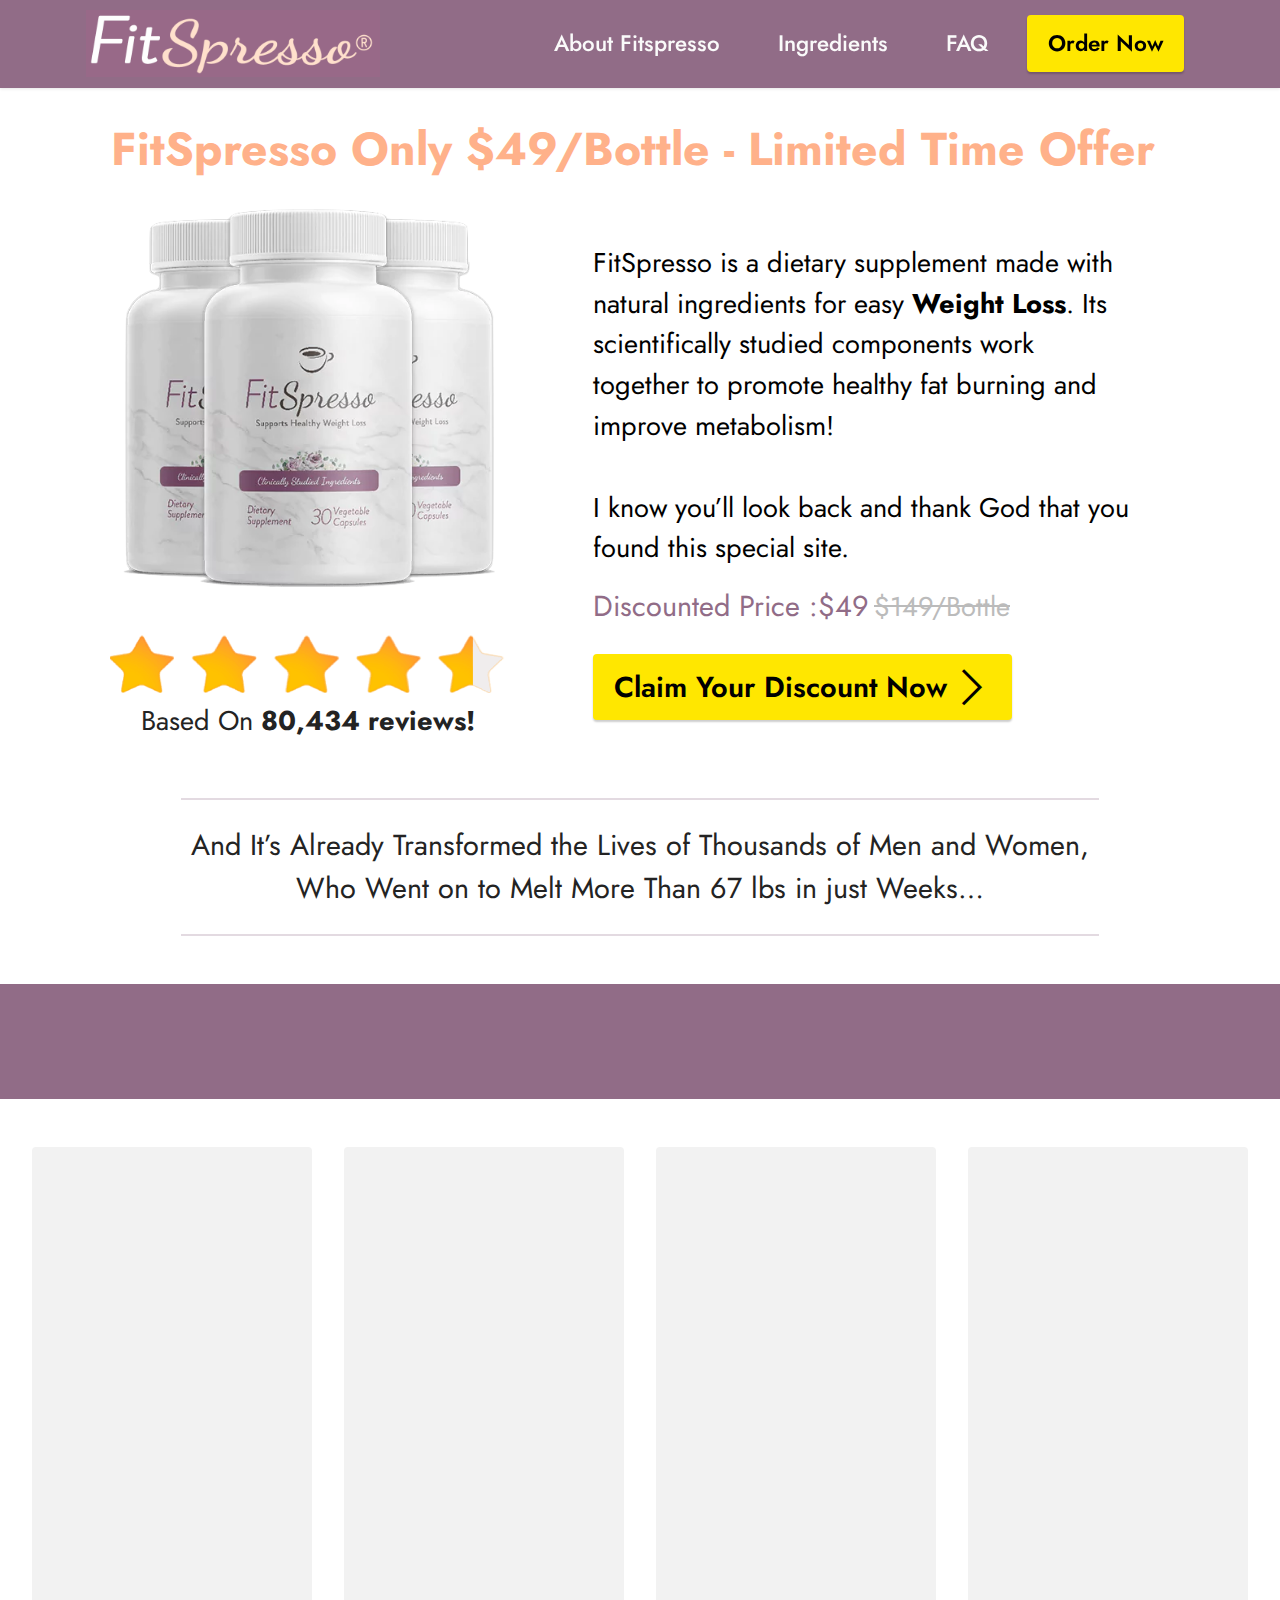
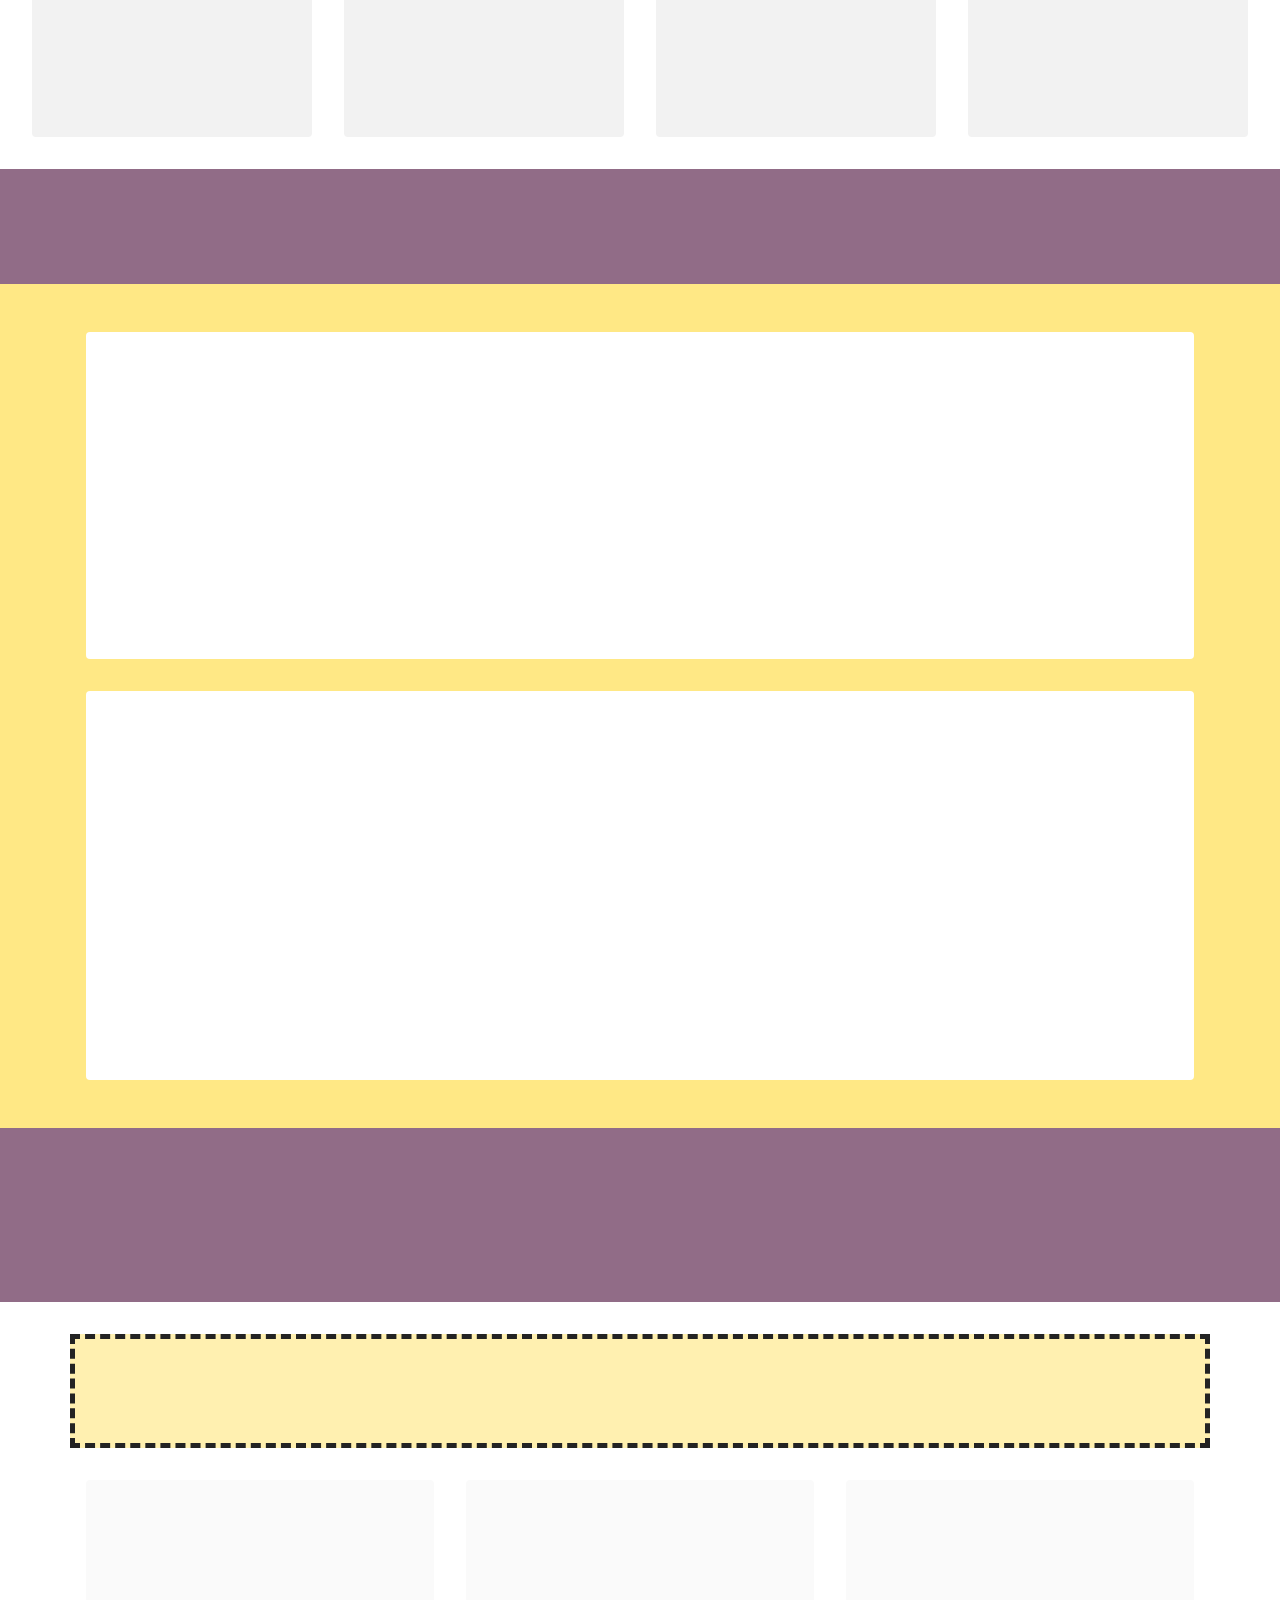
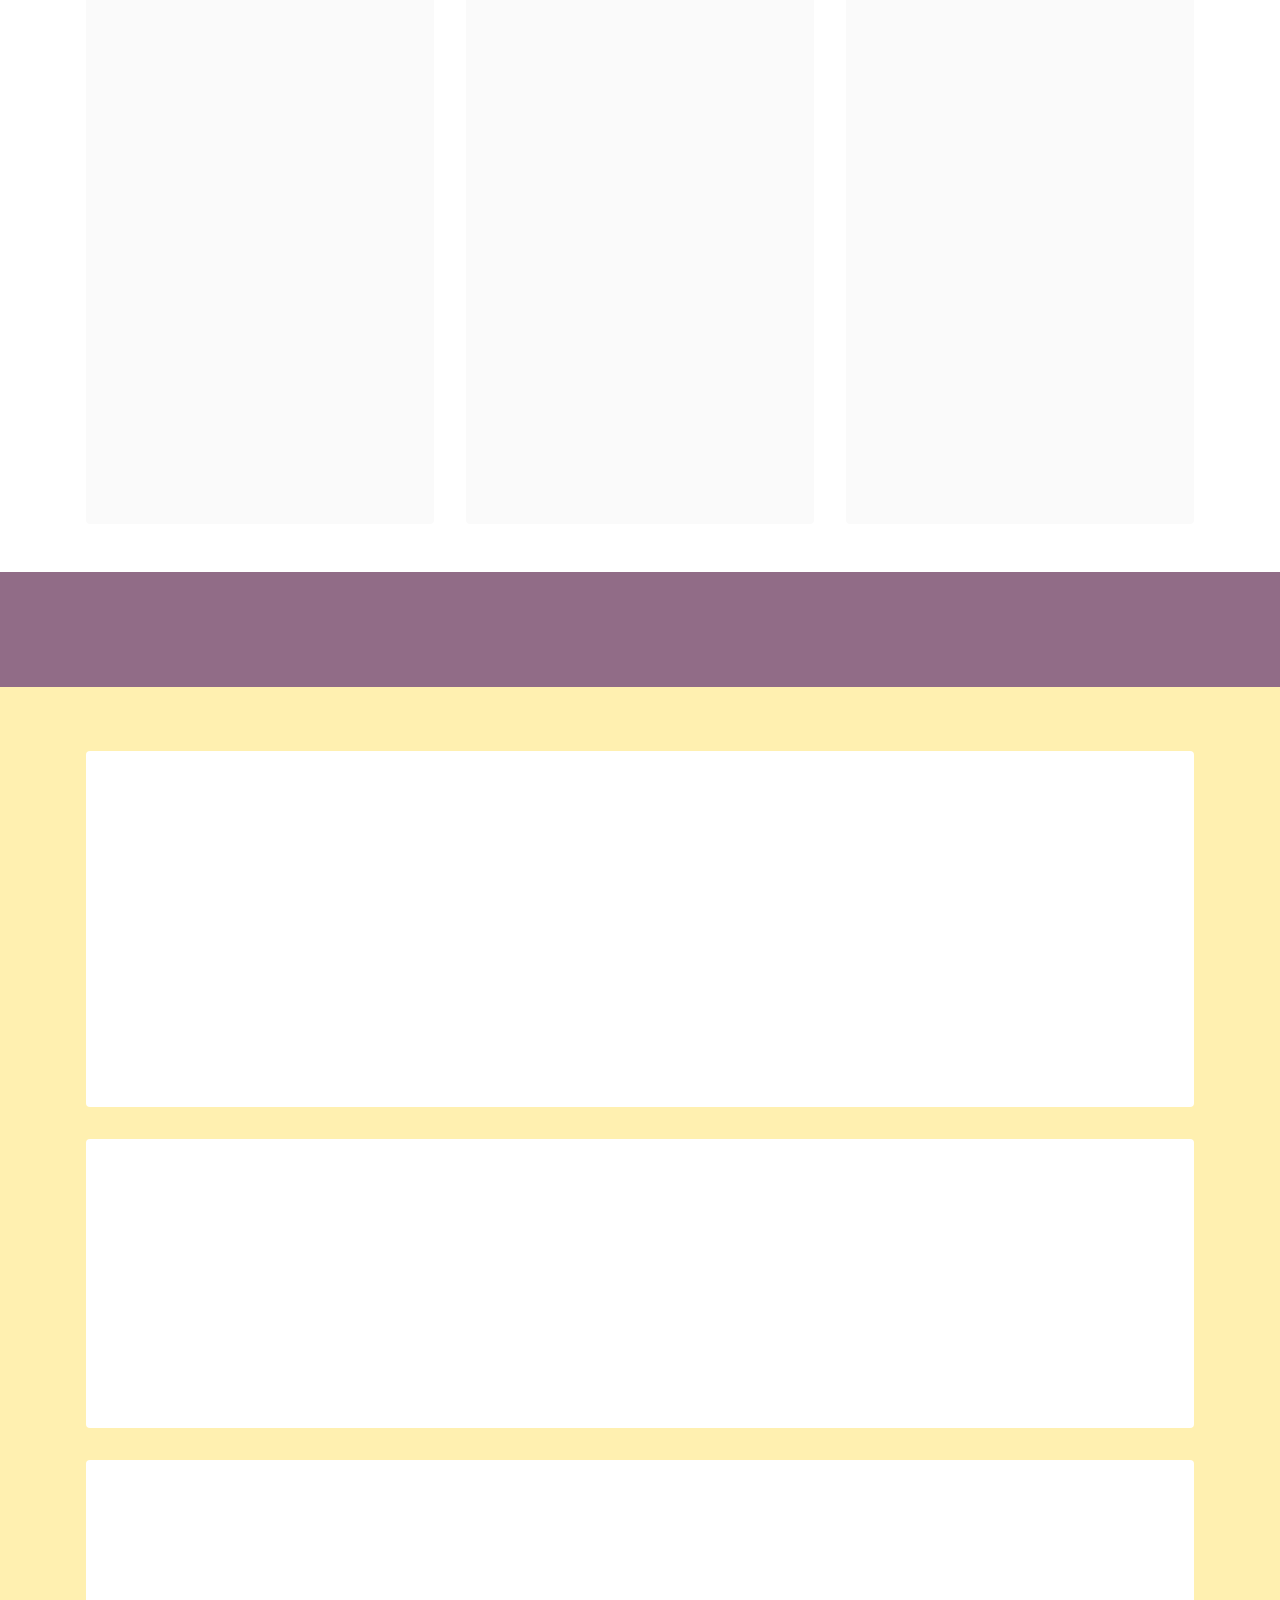
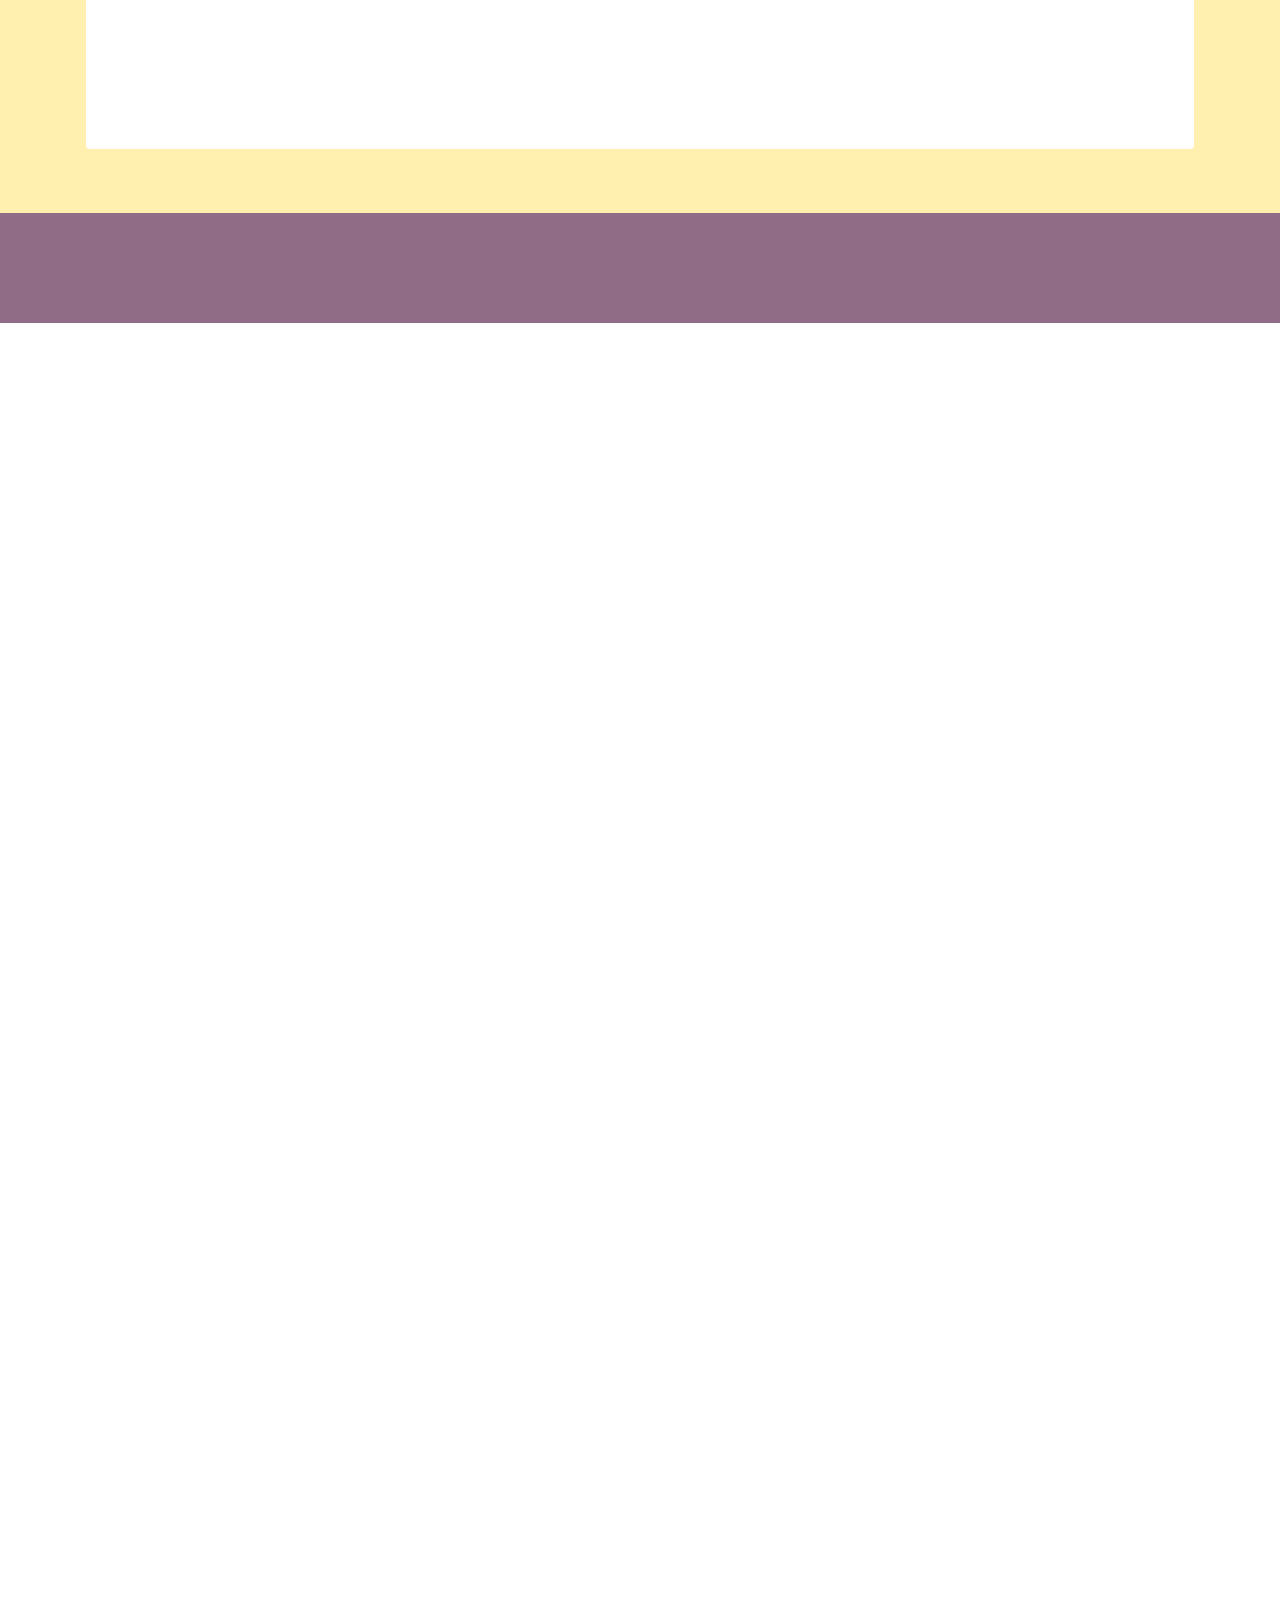
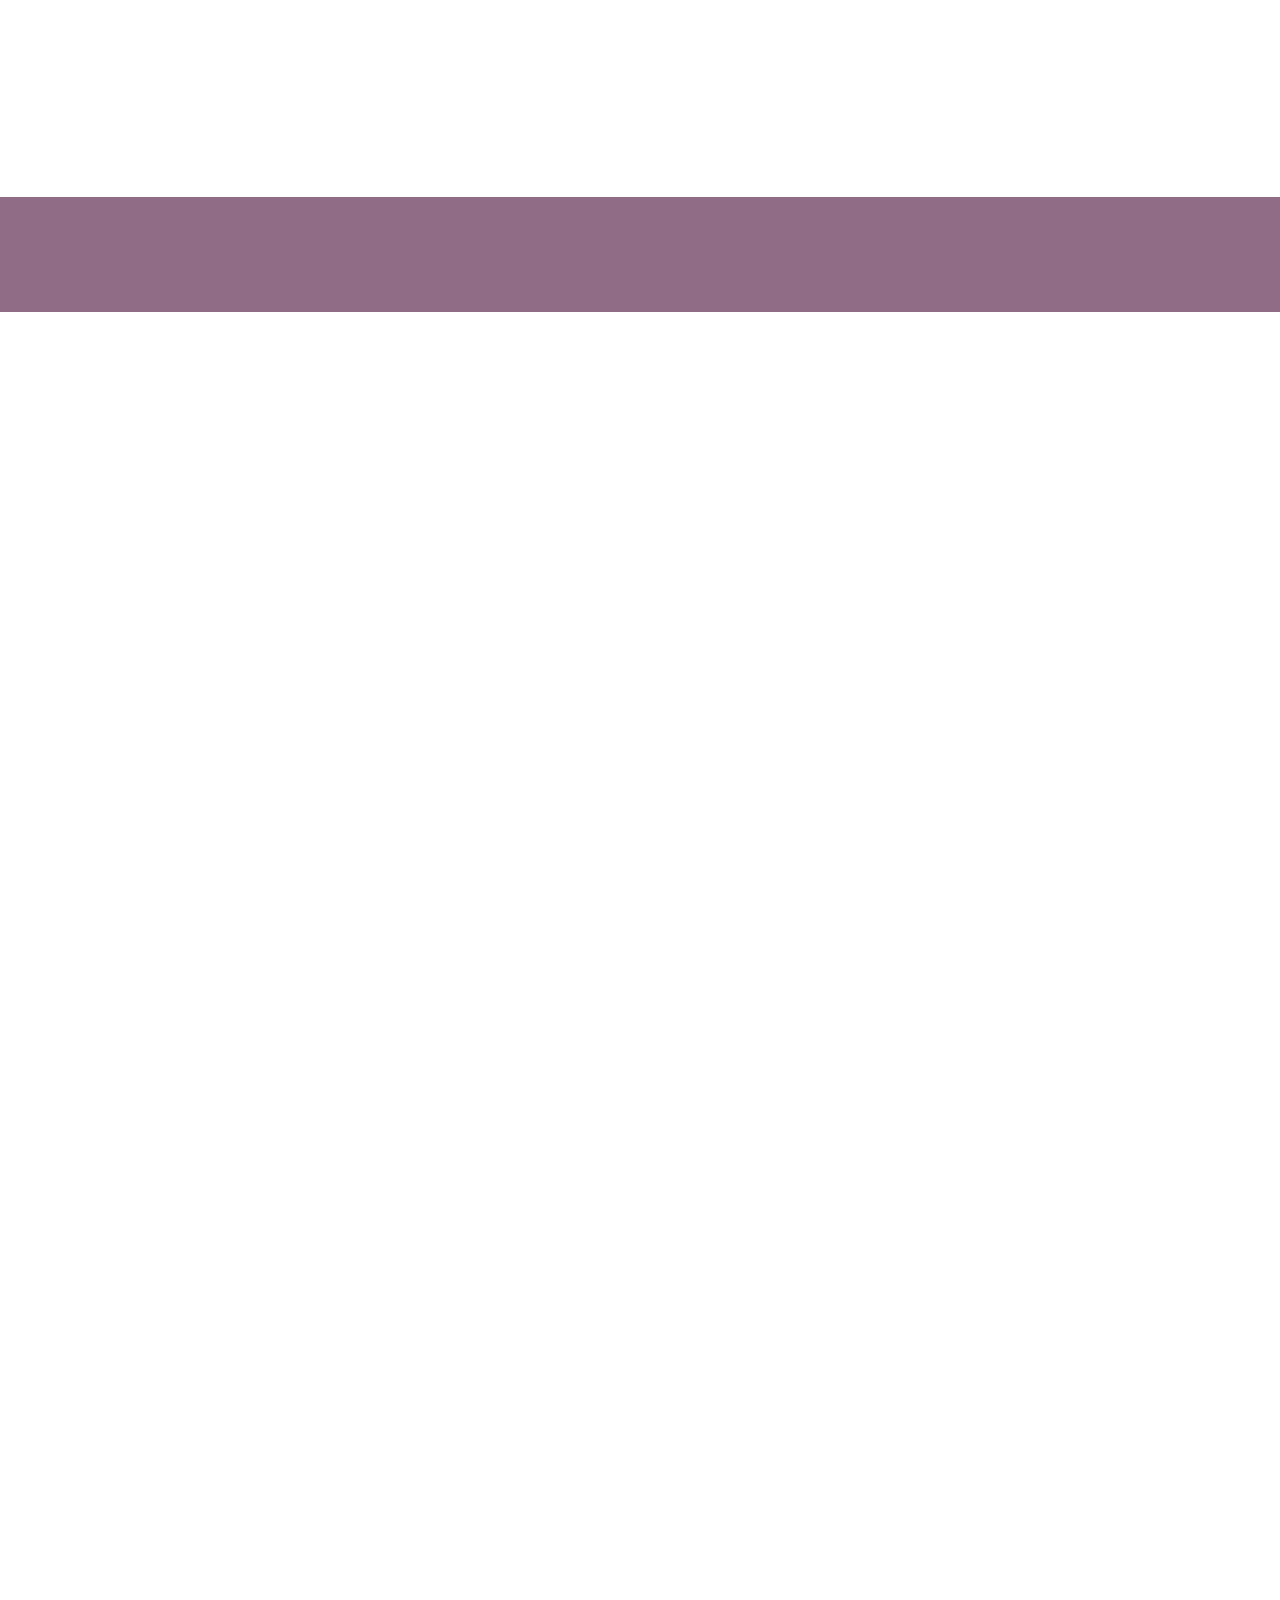
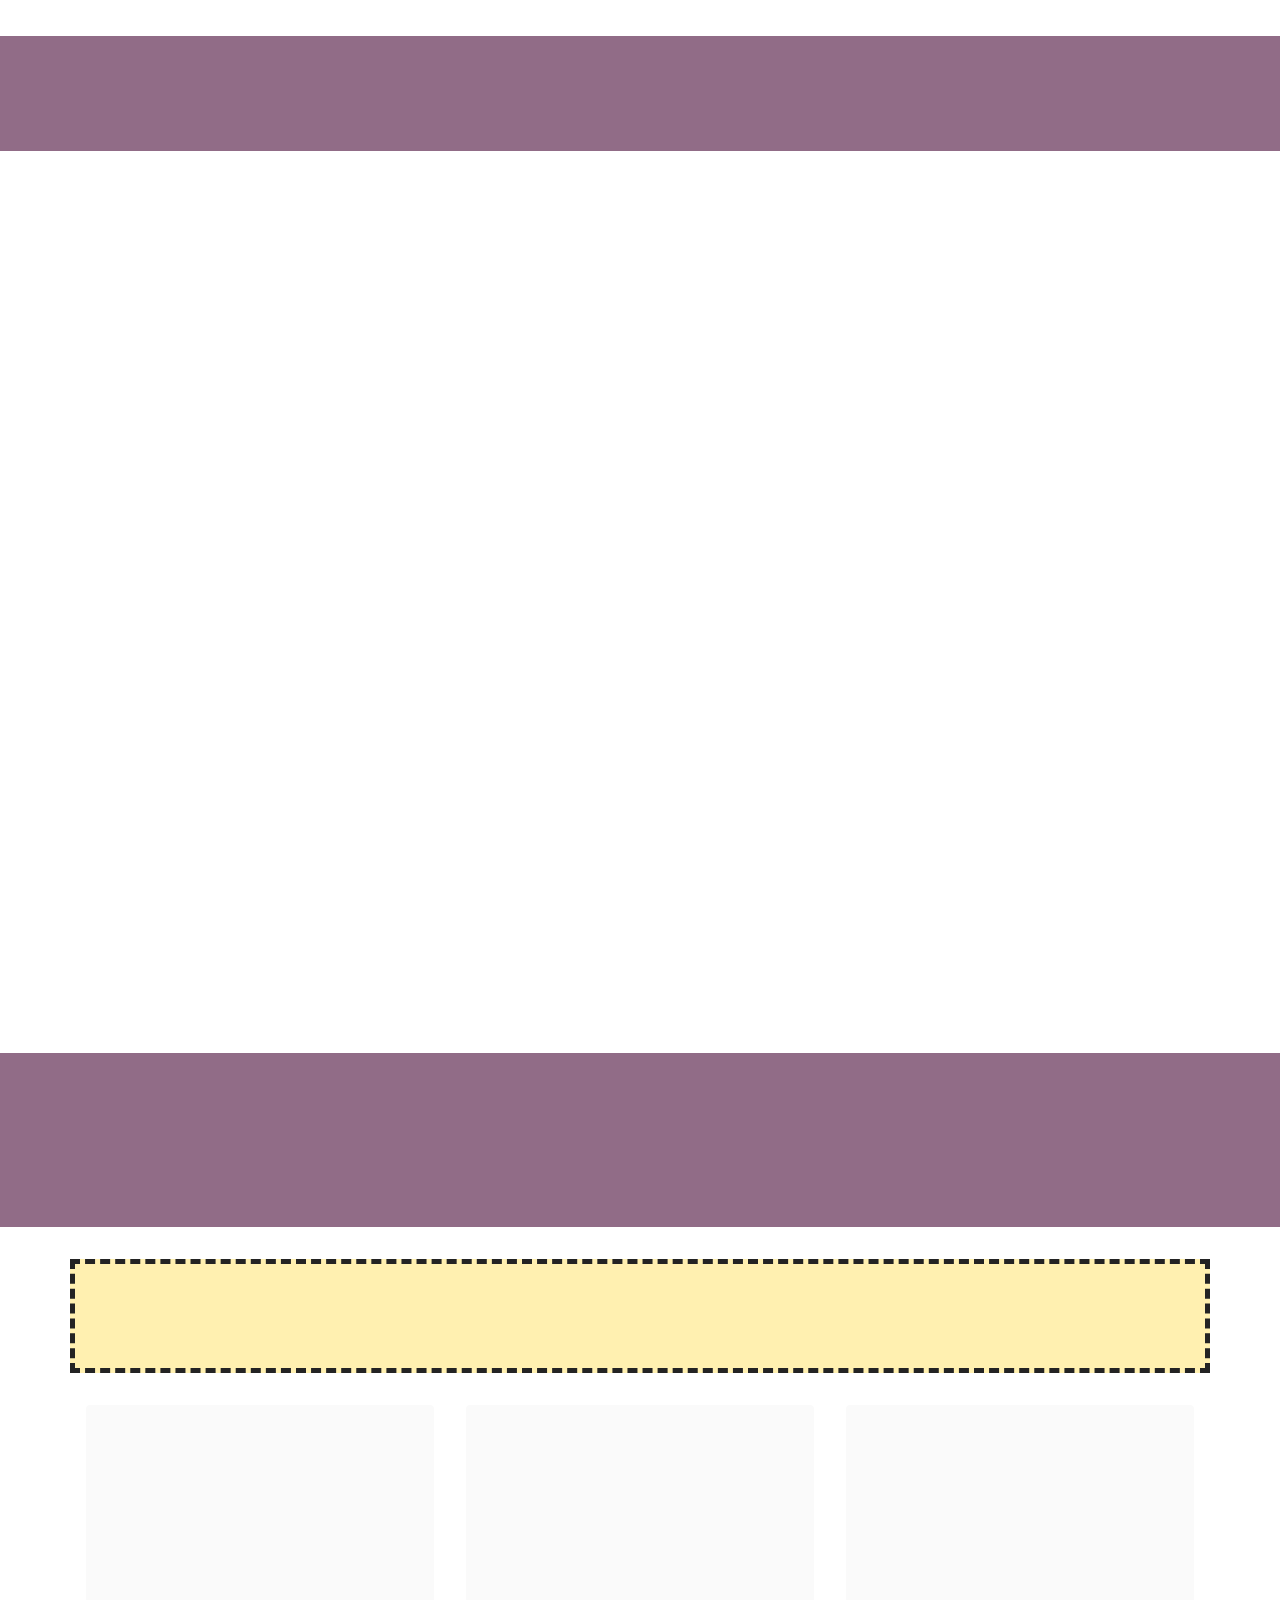
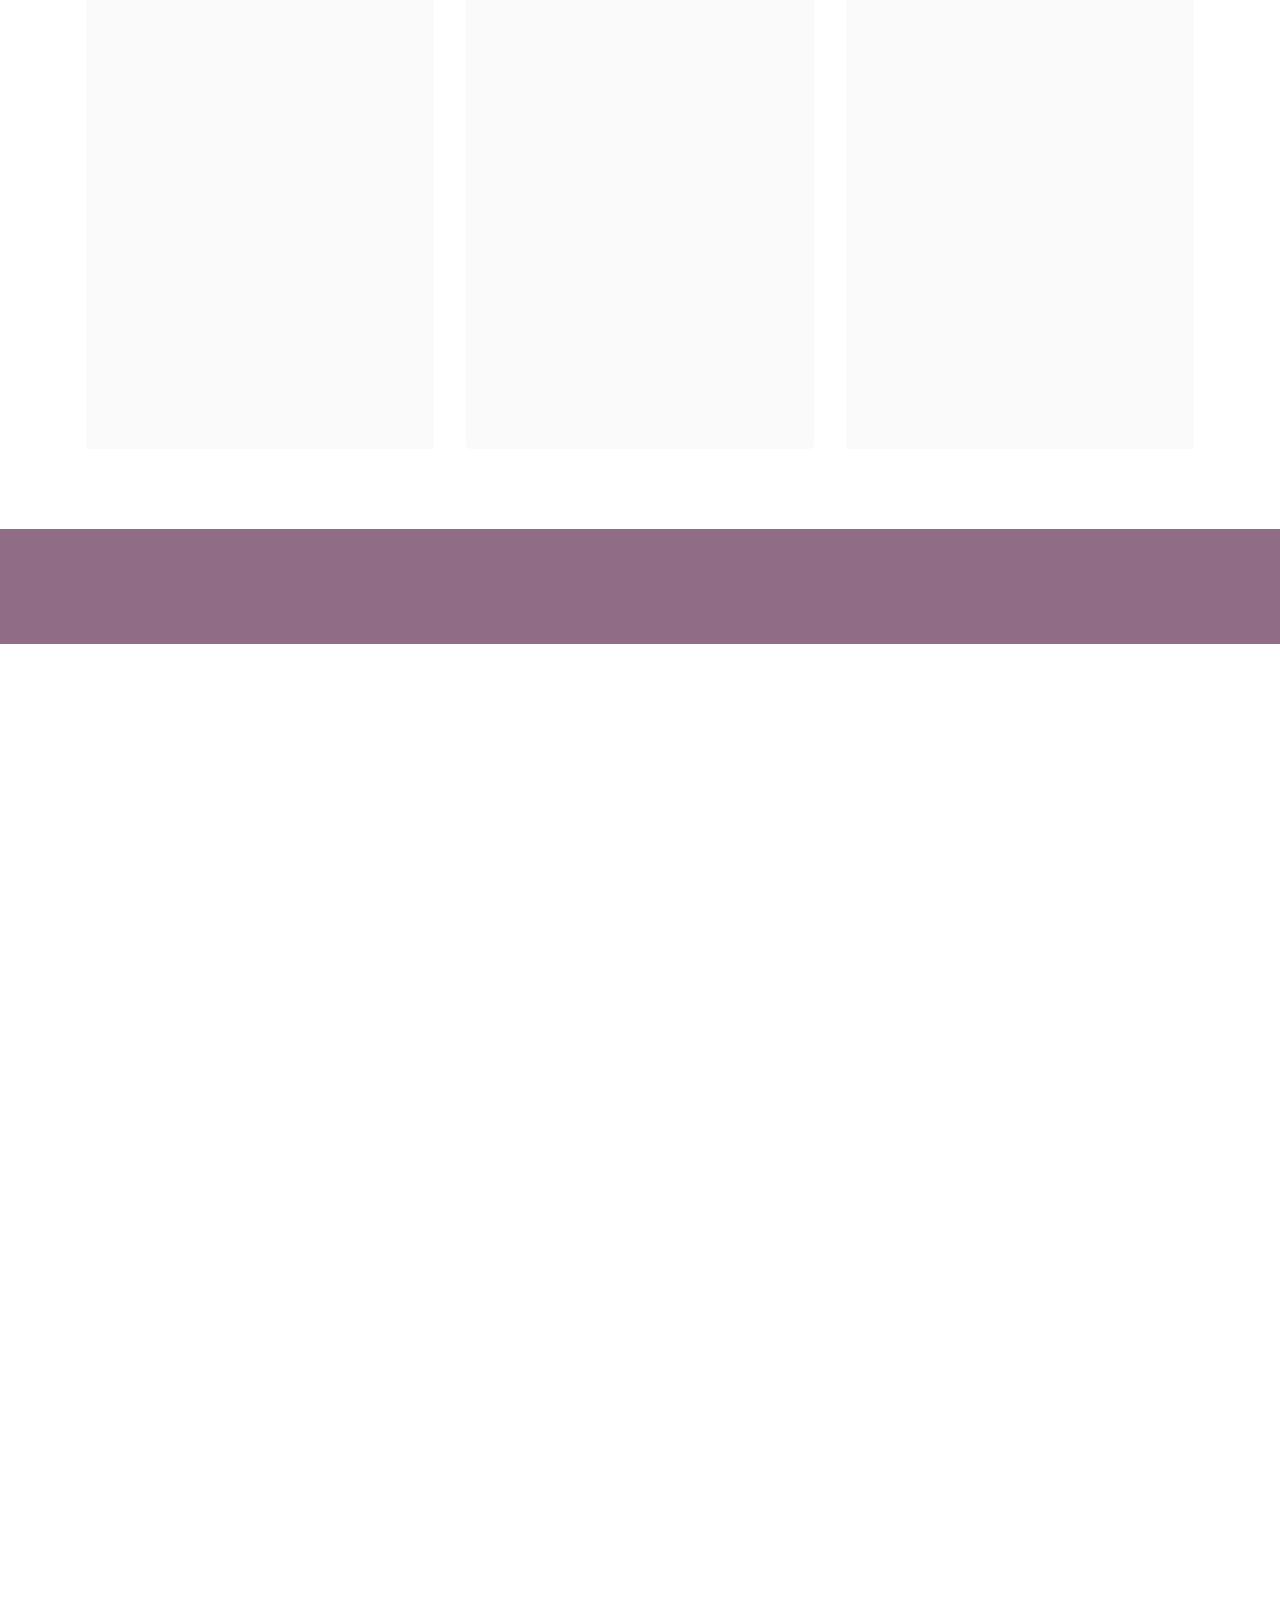
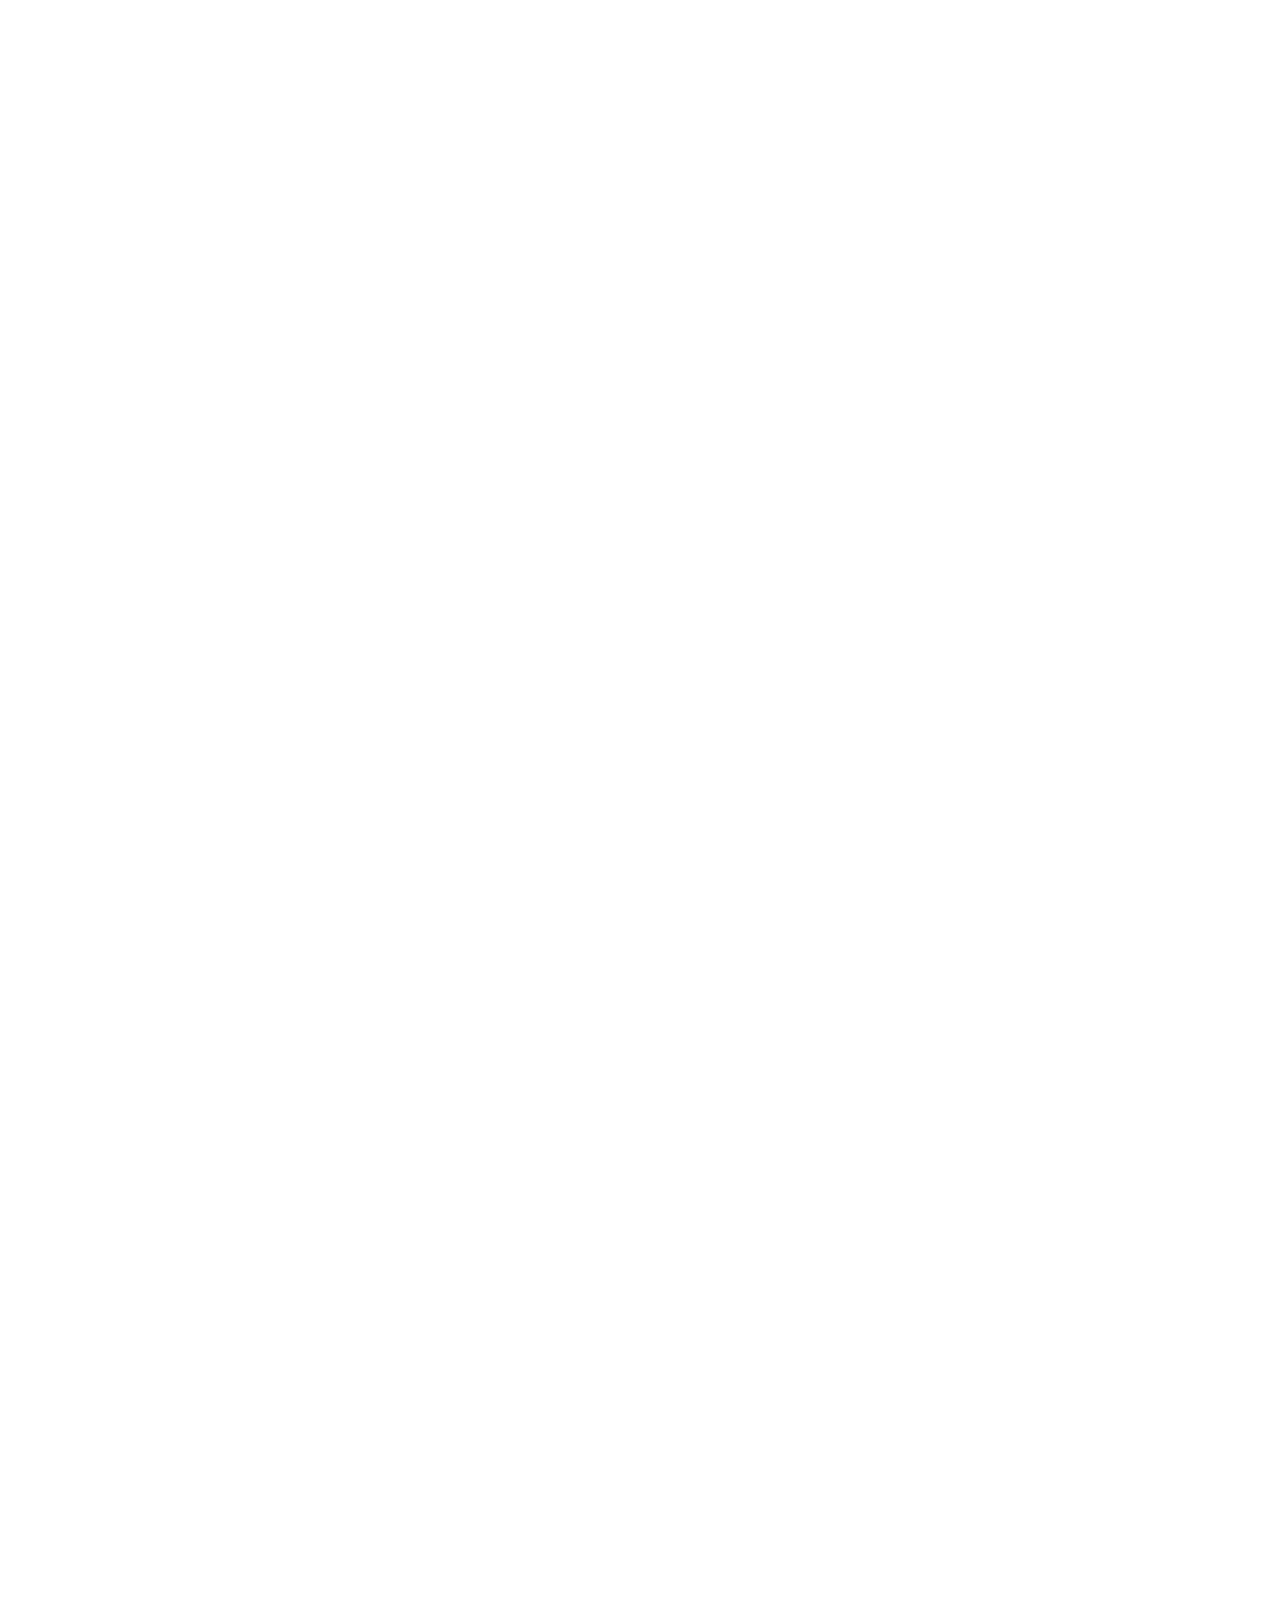
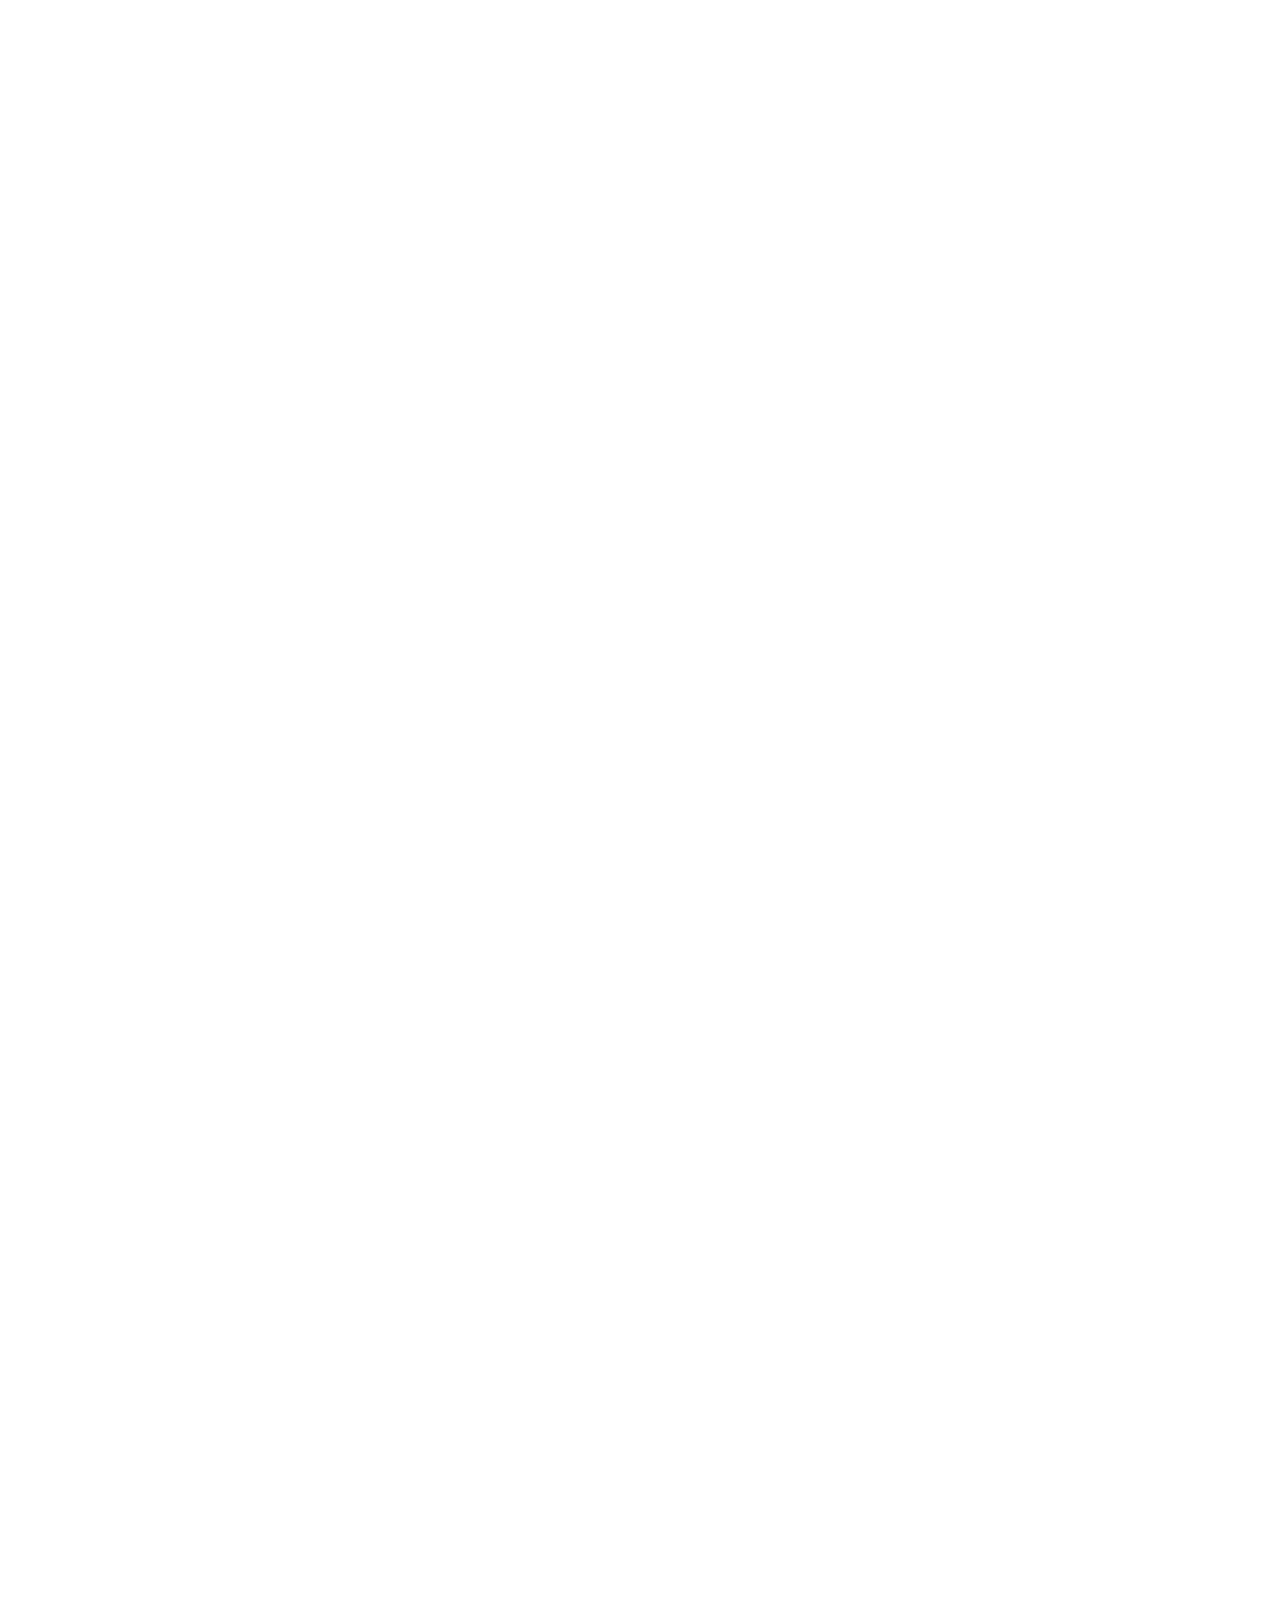
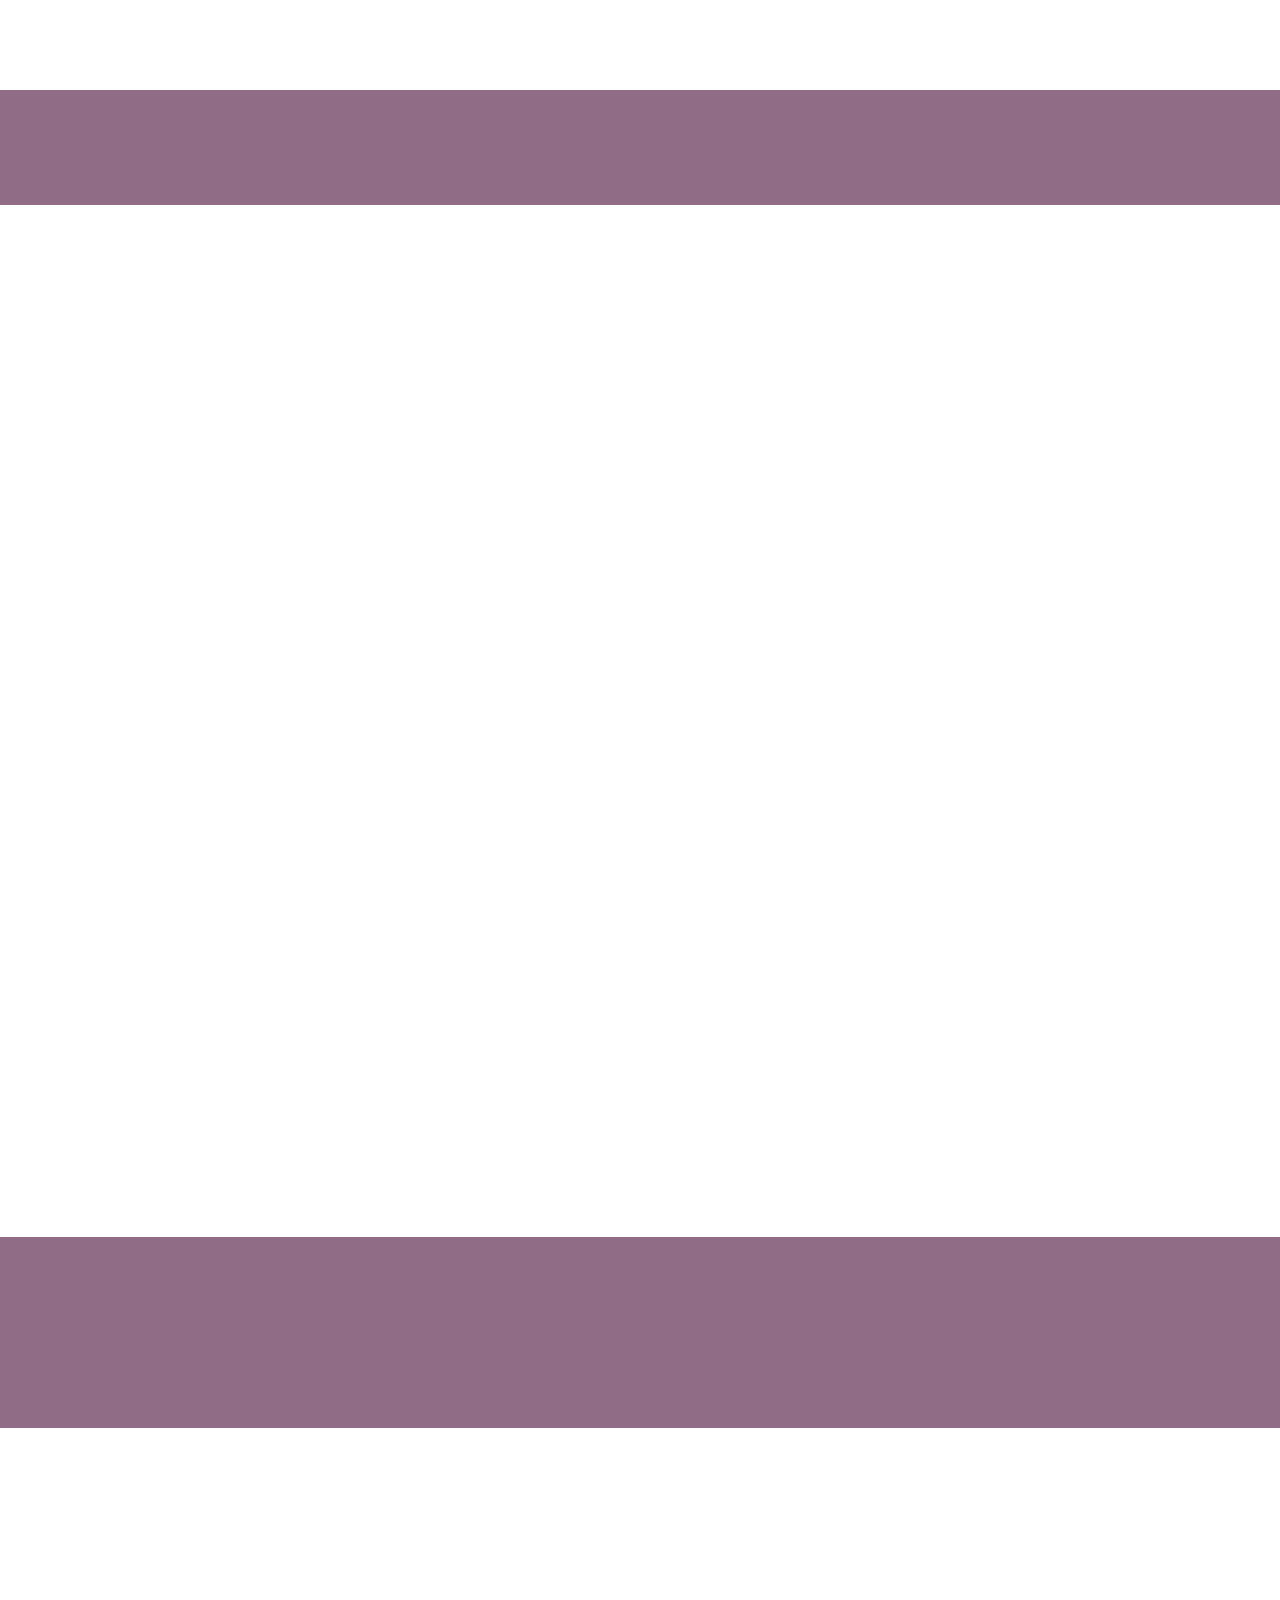
==== index.html @ 2a97dc53 "Add files via upload" ====
<!DOCTYPE html>
<html lang="en-US">
<head>
    
<!-- Google tag (gtag.js) -->
<script async src="https://www.googletagmanager.com/gtag/js?id=G-LK08S0X4E5"></script>
<script>
  window.dataLayer = window.dataLayer || [];
  function gtag(){dataLayer.push(arguments);}
  gtag('js', new Date());

  gtag('config', 'G-LK08S0X4E5');
</script>

  <!-- Site made with Mobirise Website Builder v5.8.4, https://mobirise.com -->
  <meta charset="UTF-8">
  <meta http-equiv="X-UA-Compatible" content="IE=edge">
  <meta name="generator" content="Mobirise v5.8.4, mobirise.com">
  <meta name="twitter:card" content="summary_large_image"/>
  <meta name="twitter:image:src" content="assets/images/Fitspresso-prod-3pack.webp">
  <meta property="og:image" content="assets/images/Fitspresso-prod-3pack.webp">
  <meta name="twitter:title" content="FITSPRESSO™ | USA Official Site">
  <meta name="viewport" content="width=device-width, initial-scale=1, minimum-scale=1">
  <meta name="p:domain_verify" content="6efc9ccaa58efe17d95d1b8f97cd4801"/>
  <link rel="shortcut icon" href="assets/images/fitspresso-fevicon.ico" type="image/x-icon">
  <meta name="description" content="FitSpresso is a revolutionary weight-loss solution that has been designed to work in harmony with your body's natural fat-burning mechanism which is simple, affordable, and effortless. FitSpresso is 100% safe and effective.">
  <meta name="keywords" content="fitspresso, buy fitspresso, get fitspresso, fitspresso for weightloss"/>
    
    <meta http-equiv="content-language" content="en-us">
<link rel="apple-touch-icon" href="assets/images/fitspresso-fevicon.ico" />
  <link
    rel="apple-touch-icon"
    sizes="72x72"
    href="assets/images/fitspresso-fevicon.ico"
  />
  <link
    rel="apple-touch-icon"
    sizes="114x114"
    href="assets/images/fitspresso-fevicon.ico"
  />
  <link
    rel="apple-touch-icon"
    sizes="144x144"
    href="assets/images/fitspresso-fevicon.ico"
  />

  <meta property="og:title" content="FitSpresso™ | Official Site" />
  <meta property="og:site_name" content="FitSpresso" />
  <meta
    property="og:image"
    content="assets/images/fitspresso-fevicon.icog"
  />
  <meta property="og:local" content="en_US" />
  <meta property="og:type" content="website" />
  <meta
    property="og:description"
    content="FitSpresso is a revolutionary weight-loss solution that has been designed to work in harmony with your body's natural fat-burning mechanism which is simple, affordable, and effortless. FitSpresso is 100% safe and effective."
  />
  <meta http-equiv="content-type" content="text/html;charset=UTF-8" />


  
  <title>FitSpresso™ | USA Official Site</title>
  <link rel="stylesheet" href="assets/web/assets/mobirise-icons2/mobirise2.css">
  <link rel="stylesheet" href="assets/web/assets/mobirise-icons-bold/mobirise-icons-bold.css">
  <link rel="stylesheet" href="assets/web/assets/mobirise-icons/mobirise-icons.css">
  <link rel="stylesheet" href="assets/bootstrap/css/bootstrap.min.css">
  <link rel="stylesheet" href="assets/bootstrap/css/bootstrap-grid.min.css">
  <link rel="stylesheet" href="assets/bootstrap/css/bootstrap-reboot.min.css">
  <link rel="stylesheet" href="assets/animatecss/animate.css">
  <link rel="stylesheet" href="assets/dropdown/css/style.css">
  <link rel="stylesheet" href="assets/socicon/css/styles.css">
  <link rel="stylesheet" href="assets/theme/css/style.css">
  <link rel="preload" href="https://fonts.googleapis.com/css?family=Jost:100,200,300,400,500,600,700,800,900,100i,200i,300i,400i,500i,600i,700i,800i,900i&display=swap" as="style" onload="this.onload=null;this.rel='stylesheet'">
  <noscript><link rel="stylesheet" href="https://fonts.googleapis.com/css?family=Jost:100,200,300,400,500,600,700,800,900,100i,200i,300i,400i,500i,600i,700i,800i,900i&display=swap"></noscript>
  <link rel="preload" as="style" href="assets/mobirise/css/mbr-additional.css"><link rel="stylesheet" href="assets/mobirise/css/mbr-additional.css" type="text/css">

  <script type="application/ld+json">
    {
      "@context": "https://schema.org",
      "@type": "FAQPage",
      "mainEntity": [{
        "@type": "Question",
        "name": "Is Fitspresso Safe?",
        "acceptedAnswer": {
          "@type": "Answer",
          "text": "FitSpresso exclusively incorporates extensively researched ingredients, verified through numerous clinical studies. Moreover, FitSpresso undergoes meticulous processing within our cutting-edge GMP-certified facility, which consistently undergoes third-party assessments. It is therefore completely safe, effective, and natural."
        }
      },{
        "@type": "Question",
        "name": "Are There Any Side Effects of Fitspresso?",
        "acceptedAnswer": {
          "@type": "Answer",
          "text": "To this date, thousands of customers have used Fitspresso and we have never had a serious side effect reported to us. Having said that, we always recommend consulting with a doctor before starting any new supplement."
        }
      },{
        "@type": "Question",
        "name": "What is Fitspresso?",
        "acceptedAnswer": {
          "@type": "Answer",
          "text": "FitSpresso is a morning coffee ritual that promises to ignite the natural metabolism, activate the body's 24/7 \"fat-burning mode\" and eliminate stubborn fat from various areas such as the belly, arms, back, and legs. It claims to provide a simple and science-backed approach to melting away 67lbs of fat from the body. It's made from 100% Natural Ingredients."
        }
      }]
    }
    </script>

    <script type="application/ld+json">
        {
          "@context": "https://schema.org/", 
          "@type": "Product", 
          "name": "FitSpresso - Weightloss Supplement",
          "image": "https://www.conbodylive.com/wp-content/uploads/2022/09/FitSpresso-Reviews.png",
          "description": "FitSpresso is a revolutionary weight-loss solution that has been designed to work in harmony with your body's fat-burning mechanism which is simple, affordable, and effortless.",
          "brand": {
            "@type": "Brand",
            "name": "FitSpresso"
          },
          "aggregateRating": {
            "@type": "AggregateRating",
            "ratingValue": "4.8",
            "bestRating": "5",
            "worstRating": "1",
            "ratingCount": "80434"
          }
        }
        </script>
  

    <style>
        .border-dash{
            border-style: dashed ;
            border-width: 5px;
        }
    </style>

  
</head>
<body>
  
  <section data-bs-version="5.1" class="menu menu1 cid-tC4cxOht5D" once="menu" id="menu1-0">
    

    <nav class="navbar navbar-dropdown navbar-fixed-top navbar-expand-lg">
        <div class="container">
            <div class="navbar-brand">
                <span class="navbar-logo">
                    <a href="https://getfitspresso.org/video/int/bg?aff_id=1726&subid=nk0">
                        <img src="assets/images/fitspresso-logo.webp" alt="Fitspresso logo" style="height: 4.2rem;">
                    </a>
                </span>
                
            </div>
            <button class="navbar-toggler" type="button" data-toggle="collapse" data-bs-toggle="collapse" data-target="#navbarSupportedContent" data-bs-target="#navbarSupportedContent" aria-controls="navbarNavAltMarkup" aria-expanded="false" aria-label="Toggle navigation">
                <div class="hamburger">
                    <span></span>
                    <span></span>
                    <span></span>
                    <span></span>
                </div>
            </button>
            <div class="collapse navbar-collapse" id="navbarSupportedContent">
                <ul class="navbar-nav nav-dropdown" data-app-modern-menu="true"><li class="nav-item"><a class="nav-link link text-white display-4" href="index.html#content4-a">
                            About Fitspresso</a></li>
                    <li class="nav-item"><a class="nav-link link text-white display-4" href="index.html#content4-n">Ingredients</a></li>
                    <li class="nav-item"><a class="nav-link link text-white display-4" href="index.html#content4-y">FAQ</a>
                    </li></ul>
                
                <div class="navbar-buttons mbr-section-btn"><a class="btn btn-danger display-4" href="https://getfitspresso.org/video/int/bg?aff_id=1726&subid=nk0">Order Now</a></div>
            </div>
        </div>
    </nav>
</section>

<section data-bs-version="5.1" class="content4 cid-tCxE5zyfj9" id="content4-1n">
    

    
    
    <div class="container">
        <div class="row justify-content-center">
            <div class="title col-md-12 col-lg-14">
                <h1 class="mbr-section-title mbr-fonts-style align-center mb-4 display-2"><strong>FitSpresso Only $49/Bottle - Limited Time Offer&nbsp;<br></strong></h1>
                
                
            </div>
        </div>
    </div>
</section>

<section data-bs-version="5.1" class="features6 cid-tC6kC9iokN" id="features7-2">
    <!---->
    

    
    
    <div class="container">
        <div class="card-wrapper">
            <div class="row align-items-center">
                <div class="col-12 col-lg-5">
                    <div class="image-wrapper">
                        <a href="https://getfitspresso.org/video/int/bg?aff_id=1726&subid=nk0"><img src="assets/images/Fitspresso-prod-3pack.webp" alt="Fitspresso Bottle close up image"></a>
                    </div>
                    <div class="image-wrapper m-4 mt-5">
                        <img src="assets/images/Fitspresso-Stars.png" alt="Fitspresso Ratings indicating 5star">
                        <p class="mbr-description mbr-fonts-style mt-2 align-center display-7">Based On <strong>80,434&nbsp;reviews!</strong></p>
                    </div>
                </div>
                <div class="col-12 col-lg">
                    <div class="text-box">
                        
                        <p class="mbr-text mbr-fonts-style display-7">FitSpresso</strong> is a dietary supplement made with natural ingredients for easy <strong>Weight Loss</strong>. Its scientifically studied components work together to promote healthy fat burning and improve metabolism!<br><br>I know you’ll look back and thank God that you found this special site.<br></p>
                        <div class="cost">
                            <span class="currentcost mbr-fonts-style pr-2 display-5">Discounted Price :$49</span>
                            <span class="oldcost mbr-fonts-style display-7">$149/Bottle</span>
                        </div>
                        <div class="mbr-section-btn pt-3"><a href="https://getfitspresso.org/video/int/bg?aff_id=1726&subid=nk0" class="btn btn-danger display-5"><span class="mobi-mbri mobi-mbri-arrow-next mbr-iconfont mbr-iconfont-btn"></span>Claim Your Discount Now</a></div>
                    </div>
                </div>
            </div>
        </div>
    </div>
</section>

<!-- <section data-bs-version="5.1" class="image3 cid-tC6vT33ClT" id="image3-5"> -->
    

    
    

    <!-- <div class="container">
        <div class="row justify-content-center">
            <div class="col-12 col-lg-4">
                <div class="image-wrapper">
                    <img src="assets/images/Fitspresso-Stars.png" alt="Fitspresso Ratings indicating 5star">
                    <p class="mbr-description mbr-fonts-style mt-2 align-center display-7">Based On <strong>80,434&nbsp;reviews!</strong></p>
                </div>
            </div>
        </div>
    </div> -->
</section>

<section data-bs-version="5.1" class="content6 cid-tDeUv3OwnE pt-0" id="content6-2h">
    
    <div class="container">
        <div class="row justify-content-center">
            <div class="col-md-12 col-lg-10">
                <hr class="line">
                <p class="mbr-text align-center mbr-fonts-style my-4 display-5">And It’s Already Transformed the Lives of Thousands&nbsp;of Men and Women, Who Went on to Melt More Than 67 lbs in just Weeks…<br></p>
                <hr class="line">
            </div>
        </div>
    </div>
</section>

<section data-bs-version="5.1" class="content4 cid-tC6BGrKmjM" id="content4-7">
    

    
    
    <div class="container">
        <div class="row justify-content-center">
            <div class="title col-md-12 col-lg-10">
                <h2 class="mbr-section-title mbr-fonts-style align-center mb-4 display-2"><strong>What Makes FitSpresso Trustworthy?</strong></h2>
                
                
            </div>
        </div>
    </div>
</section>

<section data-bs-version="5.1" class="gallery3 cid-tC6CgwBDFU" id="gallery3-9">
    
    
    <div class="container-fluid">
        
        <div class="row mt-4">
            <div class="item features-image сol-12 col-md-6 col-lg-3">
                <div class="item-wrapper">
                    <div class="item-img">
                        <img src="assets/images/made-in-usa.webp" alt="Made in usa certification badge">
                    </div>
                    <div class="item-content">
                        <h3 class="item-title mbr-fonts-style display-7">
                            <strong>Made In USA</strong></h3>
                        
                        <p class="mbr-text mbr-fonts-style mt-3 display-7">Our dietary supplement is proudly formulated in the United States of America.<br><br></p>
                    </div>
                    
                </div>
            </div>
            <div class="item features-image сol-12 col-md-6 col-lg-3">
                <div class="item-wrapper">
                    <div class="item-img">
                        <img src="assets/images/fda-approved.webp" alt="FDA Approved certification badge">
                    </div>
                    <div class="item-content">
                        <h3 class="item-title mbr-fonts-style display-7">
                            <strong>FDA Approved</strong></h3>
                        
                        <p class="mbr-text mbr-fonts-style mt-3 display-7">Good Manufacturing Practice certified ensuring pharmaceutical grade quality.<br></p>
                    </div>
                    
                </div>
            </div>
            <div class="item features-image сol-12 col-md-6 col-lg-3">
                <div class="item-wrapper">
                    <div class="item-img">
                        <img src="assets/images/gmp-certified.png" alt="GMP Certificate badge">
                    </div>
                    <div class="item-content">
                        <h3 class="item-title mbr-fonts-style display-7">
                            <strong>GMP Certified</strong></h3>
                        
                        <p class="mbr-text mbr-fonts-style mt-3 display-7">formulated in a FDA registered facility which adheres to strict FDA regulations.<br></p>
                    </div>
                    
                </div>
            </div>
            <div class="item features-image сol-12 col-md-6 col-lg-3">
                <div class="item-wrapper">
                    <div class="item-img">
                        <img src="assets/images/natural-ingredients.webp" alt="Badge of 100% natural product" title="">
                    </div>
                    <div class="item-content">
                        <h3 class="item-title mbr-fonts-style display-7">
                            <strong>100% Natural</strong></h3>
                        
                        <p class="mbr-text mbr-fonts-style mt-3 display-7">We are proud to say that It is an All Natural, Non-GMO and Gluten-Free supplement.<br></p>
                    </div>
                    
                </div>
            </div>
        </div>
    </div>
</section>

<section data-bs-version="5.1" class="content4 cid-tD8rF8ZALy" id="content4-23">
    

    
    
    <div class="container">
        <div class="row justify-content-center">
            <div class="title col-md-12 col-lg-10">
                <h2 class="mbr-section-title mbr-fonts-style align-center mb-4 display-2"><strong>Bonuses With FitSpresso&nbsp;</strong></h2>
                
                
            </div>
        </div>
    </div>
</section>

<section data-bs-version="5.1" class="team2 cid-tCzX1d01zf" xmlns="http://www.w3.org/1999/html" id="team2-1u">
    

    
    
    <div class="container">
        <div class="card">
            <div class="card-wrapper">
                <div class="row align-items-center">
                    <div class="col-12 col-md-3">
                        <div class="image-wrapper">
                            <img src="assets/images/fitspresso-bonus-1.webp" alt="fitspresso bonus 1">
                        </div>
                    </div>
                    <div class="col-12 col-md">
                        <div class="card-box">
                            <h3 class="card-title mbr-fonts-style m-0 mb-3 display-5"><strong>Digital Bonus #1&nbsp;</strong></h3>
                            <h4 class="card-subtitle mbr-fonts-style mb-3 display-4"><strong>"The Truth About Fat Loss"</strong></h4>
                            <p class="mbr-text mbr-fonts-style display-4">This book highlights the significance of prioritizing health and draws inspiration from nature and functional medicine to empower individuals in taking control of their well-being. It challenges the profit-driven approach commonly found in conventional medicine and offers alternative organic healing methods. The royalties from the book support the mission of educating people about healthcare and exposing unethical practices.
<br></p>
                            
                        </div>
                    </div>
                </div>
            </div>
        </div>
        <div class="card">
            <div class="card-wrapper">
                <div class="row align-items-center">
                    <div class="col-12 col-md-3">
                        <div class="image-wrapper">
                            <img src="assets/images/fitspresso-bonus-2.webp" alt="fitspresso Bonus 2">
                        </div>
                    </div>
                    <div class="col-12 col-md">
                        <div class="card-box">
                            <h3 class="card-title mbr-fonts-style m-0 mb-3 display-5"><strong>Digital Bonus #2</strong></h5>
                            <h4 class="card-subtitle mbr-fonts-style mb-3 display-4"><strong>"Delicious Desserts"</strong></h6>
                            <p class="mbr-text mbr-fonts-style display-4">
                                Within this book, you will discover a compilation of 27 dessert recipes tailored for individuals with diabetes, prioritizing a healthy weight while ensuring delightful flavors. These recipes are crafted using readily available ingredients and are straightforward to prepare. The author emphasizes the importance of sharing these delectable desserts with loved ones, including friends, family, and even those without diabetes. In essence, this book provides a delectable and nourishing substitute to conventional desserts.
                            </p>
                            
                        </div>
                    </div>
                </div>
            </div>
        </div>
        
    </div>
</section>

<section data-bs-version="5.1" class="content4 cid-tDf515sVIu" id="content4-2j">
    

    
    
    <div class="container">
        <div class="row justify-content-center">
            <div class="title col-md-12 col-lg-10">
                <h3 class="mbr-section-title mbr-fonts-style align-center mb-2 display-2"><strong>&nbsp;Price will Increase Soon Due to Inflation</strong></h3>
                <h4 class="mbr-section-subtitle align-center mbr-fonts-style mb-4 display-2"><strong>Act Now!</strong></h4>
                
            </div>
        </div>
    </div>
</section>



<section
  data-bs-version="5.1"
  class="team2  mt-4"
  xmlns="http://www.w3.org/1999/html"
  id="team2-1u"
 
>
  <div class="container border-dash mb-3"  style="background-color: #fff0b0;">
    <div>
      <div class="card-wrapper" >
        <div class="row align-items-center" >
         
          <div class="col-14 col-md mt-2 mb-2">
            <div class="">
              <center><p class="mbr-fonts-style display-5 m-1" style="font-size:30px; line-height: 40px;">
                <strong
                  > <span style="color: #916C87; font-weight: bold;">97%</span> Customers Prefer <span style="color: #916C87; font-weight: bold;">6-Bottle</span> Pack for <br>
                  Better Result, <span style="color: #916C87; font-weight: bold;">Free Bonuses</span> and <span style="color: #916C87; font-weight: bold;">Huge Savings!</span></strong
                >
              </p></center>
            </div>
          </div>
        </div>
      </div>
    </div>
  </div>
</section>






<section data-bs-version="5.1" class="features3 cid-tDf533vzee pt-0" id="features3-2k">
    
    
    <div class="container">
        
        <div class="row mt-4">
            <div class="item features-image сol-12 col-md-6 col-lg-4">
                <div class="item-wrapper">
                    <div class="item-img">
                        <a href="https://getfitspresso.org/video/int/bg?aff_id=1726&subid=nk0"><img src="assets/images/fitspresso-1bottle.webp" alt="Buy fitspresso- 1 Bottle"></a>
                    </div>
                    
                    
                </div>
            </div>
            <div class="item features-image сol-12 col-md-6 col-lg-4">
                <div class="item-wrapper">
                    <div class="item-img">
                        <a href="https://getfitspresso.org/video/int/bg?aff_id=1726&subid=nk0"><img src="assets/images/fitsopresso-6bottles.webp" alt="Buy fitspresso- 6 Bottles"></a>
                    </div>
                    
                    
                </div>
            </div>
            <div class="item features-image сol-12 col-md-6 col-lg-4">
                <div class="item-wrapper">
                    <div class="item-img">
                        <a href="https://getfitspresso.org/video/int/bg?aff_id=1726&subid=nk0"><img src="assets/images/fitspresso-3bottle.webp" alt="Buy fitspresso- 6 Bottles"></a>
                    </div>
                    
                    
                </div>
            </div>
        </div>
    </div>
</section>

<section data-bs-version="5.1" class="content4 cid-tC6KWVHYgG" id="content4-g">
    

    
    
    <div class="container">
        <div class="row justify-content-center">
            <div class="title col-md-12 col-lg-10">
                <h2 class="mbr-section-title mbr-fonts-style align-center mb-4 display-2"><strong>Fitspresso Reviews Of Real Users</strong></h2>
                
                
            </div>
        </div>
    </div>
</section>

<section data-bs-version="5.1" class="team2 cid-tDdNN59fuR" xmlns="http://www.w3.org/1999/html" id="team2-2b">
    

    
    
    <div class="container">
        <div class="card">
            <div class="card-wrapper">
                <div class="row align-items-center">
                    <div class="col-12 col-md-4">
                        <div class="image-wrapper">
                            <img src="assets/images/Fitspresso-user1.jpg" alt="Fitspresso user 1">
                        </div>
                    </div>
                    <div class="col-12 col-md">
                        <div class="card-box">
                            <h3 class="card-title mbr-fonts-style m-0 mb-3 display-5">
                                <strong>Ellisa Smith - ⭐⭐⭐⭐⭐&nbsp;</strong></h3>
                            <h4 class="card-subtitle mbr-fonts-style mb-3 display-4"><strong>I lost 70 lbs and 7 inches. Feeling amazing!</strong></h4>
                            <p class="mbr-text mbr-fonts-style display-4">
                                When I was grappling with extra weight and unhealthy habits, FitSpresso became a life-altering solution. Its organic components helped me shed 70 pounds and 7 inches from my waistline, while simultaneously enhancing my energy levels and curbing my appetite. This transformation ignited a newfound enthusiasm for an active lifestyle and significantly improved my mental and emotional state.<br>
                            </p>
                            
                        </div>
                    </div>
                </div>
            </div>
        </div>
        <div class="card">
            <div class="card-wrapper">
                <div class="row align-items-center">
                    <div class="col-12 col-md-4">
                        <div class="image-wrapper">
                            <img src="assets/images/Fitspresso-user2.jpg" alt="Fitspresso review 2">
                        </div>
                    </div>
                    <div class="col-12 col-md">
                        <div class="card-box">
                            <h3 class="card-title mbr-fonts-style m-0 mb-3 display-5">
                                <strong>Jane Doe - ⭐⭐⭐⭐&nbsp;</strong></h3>
                            <h4 class="card-subtitle mbr-fonts-style mb-3 display-4"><strong>FitSpresso: Unlocking Youthful Transformation</strong></h4>
                            <p class="mbr-text mbr-fonts-style display-4">
                                FitSpresso worked wonders in just 7 weeks! I dropped an impressive 5 dress sizes and received compliments from friends, claiming I looked like I had aged 20 years in reverse. The transformation was simply remarkable, thanks to the powerful weight lose impact of FitSpresso.
                            </p>
                            
                        </div>
                    </div>
                </div>
            </div>
        </div>
        <div class="card">
            <div class="card-wrapper">
                <div class="row align-items-center">
                    <div class="col-12 col-md-4">
                        <div class="image-wrapper">
                            <img src="assets/images/Fitspresso-user3.jpg" alt="Fitspresso Review 3">
                        </div>
                    </div>
                    <div class="col-12 col-md">
                        <div class="card-box">
                            <h3 class="card-title mbr-fonts-style m-0 mb-3 display-5">
                                <strong>Jessica Puth - ⭐⭐⭐⭐⭐&nbsp;</strong></h3>
                            <h4 class="card-subtitle mbr-fonts-style mb-3 display-4"><strong>FitSpresso: A Life-Changing Experience</strong></h4>
                            <p class="mbr-text mbr-fonts-style display-4">
                                FitSpresso entered my life, and everything changed. The impact was astounding as I lost 10 dress sizes and an incredible 163lbs. This powerful weight loss supplement transformed not only my body but also my self-confidence and outlook on life. FitSpresso is the catalyst that led me to a new, empowered version of myself.
                            </p>
                            
                        </div>
                    </div>
                </div>
            </div>
        </div>
    </div>
</section>

<section data-bs-version="5.1" class="content4 cid-tC6F8X0NiF" id="content4-a">
    

    
    
    <div class="container">
        <div class="row justify-content-center">
            <div class="title col-md-12 col-lg-10">
                <h2 class="mbr-section-title mbr-fonts-style align-center mb-4 display-2"><p><strong>What is Fitspresso?</strong></p></h2>
                
                
            </div>
        </div>
    </div>
</section>

<section data-bs-version="5.1" class="content5 cid-tC6FrYKXgt" id="content5-b">
    
    <div class="container">
        <div class="row justify-content-center">
            <div class="col-md-12 col-lg-10">
                
                
                <p class="mbr-text mbr-fonts-style display-7">FitSpresso represents a revolutionary solution for weight loss, designed to synergize with your body's natural fat-burning mechanisms. It offers a simple, affordable, and effortless approach to shedding excess pounds. By harnessing the power of six clinically-proven ingredients combined with coffee, FitSpresso not only aids in burning body fat but also revitalizes energy levels and supports overall health. <br><br>By combining six potent and clinically-proven ingredients with coffee, FitSpresso helps you burn excess body fat with ease while revitalizing your energy levels and supporting overall health and well-being. Most importantly, FitSpresso is 100% safe and effective. FitSpresso can help you achieve a state of 24/7 metabolic overdrive, help people to lose weight even while you're sleeping.<br><br>By combining the power of coffee with the fat-burning properties of chlorogenic acid (CGA), L-Carnitine, and EGCG, FitSpresso can help you achieve your weight-loss goals quickly and easily. Chromium Picolinate helps to balance blood sugar levels and reduce overall body fat, while L-Theanine provides a calm focus, enhances creativity, and increases productivity.<br><br>What sets FitSpresso apart from other weight-loss solutions is that it doesn't require any diet or exercise. You can eat your favorite foods guilt-free, including pizza, pasta, ice cream, french fries, and burgers, and still lose weight. FitSpresso works with your body's fat-burning rhythm, meaning that you can torch belly fat while relaxing on the couch, enjoying a night out, or working from your computer. FitSpresso electrifies your body's ability to absorb nutrients, keeping your body in fat-burning mode throughout the day, even when you're not working out.<br><br>The creation of FitSpresso required the collaboration of a groundbreaking scientific study, cutting-edge manufacturing techniques, and the expertise of Mr. Hoffman and his team. This unique combination has resulted in a weight loss formula that has never been seen before.</p>
            </div>
        </div>
    </div>
</section>

<section data-bs-version="5.1" class="content4 cid-tD8QAhJTAU" id="content4-24">
    

    
    
    <div class="container">
        <div class="row justify-content-center">
            <div class="title col-md-12 col-lg-10">
                <h2 class="mbr-section-title mbr-fonts-style align-center mb-4 display-2"><strong>How Does Fitspresso Works?</strong></h2>
                
                
            </div>
        </div>
    </div>
</section>

<section data-bs-version="5.1" class="content4 cid-tDeqp8xWyF" id="content4-2e">
    

    
    
    <div class="container">
        <div class="row justify-content-center">
            <div class="title col-md-12 col-lg-10">
                
                <p class="mbr-section-subtitle align-center mbr-fonts-style mb-4 display-7">FitSpresso claims to work by targeting the root causes of excess body fat, such as gut bacteria, liver function, hormones, age, sleep, and digestion. It does not rely on useless fat-burning shakes, probiotics, green drinks, smoothies, or restrictive dieting. The program does not require any exercise routines either.<br><br>According to FitSpresso, the key to effortless fat-burning lies in understanding the circadian rhythm of fat cells. The program supposedly leverages the body's circadian rhythm to keep the fat-burning window open 24/7 andIncreases metabolism. burn fat. The concept of fat cells' "circadian rhythm" was discovered by a team of UK scientists, who claim to have solved the biological puzzle of triggering effortless fat-burning.<br><br>FitSpresso is said to be backed by multiple peer-reviewed studies and thousands of people who have reported weight loss results. The company claims to have a 100% success rate and offers a money-back guarantee for 180 days.  FitSpresso has already transformed the lives of thousands of people, enabling them to lose up to 67 pounds of weight in a matter of weeks.</p>
                
            </div>
        </div>
    </div>
</section>

<section data-bs-version="5.1" class="content8 cid-tDf2m7J2aC" id="content8-2i">
    
    <div class="container">
        <div class="row justify-content-center">
            <div class="counter-container col-md-12 col-lg-10">
                
                <div class="mbr-text mbr-fonts-style display-7">
                    <ul>
                        <li><strong>Reduces cravings and helps control appetite and caloric intake.</strong></li><li><strong>Boosts energy levels.</strong></li><li><strong>Improves work performance.</strong></li><li><strong>Increases body's ability to absorb nutrients.</strong></li><li><strong>Improves focus, alertness, and concentration.</strong></li><li><strong>Balances moods.</strong></li><li><strong>Increases muscle mass.</strong></li><li><strong>convenient and easy-to use.</strong></li></ul><ul>
                    </ul>
                </div>
            </div>
        </div>
    </div>
</section>

<section data-bs-version="5.1" class="content4 cid-tD8fbPsYtg" id="content4-20">
    

    
    
    <div class="container">
        <div class="row justify-content-center">
            <div class="title col-md-12 col-lg-10">
                <h2 class="mbr-section-title mbr-fonts-style align-center mb-4 display-2"><strong>Science Behind Fitspresso</strong></h2>
                
                
            </div>
        </div>
    </div>
</section>

<section data-bs-version="5.1" class="image1 cid-tDekmFaQdx" id="image1-2d">
    

    
    

    <div class="container">
        <div class="row align-items-center">
            <div class="col-12 col-lg-4">
                <div class="image-wrapper">
                    <img src="assets/images/slimwoman.jpg" alt="slim woman happy with Fitspresso">
                    
                </div>
            </div>
            <div class="col-12 col-lg">
                <div class="text-wrapper">
                    
                    <p class="mbr-text mbr-fonts-style display-4"><br>The science behind FitSpresso revolves around the concept of our fat cells' circadian rhythm, as discovered by a team of UK scientists in 2019. These researchers found that our fat cells operate on different shifts throughout the day, guided by the body's internal biological clock, known as the circadian rhythm. This biological clock influences various aspects of our metabolism.<br><br>Contrary to the commonly heard weight loss advice of "eat less, move more," FitSpresso argues that simply reducing calorie intake can lead to a slowed-down metabolism. It refers to this phenomenon as "The Fat Paradox." According to FitSpresso, strict dieting trains the metabolism to slow down, making it difficult for the body to burn fat effectively. In fact, FitSpresso claims that after seven years of following the traditional "eat less, move more" approach, the average woman reportedly lost only 2.2 pounds, which can easily be gained back in a single weekend.<br><br>FitSpresso's approach takes into account the circadian rhythm of our fat cells. They propose that at certain times of the day, our cells naturally tend to store fat, while at other times, they naturally want to burn fat. By understanding and aligning with this circadian rhythm, FitSpresso aims to optimize this rhythm to keep the window open 24/7 and electrify the metabolism for effective fat burning.</p>
                </div>
            </div>
        </div>
    </div>
</section>

<section data-bs-version="5.1" class="content4 cid-tC6OcaqT9T" id="content4-i">
    

    
    
    <div class="container">
        <div class="row justify-content-center">
            <div class="title col-md-12 col-lg-10">
                <h3 class="mbr-section-title mbr-fonts-style align-center mb-2 display-2"><strong>&nbsp;Price will Increase Soon Due to Inflation</strong></h3>
                <h4 class="mbr-section-subtitle align-center mbr-fonts-style mb-4 display-2"><strong>Act Now!</strong></h4>
                
            </div>
        </div>
    </div>
</section>


<section
  data-bs-version="5.1"
  class="team2  mt-4"
  xmlns="http://www.w3.org/1999/html"
  id="team2-1u"
 
>
  <div class="container border-dash mb-3"  style="background-color: #fff0b0;">
    <div>
      <div class="card-wrapper" >
        <div class="row align-items-center" >
         
          <div class="col-14 col-md mt-2 mb-2">
            <div class="">
              <center><p class="mbr-fonts-style display-5 m-1" style="font-size:30px; line-height: 40px;">
                <strong
                  > <span style="color: #916C87; font-weight: bold;">97%</span> Customers Prefer <span style="color: #916C87; font-weight: bold;">6-Bottle</span> Pack for <br>
                  Better Result, <span style="color: #916C87; font-weight: bold;">Free Bonuses</span> and <span style="color: #916C87; font-weight: bold;">Huge Savings!</span></strong
                >
              </p></center>
            </div>
          </div>
        </div>
      </div>
    </div>
  </div>
</section>
















<section data-bs-version="5.1" class="features3 cid-tCyHSgeKaw pt-0" id="features3-1p">
    
    
    <div class="container">
        
        <div class="row mt-4">
            <div class="item features-image сol-12 col-md-6 col-lg-4">
                <div class="item-wrapper">
                    <div class="item-img">
                        <a href="https://getfitspresso.org/video/int/bg?aff_id=1726&subid=nk0"><img src="assets/images/fitspresso-1bottle.webp" alt="Buy fitspresso- 1 Bottle"></a>
                    </div>
                    
                    
                </div>
            </div>
            <div class="item features-image сol-12 col-md-6 col-lg-4">
                <div class="item-wrapper">
                    <div class="item-img">
                        <a href="https://getfitspresso.org/video/int/bg?aff_id=1726&subid=nk0"><img src="assets/images/fitsopresso-6bottles.webp" alt="Buy fitspresso- 6 Bottles"></a>
                    </div>
                    
                    
                </div>
            </div>
            <div class="item features-image сol-12 col-md-6 col-lg-4">
                <div class="item-wrapper">
                    <div class="item-img">
                        <a href="https://getfitspresso.org/video/int/bg?aff_id=1726&subid=nk0"><img src="assets/images/fitspresso-3bottle.webp" alt="Buy fitspresso- 6 Bottles"></a>
                    </div>
                    
                    
                </div>
            </div>
        </div>
    </div>
</section>

<section data-bs-version="5.1" class="content4 cid-tC6SGp52t9" id="content4-n">
    

    
    
    <div class="container">
        <div class="row justify-content-center">
            <div class="title col-md-12 col-lg-14">
                <h2 class="mbr-section-title mbr-fonts-style align-center mb-4 display-2">
                    <strong>Ingredients - That Make The Fitspresso Best</strong></h2>
                
                
            </div>
        </div>
    </div>
</section>

<section data-bs-version="5.1" class="content5 cid-tC9AkJmZGq" id="content5-p">
    
    <div class="container">
        <div class="row justify-content-center">
            <div class="col-md-12 col-lg-11">
                
                
                <p class="mbr-text mbr-fonts-style display-7">Each ingredient in Fitspresso has proven health benefits to offer, making it a reliable choice for people who want Healthy Weight-loss. The effectiveness of Fitspresso is further enhanced by the inclusion of ingredients that have been verified through clinical studies.<br>&nbsp;<br><strong>So, let’s take a look at the ingredients and their peculiarities described below:</strong><br></p>
            </div>
        </div>
    </div>
</section>

<section data-bs-version="5.1" class="image3 cid-tCzuYxcsGX" id="image3-1q">
    

    
    

    <div class="container">
        <div class="row justify-content-center">
            <div class="col-12 col-lg-12">
                <div class="image-wrapper">
                    <img src="assets/images/fitspresso-ingredients.webp" alt="Fitspresso All Ingredients">
                    
                </div>
            </div>
        </div>
    </div>
</section>

<section data-bs-version="5.1" class="features8 cid-tC6TtnuFee" xmlns="http://www.w3.org/1999/html" id="features9-o">
    
    

    
    

    <div class="container">
        <div class="card">
            <div class="card-wrapper">
                <div class="row align-items-center">
                    <div class="col-12 col-md-3">
                        <div class="image-wrapper">
                            <img src="assets/images/fitspresso-cga-ingredient.jpg" alt="Fitspresso CGA ingredient">
                        </div>
                    </div>
                    <div class="col-12 col-md">
                        <div class="card-box">
                            <div class="row">
                                <div class="col-md">
                                    <h3 class="card-title mbr-fonts-style display-5"><strong><br>CGA:</strong></h3>
                                    <p class="mbr-text mbr-fonts-style display-4">Fitpresso weight loss supplement contains CGA, which is short for chlorogenic acid.It is a molecule that was discovered by the team while researching natural ingredients for weight loss. The recommendation for CGA came from an ethnobotanist colleague in Kenya, who had studied medicinal plants and herbs for many years.<br><br> CGA is naturally found in raw, fresh coffee berries grown in the beautiful plateaus surrounding Mount Kenya in Africa. However, during the coffee-roasting process, CGA is usually destroyed, which means that we get very little of it in our diet.<br><br>Recent studies have shown that when CGA is combined with coffee, it can help keep our fat-burning window open for a longer time. One study in 2017 examined the effect of CGA on 64 women and found that it resulted in "significant reductions in body weight, body mass, and fat mass indices." In fact, the women who received CGA in this study lost 585% more weight than the control group!</p>
                                </div>
                                
                                <div></div>
                            </div>
                        </div>
                    </div>
                </div>
            </div>
        </div>
        <div class="card">
            <div class="card-wrapper">
                <div class="row align-items-center">
                    <div class="col-12 col-md-3">
                        <div class="image-wrapper">
                            <img src="assets/images/fitspresso-egcg-ingredient.jpg" alt="Fitspresso egcg ingredient">
                        </div>
                    </div>
                    <div class="col-12 col-md">
                        <div class="card-box">
                            <div class="row">
                                <div class="col-md">
                                    <h3 class="card-title mbr-fonts-style display-5"><strong>EGCG:</strong></h3>
                                    <p class="mbr-text mbr-fonts-style display-4">EGCG, also known as Epigallocatechin gallate, is an essential ingredient in Fitpresso.This compound is found in the highest quality green tea, which we source from the Miyazaki region of Japan. EGCG of green tea works in tandem with coffee, CGA, and L-Carnitine to speed up your metabolism and keep your natural fat-burning window open for longer. By preventing the chemical process that causes the window to close, Green tea extract helps you burn fat all day long.<br><br>This green tea extraxt is known to have anti-inflammatory and anti-carcinogenic properties, and has been studied for its potential effects on weight loss, cardiovascular health, and brain function. Green tea extract is also believed to help improve insulin sensitivity and lower the risk of developing type 2 diabetes. <br><br>Due to its many health benefits, Green tea is commonly used in dietary supplements, including weight loss supplements like Fitpresso. Green tea extract, which is rich in antioxidants and polyphenols, is a natural source of EGCG. It has also been shown to boost dopamine levels in the brain, which can improve mood and creativity.<br></p>
                                </div>
                                
                                <div></div>
                            </div>
                        </div>
                    </div>
                </div>
            </div>
        </div>
        <div class="card">
            <div class="card-wrapper">
                <div class="row align-items-center">
                    <div class="col-12 col-md-3">
                        <div class="image-wrapper">
                            <img src="assets/images/fitspresso-chromium-ingredient.jpg" alt="Fitspresso Chromium ingredient">
                        </div>
                    </div>
                    <div class="col-12 col-md">
                        <div class="card-box">
                            <div class="row">
                                <div class="col-md">
                                    <h3 class="card-title mbr-fonts-style display-5"><strong>Chromium:</strong></h3>
                                    <p class="mbr-text mbr-fonts-style display-4">Chromium is an essential mineral that is found in small amounts in the human body. It is often consumed in the form of chromium picolinate, a popular dietary supplement. Chromium has been shown to play a key role in regulating blood sugar levels, as well as promoting fat metabolism and energy production. <br><br>Research suggests that supplementing with chromium picolinate may help to boost fat-burning, balance blood sugar, and decrease overall body fat. Additionally, chromium picolinate has been shown to improve insulin sensitivity, which is particularly important for individuals with type 2 diabetes or metabolic syndrome.<br><br>Chromium is an essential mineral that is used as an ingredient in some dietary supplements, including Fitpresso. It has been shown to be effective in converting carbohydrates into energy, thereby reducing the amount of carbs that get stored as fat in the body.<br></p>
                                </div>
                                
                                <div></div>
                            </div>
                        </div>
                    </div>
                </div>
            </div>
        </div>
    </div>
</section>

<section data-bs-version="5.1" class="features8 cid-tC9BgOXIij" xmlns="http://www.w3.org/1999/html" id="features9-q">
    
    

    
    

    <div class="container">
        <div class="card">
            <div class="card-wrapper">
                <div class="row align-items-center">
                    <div class="col-12 col-md-3">
                        <div class="image-wrapper">
                            <img src="assets/images/fitspresso-l-theanine-ingredient.jpg" alt="Fitspresso L-theanine ingredient">
                        </div>
                    </div>
                    <div class="col-12 col-md">
                        <div class="card-box">
                            <div class="row">
                                <div class="col-md">
                                    <h3 class="card-title mbr-fonts-style display-5"><strong><br></strong><strong>L-theanine:</strong></h3>
                                    <p class="mbr-text mbr-fonts-style display-4">L-Theanine is an amino acid that has several benefits when combined with coffee. It works by supercharging your focus, elevating your mood, and boosting your creativity. In addition, it increases productivity and cuts down on any jitters, anxiety, or raised blood pressure that coffee might cause.<br><br> When taken together, coffee and L-Theanine provide the body with clean, pure energy that lasts all day, without any afternoon crash. This energy combines the alertness of coffee with the zen-like focus that one might achieve through meditation.<br><br>Overall, L-Theanine helps to provide a clear-minded and focused state of mind, which is a unique and incredible experience that must be experienced personally to fully appreciate its benefits. Hence, it is used as one of the major ingredients in fitpresso.<br></p>
                                </div>
                                
                                <div></div>
                            </div>
                        </div>
                    </div>
                </div>
            </div>
        </div>
        <div class="card">
            <div class="card-wrapper">
                <div class="row align-items-center">
                    <div class="col-12 col-md-3">
                        <div class="image-wrapper">
                            <img src="assets/images/fitspresso-l-cartinine-ingredient.jpg" alt="Fitspresso L-cartinine ingredient">
                        </div>
                    </div>
                    <div class="col-12 col-md">
                        <div class="card-box">
                            <div class="row">
                                <div class="col-md">
                                    <h3 class="card-title mbr-fonts-style display-5"><strong>L-cartinine:</strong></h3>
                                    <p class="mbr-text mbr-fonts-style display-4">Fitpresso weight loss supplement also contains L-Carnitine, a metabolic compound that was recommended by a colleague from a university laboratory in Buenos Aires. L-Carnitine is a transport molecule that naturally occurs in the body, and its primary function is to transport fat into your cells to be burned as energy. <br><br>This means that it helps to speed up your metabolism, resulting in increased fat burning and weight loss. Also, It helps to improve muscle recovery, and reduce muscle soreness. <br><br>In fact, one study found that supplementing with L-Carnitine resulted in a 414% increase in total-body fat burning, which can be incredibly helpful for those looking to lose weight. With L-Carnitine in our Fitpresso weight loss supplement, everything you eat gets incinerated, helping you to achieve your weight loss goals faster and more efficiently.<br></p><div><br></div><p></p>
                                </div>
                                
                                <div></div>
                            </div>
                        </div>
                    </div>
                </div>
            </div>
        </div>
        
    </div>
</section>

<section data-bs-version="5.1" class="content4 cid-tD8Tbzio7m" id="content4-27">
    

    
    
    <div class="container">
        <div class="row justify-content-center">
            <div class="title col-md-12 col-lg-10">
                <h2 class="mbr-section-title mbr-fonts-style align-center mb-4 display-2"><strong>Fitspresso Price</strong></h2>
                
                
            </div>
        </div>
    </div>
</section>

<section data-bs-version="5.1" class="content4 cid-tD8TgIqjF8" id="content4-28">
    

    
    
    <div class="container">
        <div class="row justify-content-center">
            <div class="title col-md-12 col-lg-10">
                
                <p class="mbr-section-subtitle align-center mbr-fonts-style mb-4 display-5">The cost of a single Fitspresso bottle is $69, with an additional shipping charge of $9. However, purchasing three or six bottles at once provides a significant discount. The product is exclusively available for purchase on this website.<br><br>The pricing for FitsPresso on this website is as follows:</p>
                
            </div>
        </div>
    </div>
</section>

<section data-bs-version="5.1" class="content8 cid-tD8VKkT5r9" id="content8-29">
    
    <div class="container">
        <div class="row justify-content-center">
            <div class="counter-container col-md-12 col-lg-10">
                
                <div class="mbr-text mbr-fonts-style display-7">
                    <ul>
                        <li><strong>One bottle costs $69 plus a shipping charge of $9.</strong></li><li><strong>A package of three bottles costs $177 with free shipping within the United States.</strong></li>
                        <li><strong>A package of six bottles costs $294 with free shipping within the United States.</strong></li>
                    </ul>
                </div>
            </div>
        </div>
    </div>
</section>

<section data-bs-version="5.1" class="content4 cid-tD8WuMdUSc" id="content4-2a">
    

    
    
    <div class="container">
        <div class="row justify-content-center">
            <div class="title col-md-12 col-lg-10">
                
                <p class="mbr-section-subtitle align-center mbr-fonts-style mb-4 display-5">Each bottle of FitsPresso contains 30 capsules, which is sufficient for a month's supply. The recommended dosage is to get one capsule per day after lunch or before bedtime to Lose Weight.<br><br>In addition to the pricing and recommended dosage, it's worth noting that every bottle of Fitspresso comes with a 180-day, 100% money-back guarantee. If for any reason you are unsatisfied with the product, you can return it within 180 days of purchase for a full refund.</p>
                
            </div>
        </div>
    </div>
</section>

<section data-bs-version="5.1" class="content4 cid-tC6PGkyh3f" id="content4-k">
    

    
    
    <div class="container">
        <div class="row justify-content-center">
            <div class="title col-md-12 col-lg-10">
                <h3 class="mbr-section-title mbr-fonts-style align-center mb-4 display-2"><strong>Either Fitspresso Works For You</strong></h3>
                <h4 class="mbr-section-subtitle align-center mbr-fonts-style mb-4 display-5"><strong>Or You Shouldn’t Have to Pay For It.</strong></h4>
                
            </div>
        </div>
    </div>
</section>

<section data-bs-version="5.1" class="features6 cid-tC6QY5gvP8" id="features7-m">
    <!---->
    

    
    
    <div class="container">
        <div class="card-wrapper">
            <div class="row align-items-center">
                <div class="col-12 col-lg-4">
                    <div class="image-wrapper">
                        <a href="https://getfitspresso.org/video/int/bg?aff_id=1726&subid=nk0"><img src="assets/images/fitspresso-guarantee-badge.webp" alt="Fitspresso money back guarantee"></a>
                    </div>
                </div>
                <div class="col-12 col-lg">
                    <div class="text-box">
                        <h5 class="mbr-title mbr-fonts-style display-7"><strong>180 Days Assured</strong><div><strong>Money Back Guarantee</strong></div></h5>
                        <p class="mbr-text mbr-fonts-style display-7">Use as directed for 180 days. And if you aren’t a believer, simply return the bottle – even if it’s empty – and we’ll give you a complete refund. You have nothing to lose and everything to gain.<br></p>
                        <div class="cost">
                            <span class="currentcost mbr-fonts-style pr-2 display-7"><strong>Don't Spend Another Day Suffering</strong></span>
                            <span class="oldcost mbr-fonts-style display-2"></span>
                        </div>
                        <div class="mbr-section-btn pt-3"><a href="https://getfitspresso.org/video/int/bg?aff_id=1726&subid=nk0" class="btn btn-danger display-7"><span class="mbrib-shopping-cart mbr-iconfont mbr-iconfont-btn"></span>Buy Now</a></div>
                    </div>
                </div>
            </div>
        </div>
    </div>
</section>

<section data-bs-version="5.1" class="content4 cid-tC9KHR9neT" id="content4-t">
    <div class="container">
        <div class="row justify-content-center">
            <div class="title col-md-12 col-lg-10">
                <h2 class="mbr-section-title mbr-fonts-style align-center mb-4 display-2"><strong>Benefits of Fitspresso Supplement</strong></h2>
            </div>
        </div>
    </div>
</section>

<section data-bs-version="5.1" class="image3 cid-tCyFxSHGcm" id="image3-1o">
    <div class="container">
        <div class="row justify-content-center">
            <div class="col-12 col-lg-10">
                <div class="image-wrapper">
                    <img src="assets/images/fitspresso-benefit.webp" alt="Fitspresso Benefits">
                    
                </div>
            </div>
        </div>
    </div>
</section>

<section data-bs-version="5.1" class="features19 cid-tD8k9xjVxp" id="features20-22">
    <div class="container">
        <div class="row justify-content-center">
            <div class="col-md-12 col-lg-11">
                <div class="card-wrapper pb-4">
                    <div class="card-box align-center">
                        
                        <p class="mbr-text mbr-fonts-style mb-4 display-7">FitSpresso supplements are made from 100% natural ingredients and manufactured in FDA-registered facilities following Good Manufacturing Practices (GMP). Regular intake of the product is said to provide several health benefits:<br></p>
                        
                    </div>
                </div>
            </div>
            <div class="col-12 col-md-10">
                <div class="item mbr-flex">
                    <div class="icon-box">
                        <span class="step-number mbr-fonts-style display-5">1</span>
                    </div>
                    <div class="text-box">
                        <h4 class="icon-title card-title mbr-black mbr-fonts-style display-7"><strong>Supports Healthy Blood Sugar Levels:</strong></h4>
                        <h5 class="icon-text mbr-black mbr-fonts-style display-4">The natural blend of exclusive ingredients in the weight loss supplement focuses on improving blood sugar levels and reducing the intake of unwanted carbs. The slow release of carbs helps the body store less unhealthy fat and prevents insulin resistance, thus improving the overall system.</h5>
                    </div>
                </div>
                <div class="item mbr-flex">
                    <div class="icon-box">
                        <span class="step-number mbr-fonts-style display-5">2</span>
                    </div>
                    <div class="text-box">
                        <h3 class="icon-title card-title mbr-black mbr-fonts-style display-7"><strong>Boosts Energy Levels: :</strong></h3>
                        <h4 class="icon-text mbr-black mbr-fonts-style display-4">FitSpresso supports healthy glucose metabolism, which leads to increased energy levels by converting excess sugar into a usable fuel source for the body. This process helps bolster stable energy levels and promotes healthy fat loss.</h4>
                    </div>
                </div>
                <div class="item mbr-flex">
                    <div class="icon-box">
                        <span class="step-number mbr-fonts-style display-5">3</span>
                    </div>
                    <div class="text-box">
                        <h3 class="icon-title card-title mbr-black mbr-fonts-style display-7"><strong>Helps Regulate Blood Pressure:</strong></h3>
                        <h4 class="icon-text mbr-black mbr-fonts-style display-4">Managing blood pressure levels is important for maintaining a balanced and healthy blood glucose level in the body. FitSpresso contains essential ingredients that provide the body with adequate nutrients to eliminate inflammation, calm nerves, and support brain tissue health.</h4>
                    </div>
                </div>
                <div class="item mbr-flex">
                    <div class="icon-box">
                        <span class="step-number mbr-fonts-style display-5">4</span>
                    </div>
                    <div class="text-box">
                        <h3 class="icon-title card-title mbr-black mbr-fonts-style display-7"><strong>Improves Brain Health:</strong>&nbsp;</h3>
                        <h4 class="icon-text mbr-black mbr-fonts-style display-4">&nbsp;The blend of potent herbal ingredients in FitSpresso has undergone multiple tests and experiments to create a perfect combination of elements. This formula helps manage a healthy body weight and stimulates brain cells, thus improving cognitive function.</h4>
                    </div>
                </div>
                <div class="item mbr-flex">
                    <div class="icon-box">
                        <span class="step-number mbr-fonts-style display-5">5</span>
                    </div>
                    <div class="text-box">
                        <h3 class="icon-title card-title mbr-black mbr-fonts-style display-7"><strong>Optimizes Healthy Liver Function:</strong></h3>
                        <h4 class="icon-text mbr-black mbr-fonts-style display-4">The unique blend of FitSpresso formula supports a healthy liver function, aiding in proper digestion and flushing out harmful chemicals from the body. This process helps repair impaired metabolism and enhances the liver's defense mechanisms to effectively eliminate toxins.</h4>
                    </div>
                </div>
                <div class="item mbr-flex">
                    <div class="icon-box">
                        <span class="step-number mbr-fonts-style display-5">6</span>
                    </div>
                    <div class="text-box">
                        <h3 class="icon-title card-title mbr-black mbr-fonts-style display-7"><strong>&nbsp;Supports Cardiovascular Health:</strong></h3>
                        <h4 class="icon-text mbr-black mbr-fonts-style display-4">Obesity is a major contributing factor to diabetes. Junk food cravings often lead to obesity, which can cause blood glucose levels to rise abnormally. FitSpresso supplement can help users cut down on fast food cravings and promote weight loss. The natural elements present in the supplement can help in the weight loss process and also aid in improving insulin resistance.</h4>
                    </div>
                </div>
                <div class="item mbr-flex">
                    <div class="icon-box">
                        <span class="step-number mbr-fonts-style display-5">7</span>
                    </div>
                    <div class="text-box">
                        <h3 class="icon-title card-title mbr-black mbr-fonts-style display-7"><strong>Balances moods:</strong></h3>
                        <h4 class="icon-text mbr-black mbr-fonts-style display-4">FitSpresso claims to have ingredients that can contribute to balancing moods. When it comes to weight loss and overall well-being, emotions and mood play a crucial role. Fluctuations in mood, particularly feeling down or experiencing mood swings, can often impact a person's motivation, energy levels, and adherence to healthy habits.</h4>
                    </div>
                </div>
                <div class="item mbr-flex">
                    <div class="icon-box">
                        <span class="step-number mbr-fonts-style display-5">8</span>
                    </div>
                    <div class="text-box">
                        <h3 class="icon-title card-title mbr-black mbr-fonts-style display-7"><strong>&nbsp;Easy To Use: :</strong></h3>
                        <h4 class="icon-text mbr-black mbr-fonts-style display-4">The convenience of FitSpresso's pill form makes it accessible for individuals who may have busy lifestyles or prefer a hassle-free approach to their weight loss regimen. By requiring only one pill per day, FitSpresso aims to simplify the process and eliminate the need for multiple doses or complex instructions.<br><br> The ability to seamlessly integrate FitSpresso into your coffee routine may appeal to coffee drinkers who want to enhance their weight loss efforts without disrupting their existing habits. By taking the pill with your coffee, it becomes a part of your daily ritual, making it easier to remember and incorporate into your routine.</h4>
                    </div>
                </div>
                <div class="item mbr-flex last">
                    <div class="icon-box">
                        <span class="step-number mbr-fonts-style display-5">9</span>
                    </div>
                    <div class="text-box">
                        <h3 class="icon-title card-title mbr-black mbr-fonts-style display-7"><strong>Enhances emotional well-being:</strong></h3>
                        <h4 class="icon-text mbr-black mbr-fonts-style display-4">Meditation can help you regulate your emotions more effectively and cultivate positive emotions like joy, gratitude, and compassion. This can improve your overall emotional well-being and quality of life.</h4>
                    </div>
                </div>
                
            </div>
        </div>
    </div>
</section>

<section data-bs-version="5.1" class="content4 cid-tD86qfshJh" id="content4-1w">
    

    
    
    <div class="container">
        <div class="row justify-content-center">
            <div class="title col-md-12 col-lg-10">
                <h2 class="mbr-section-title mbr-fonts-style align-center mb-4 display-2"><strong>Fitspresso Side Effects</strong></h2>
                
                
            </div>
        </div>
    </div>
</section>

<section data-bs-version="5.1" class="content4 cid-tD86welBQV" id="content4-1x">
    

    
    
    <div class="container">
        <div class="row justify-content-center">
            <div class="title col-md-12 col-lg-10">
                
                <p class="mbr-section-subtitle align-center mbr-fonts-style mb-4 display-5">Fitspresso, as a weight loss supplement, has no known side effects, making it a safe and reliable option for individuals looking to lose their weight. Its ingredients, free from common allergens and GMOs, are unlikely to interact with current medication. <br><br>Users are encouraged to seek medical guidance if they have concerns before using the supplement. Nonetheless, users who are concerned should consult a healthcare professional before using Fitspresso.</p>
                
            </div>
        </div>
    </div>
</section>

<section data-bs-version="5.1" class="content4 cid-tD8703gQQ1" id="content4-1y">
    

    
    
    <div class="container">
        <div class="row justify-content-center">
            <div class="title col-md-12 col-lg-10">
                <h2 class="mbr-section-title mbr-fonts-style align-center mb-4 display-2"><strong>Disadvantages Of Fitspresso</strong></h2>
                
                
            </div>
        </div>
    </div>
</section>

<section data-bs-version="5.1" class="features19 cid-tD88m55HgL" id="features20-1z">

    

    
    
    <div class="container">
        <div class="row justify-content-center">
            
            <div class="col-12 col-md-10">
                <div class="item mbr-flex">
                    <div class="icon-box">
                        <span class="step-number mbr-fonts-style display-5">1</span>
                    </div>
                    <div class="text-box">
                        
                        <p class="icon-text mbr-black mbr-fonts-style display-7">Fitspresso is not suitable for individuals under the age of 18 and should only be used under adult supervision.&nbsp;</p>
                    </div>
                </div>
                <div class="item mbr-flex last">
                    <div class="icon-box">
                        <span class="step-number mbr-fonts-style display-5">2</span>
                    </div>
                    <div class="text-box">
                        
                        <p class="icon-text mbr-black mbr-fonts-style display-7">Fitspresso is exclusively available for purchase online on official website, which may not be convenient for those who prefer to buy products from anyother platform or in-store.</p>
                    </div>
                </div>
            </div>
        </div>
    </div>
</section>

<section data-bs-version="5.1" class="content4 cid-tC9MpW3T17 pt-0" id="content4-w">
    

    
    
    <div class="container">
        <div class="row justify-content-center">
            <div class="title col-md-12 col-lg-10">
                <h3 class="mbr-section-title mbr-fonts-style align-center mb-2 display-2"><strong>&nbsp;Price will Increase Soon Due to Inflation</strong></h3>
                <h4 class="mbr-section-subtitle align-center mbr-fonts-style mb-4 display-2"><strong>Act Now!</strong></h4>
                
            </div>
        </div>
    </div>
</section>


<section
  data-bs-version="5.1"
  class="team2  mt-4"
  xmlns="http://www.w3.org/1999/html"
  id="team2-1u"
 
>
  <div class="container border-dash mb-3"  style="background-color: #fff0b0;">
    <div>
      <div class="card-wrapper" >
        <div class="row align-items-center" >
         
          <div class="col-14 col-md mt-2 mb-2">
            <div class="">
              <center><p class="mbr-fonts-style display-5 m-1" style="font-size:30px; line-height: 40px;">
                <strong
                  > <span style="color: #916C87; font-weight: bold;">97%</span> Customers Prefer <span style="color: #916C87; font-weight: bold;">6-Bottle</span> Pack for <br>
                  Better Result, <span style="color: #916C87; font-weight: bold;">Free Bonuses</span> and <span style="color: #916C87; font-weight: bold;">Huge Savings!</span></strong
                >
              </p></center>
            </div>
          </div>
        </div>
      </div>
    </div>
  </div>
</section>









<section data-bs-version="5.1" class="features3 cid-tDdSKuS931 pt-0" id="features3-2c">
    
    
    <div class="container">
        
        <div class="row mt-4">
            <div class="item features-image сol-12 col-md-6 col-lg-4">
                <div class="item-wrapper">
                    <div class="item-img">
                        <a href="https://getfitspresso.org/video/int/bg?aff_id=1726&subid=nk0"><img src="assets/images/fitspresso-1bottle.webp" alt="Buy fitspresso- 1 Bottle"></a>
                    </div>
                    
                    
                </div>
            </div>
            <div class="item features-image сol-12 col-md-6 col-lg-4">
                <div class="item-wrapper">
                    <div class="item-img">
                        <a href="https://getfitspresso.org/video/int/bg?aff_id=1726&subid=nk0"><img src="assets/images/fitsopresso-6bottles.webp" alt="Buy fitspresso- 6 Bottles"></a>
                    </div>
                    
                    
                </div>
            </div>
            <div class="item features-image сol-12 col-md-6 col-lg-4">
                <div class="item-wrapper">
                    <div class="item-img">
                        <a href="https://getfitspresso.org/video/int/bg?aff_id=1726&subid=nk0"><img src="assets/images/fitspresso-3bottle.webp" alt="Buy fitspresso- 6 Bottles"></a>
                    </div>
                    
                    
                </div>
            </div>
        </div>
    </div>
</section>

<section data-bs-version="5.1" class="content4 cid-tDeLg5b1lN" id="content4-2f">
    

    
    
    <div class="container">
        <div class="row justify-content-center">
            <div class="title col-md-12 col-lg-10">
                <h2 class="mbr-section-title mbr-fonts-style align-center mb-4 display-2"><strong>How To Use Fitspresso?</strong></h2>
                
                
            </div>
        </div>
    </div>
</section>

<section data-bs-version="5.1" class="content4 cid-tDeLkema54" id="content4-2g">
    

    
    
    <div class="container">
        <div class="row justify-content-center">
            <div class="title col-md-12 col-lg-10">
                
                <p class="mbr-section-subtitle align-center mbr-fonts-style mb-4 display-5">Take one capsule with your morning coffee for the most potent weight loss solution. The capsule electrifies your metabolism and provides clear, sustained focus and energy. It works with any kind of coffee, whether iced, hot, cold brew, espresso, latte, or frappuccino, and any coffee additives, such as milk, cream, caramel drizzle, or pumpkin spice. It's that easy.</p>
                
            </div>
        </div>
    </div>
</section>

<section data-bs-version="5.1" class="content4 cid-tC9MFJM3NW" id="content4-y">
    

    
    
    <div class="container">
        <div class="row justify-content-center">
            <div class="title col-md-12 col-lg-10">
                <h2 class="mbr-section-title mbr-fonts-style align-center mb-4 display-2"><strong>&nbsp;Fitspresso Frequently Asked Questions</strong></h2>
            
                
            </div>
        </div>
    </div>
</section>

<section data-bs-version="5.1" class="content16 cid-tC9MPPIU3G" id="content16-z">

    

    
    
    <div class="container">
        <div class="row justify-content-center">
            <div class="col-12 col-md-10">
                
                <div id="bootstrap-accordion_40" class="panel-group accordionStyles accordion" role="tablist" aria-multiselectable="true">
                    <div class="card mb-3">
                        <div class="card-header" role="tab" id="headingOne">
                            <a role="button" class="panel-title collapsed" data-toggle="collapse" data-bs-toggle="collapse" data-core="" href="#collapse1_40" aria-expanded="false" aria-controls="collapse1">
                                <h3 class="panel-title-edit mbr-fonts-style mb-0 display-7"><strong>What is Fitspresso?</strong></h3>
                                <span class="sign mbr-iconfont mbri-arrow-down"></span>
                            </a>
                        </div>
                        <div id="collapse1_40" class="panel-collapse noScroll collapse" role="tabpanel" aria-labelledby="headingOne" data-parent="#accordion" data-bs-parent="#bootstrap-accordion_40">
                            <div class="panel-body">
                                <p class="mbr-fonts-style panel-text display-7">FitSpresso is a morning coffee ritual that promises to ignite the natural metabolism, activate the body's 24/7 "fat-burning mode" and eliminate stubborn fat from various areas such as the belly, arms, back, and legs. It claims to provide a simple and science-backed approach to melting away 67lbs of fat from the body. It's made from 100% Natural Ingredients.<br></p>
                            </div>
                        </div>
                    </div>
                    <div class="card mb-3">
                        <div class="card-header" role="tab" id="headingOne">
                            <a role="button" class="panel-title collapsed" data-toggle="collapse" data-bs-toggle="collapse" data-core="" href="#collapse2_40" aria-expanded="false" aria-controls="collapse2">
                                <h3 class="panel-title-edit mbr-fonts-style mb-0 display-7"><strong>Is Fitspresso Safe?</strong></h3>
                                <span class="sign mbr-iconfont mbri-arrow-down"></span>
                            </a>
                        </div>
                        <div id="collapse2_40" class="panel-collapse noScroll collapse" role="tabpanel" aria-labelledby="headingOne" data-parent="#accordion" data-bs-parent="#bootstrap-accordion_40">
                            <div class="panel-body">
                                <p class="mbr-fonts-style panel-text display-7">FitSpresso exclusively incorporates extensively researched ingredients, verified through numerous clinical studies. Our selection strictly adheres to pharmaceutical-grade standards. Moreover, FitSpresso undergoes meticulous processing within our cutting-edge GMP-certified facility, which consistently undergoes third-party assessments. It is therefore completely safe, effective, and natural.<br><br>Nevertheless, considering individual variations, it is crucial to seek guidance from your healthcare professional.<br></p>
                            </div>
                        </div>
                    </div>
                    <div class="card mb-3">
                        <div class="card-header" role="tab" id="headingOne">
                            <a role="button" class="panel-title collapsed" data-toggle="collapse" data-bs-toggle="collapse" data-core="" href="#collapse3_40" aria-expanded="false" aria-controls="collapse3">
                                <h3 class="panel-title-edit mbr-fonts-style mb-0 display-7"><strong>How Many Bottles Should I Order?&nbsp;</strong></h3>
                                <span class="sign mbr-iconfont mbri-arrow-down"></span>
                            </a>
                        </div>
                        <div id="collapse3_40" class="panel-collapse noScroll collapse" role="tabpanel" aria-labelledby="headingOne" data-parent="#accordion" data-bs-parent="#bootstrap-accordion_40">
                            <div class="panel-body">
                                <p class="mbr-fonts-style panel-text display-7">Fitspresso is best used for at least 3 to 6 months to achieve the best results. This will ensure you reach your goals. This supplement can be purchased monthly, but we recommend you buy 3 to 6 bottles of this supplement as we offer discounts and that's the minimum amount you need to see results.<br><br>You should note that this discount is not available year-round. So take advantage of it while you can.</p>
                            </div>
                        </div>
                    </div>
                    <div class="card mb-3">
                        <div class="card-header" role="tab" id="headingOne">
                            <a role="button" class="panel-title collapsed" data-toggle="collapse" data-bs-toggle="collapse" data-core="" href="#collapse4_40" aria-expanded="false" aria-controls="collapse4">
                                <h3 class="panel-title-edit mbr-fonts-style mb-0 display-7"><strong>How long would it take to receive the product to my delivery address?</strong></h3>
                                <span class="sign mbr-iconfont mbri-arrow-down"></span>
                            </a>
                        </div>
                        <div id="collapse4_40" class="panel-collapse noScroll collapse" role="tabpanel" aria-labelledby="headingOne" data-parent="#accordion" data-bs-parent="#bootstrap-accordion_40">
                            <div class="panel-body">
                                <p class="mbr-fonts-style panel-text display-7">Lately, we have been flooded with orders from all over the world! Even so, we strive to ship your order in maximum 24h each working day of the week. To make things easy, you will receive an email with your tracking number so that you can follow your package on route to its destination. On average, customers reported the real shipping time is somewhere between 5 to 10 days for domestic orders.<br></p>
                            </div>
                        </div>
                    </div>
                    <div class="card mb-3">
                        <div class="card-header" role="tab" id="headingOne">
                            <a role="button" class="panel-title collapsed" data-toggle="collapse" data-bs-toggle="collapse" data-core="" href="#collapse5_40" aria-expanded="false" aria-controls="collapse5">
                                <h3 class="panel-title-edit mbr-fonts-style mb-0 display-7"><strong>Does Fitspresso Really Works?</strong></h3>
                                <span class="sign mbr-iconfont mbri-arrow-down"></span>
                            </a>
                        </div>
                        <div id="collapse5_40" class="panel-collapse noScroll collapse" role="tabpanel" aria-labelledby="headingOne" data-parent="#accordion" data-bs-parent="#bootstrap-accordion_40">
                            <div class="panel-body">
                                <p class="mbr-fonts-style panel-text display-7">Yes, Fitspresso is Made of Natural Ingredients and It is Trusted By More Than 80,000 Satisfied People. Hence, It can be said that Fitspresso Works in efficient manner.<br></p>
                            </div>
                        </div>
                    </div>
                    <div class="card mb-3">
                        <div class="card-header" role="tab" id="headingOne">
                            <a role="button" class="panel-title collapsed" data-toggle="collapse" data-bs-toggle="collapse" data-core="" href="#collapse6_40" aria-expanded="false" aria-controls="collapse6">
                                <h3 class="panel-title-edit mbr-fonts-style mb-0 display-7"><strong>Are There Any Side Effects of Fitspresso?</strong></h3>
                                <span class="sign mbr-iconfont mbri-arrow-down"></span>
                            </a>
                        </div>
                        <div id="collapse6_40" class="panel-collapse noScroll collapse" role="tabpanel" aria-labelledby="headingOne" data-parent="#accordion" data-bs-parent="#bootstrap-accordion_40">
                            <div class="panel-body">
                                <p class="mbr-fonts-style panel-text display-7">To this date, thousands of customers have used Fitspresso and we have never had a serious side effect reported to us. Having said that, we always recommend consulting with a doctor before starting any new supplement.<br></p>
                            </div>
                        </div>
                    </div>
                </div>
            </div>
        </div>
    </div>
</section>

<section data-bs-version="5.1" class="content16 cid-tC9XgFZntJ" id="content16-10">
    <div class="container">
        <div class="row justify-content-center">
            <div class="col-12 col-md-10">
                
                <div id="bootstrap-accordion_41" class="panel-group accordionStyles accordion" role="tablist" aria-multiselectable="true">
                    <div class="card mb-3">
                        <div class="card-header" role="tab" id="headingOne">
                            <a role="button" class="panel-title collapsed" data-toggle="collapse" data-bs-toggle="collapse" data-core="" href="#collapse1_41" aria-expanded="false" aria-controls="collapse1">
                                <h3 class="panel-title-edit mbr-fonts-style mb-0 display-7"><strong>Will Fitspresso work for me?</strong></h3>
                                <span class="sign mbr-iconfont mbri-arrow-down"></span>
                            </a>
                        </div>
                        <div id="collapse1_41" class="panel-collapse noScroll collapse" role="tabpanel" aria-labelledby="headingOne" data-parent="#accordion" data-bs-parent="#bootstrap-accordion_41">
                            <div class="panel-body">
                                <p class="mbr-fonts-style panel-text display-7">We hope that this product will work wonders for you, as it did for thousands of our satisfied customers. As per news, some people may take longer to respond to the protocol than others; as with any natural solution, we urge you to give Fitspresso a fair chance.<br></p>
                            </div>
                        </div>
                    </div>
                    <div class="card mb-3">
                        <div class="card-header" role="tab" id="headingOne">
                            <a role="button" class="panel-title collapsed" data-toggle="collapse" data-bs-toggle="collapse" data-core="" href="#collapse2_41" aria-expanded="false" aria-controls="collapse2">
                                <h3 class="panel-title-edit mbr-fonts-style mb-0 display-7"><strong>Does your product require Multiple payments?</strong></h3>
                                <span class="sign mbr-iconfont mbri-arrow-down"></span>
                            </a>
                        </div>
                        <div id="collapse2_41" class="panel-collapse noScroll collapse" role="tabpanel" aria-labelledby="headingOne" data-parent="#accordion" data-bs-parent="#bootstrap-accordion_41">
                            <div class="panel-body">
                                <p class="mbr-fonts-style panel-text display-7">Absolutely not. To purchase Fitspresso, you are only asked for a one-time payment, right on this page. There are no other future payments needed to benefit from this product.<br></p>
                            </div>
                        </div>
                    </div>
                    <div class="card mb-3">
                        <div class="card-header" role="tab" id="headingOne">
                            <a role="button" class="panel-title collapsed" data-toggle="collapse" data-bs-toggle="collapse" data-core="" href="#collapse3_41" aria-expanded="false" aria-controls="collapse3">
                                <h3 class="panel-title-edit mbr-fonts-style mb-0 display-7"><strong>Where can I buy Fitspresso</strong><strong>&nbsp;Supplement?</strong></h3>
                                <span class="sign mbr-iconfont mbri-arrow-down"></span>
                            </a>
                        </div>
                        <div id="collapse3_41" class="panel-collapse noScroll collapse" role="tabpanel" aria-labelledby="headingOne" data-parent="#accordion" data-bs-parent="#bootstrap-accordion_41">
                            <div class="panel-body">
                                <p class="mbr-fonts-style panel-text display-7">Fitspresso is available through "tryfitspresso.onrender.com" for a limited time, Get Fitspresso Now.</p>
                            </div>
                        </div>
                    </div>
                    <div class="card mb-3">
                        <div class="card-header" role="tab" id="headingOne">
                            <a role="button" class="panel-title collapsed" data-toggle="collapse" data-bs-toggle="collapse" data-core="" href="#collapse4_41" aria-expanded="false" aria-controls="collapse4">
                                <h3 class="panel-title-edit mbr-fonts-style mb-0 display-7"><strong>How can I get started with FitSpresso?</strong></h3>
                                <span class="sign mbr-iconfont mbri-arrow-down"></span>
                            </a>
                        </div>
                        <div id="collapse4_41" class="panel-collapse noScroll collapse" role="tabpanel" aria-labelledby="headingOne" data-parent="#accordion" data-bs-parent="#bootstrap-accordion_41">
                            <div class="panel-body">
                                <p class="mbr-fonts-style panel-text display-7">Getting started is incredibly simple! Just click on the most cost-effective package Above to begin.<br><br>Please bear in mind that your order is fully backed by a 100% guarantee. You have the opportunity to seize the lowest price ever offered for FitSpresso (subject to availability). Additionally, the more you purchase, the greater your savings will be. The entire FitSpresso team eagerly anticipates witnessing your triumphs and eagerly awaits hearing your inspiring stories.<br></p>
                            </div>
                        </div>
                    </div>
                    
                    
                </div>
            </div>
        </div>
    </div>
</section>

<section data-bs-version="5.1" class="image3 cid-tCzI9aivOI" id="image3-1r">
    <div class="container-fluid">
        <div class="row justify-content-center">
            <div class="col-12 col-lg-12">
                <div class="image-wrapper">
                    <img src="assets/images/fitspresso-happy-customers.webp" alt="Get Fitspresso">
                </div>
            </div>
        </div>
    </div>
</section>

<section data-bs-version="5.1" class="content4 cid-tCa1kL1ZY7" id="content4-11">
   <div class="container">
        <div class="row justify-content-center">
            <div class="title col-md-12 col-lg-14">
                <h2 class="mbr-section-title mbr-fonts-style align-center mb-4 display-1"><p><strong>Order Your Discounted Fitspresso Now!</strong></p></h2>
            </div>
        </div>
    </div>
</section>

<section data-bs-version="5.1" class="image3 cid-tCa6PWasEk" id="image3-1a">
    <div class="container">
        <div class="row justify-content-center">
            <div class="col-12 col-lg-6">
                <div class="image-wrapper">
                    <a href="https://getfitspresso.org/video/int/bg?aff_id=1726&subid=nk0"><img src="assets/images/Fitspresso-prod-6pack.webp" alt="Fitspresso for weightloss"></a>
                </div>
            </div>
        </div>
    </div>
</section>

<section data-bs-version="5.1" class="header18 cid-tCaadJOr1a" id="header18-1c">
    <div class="align-center container">
        <div class="row justify-content-center">
            <div class="col-12 col-lg-11">
                <p class="mbr-section-title mbr-fonts-style mbr-white mb-3 display-2"><strong>Only For: $49/Bottle (For Today)</strong></p>
                <p class="mbr-text mbr-fonts-style mbr-white display-5"><s>Regular Price: $149/Bottle</s> </p>
                <div class="mbr-section-btn mt-3"><a class="btn btn-danger display-2" href="https://getfitspresso.org/video/int/bg?aff_id=1726&subid=nk0"><span class="mbri-cart-add mbr-iconfont mbr-iconfont-btn"></span>Get Your 67% Discount Now</a></div>
            </div>
        </div>
    </div>
</section>

<section data-bs-version="5.1" class="footer3 cid-tCcavRjxav" once="footers" id="footer3-1k">
    <div class="container">
        <div class="media-container-row align-center mbr-white">
            <div class="row row-links">
                <ul class="foot-menu">                  
                <li class="foot-menu-item mbr-fonts-style display-7"><a href="disclaimer.html" class="text-white">Disclaimer</a></li><li class="foot-menu-item mbr-fonts-style display-7"><a href="Terms.html" class="text-white">Terms</a></li><li class="foot-menu-item mbr-fonts-style display-7"><a href="privacy-policy.html" class="text-white">Privacy Policy</a></li></ul>
            </div>
            
            <div class="row row-copirayt">
                <p style="font-size: 14px;" class="mbr-text mb-0 mbr-fonts-style mbr-white align-center display-4">Please note that the information we provide is not intended to replace consultation with a qualified medical professional. We encourage you to inform your physician of changes you make to your lifestyle and discuss these with him or her. For questions or concerns about any medical conditions you may have, please contact your doctor.<br><br>Statements on this website have not been evaluated by the Food and Drug Administration. Products are not intended to diagnose, treat, cure or prevent any disease. If you are pregnant, nursing, taking medication, or have a medical condition, consult your physician before using our products.<br><br>The website’s content and the product for sale is based upon the author’s opinion and is provided solely on an “AS IS” and “AS AVAILABLE” basis. You should do your own research and confirm the information with other sources when searching for information regarding health issues and always review the information carefully with your professional health care provider before using any of the protocols presented on this website and/or in the product sold here.<br><br>
                </p>

                <p style="font-size: 20px">© Copyright 2023 TRYFITSPRESSO.onrender.com. All Rights Reserved.</p>
            </div>
        </div>
    </div>
</section>

<section data-bs-version="5.1" class="content5 cid-tCr4oCTiq8" id="content5-1m">
    
    <div class="container">
        <div class="row justify-content-center">
            <div class="col-md-12 col-lg-10">
                
                
                <p class="mbr-text mbr-fonts-style display-4">Products : <a href="https://theultrak9pro.us/" class="text-black">Ultra k9 Pro</a>, <a href="https://www.buygluco24.us/" class="text-black">Gluco24</a>, <a href="https://www.trycortexii.us/" class="text-black">Cortexi</a>, <a href="https://www.theglucotrust-official.us/" class="text-black">Glucotrust</a>, <a href="https://thesonofit.net/" class="text-black">Sonofit</a>, <a href="https://www.metaboflex-usa.net/" class="text-black">Metabo flex</a>, <a href="https://www.sightcaretry.com/" class="text-black">sightcare</a>, <a href="https://www.trymetanail.us/" class="text-black">metanail</a>, <a href="https://www.tupi-tea.store/" class="text-black">tupi-tea</a> </p>
            </div>
        </div>
    </div>
</section>

<script src="assets/bootstrap/js/bootstrap.bundle.min.js"></script>  <script src="assets/smoothscroll/smooth-scroll.js"></script>  <script src="assets/ytplayer/index.js"></script>  <script src="assets/mbr-switch-arrow/mbr-switch-arrow.js"></script>  <script src="assets/dropdown/js/navbar-dropdown.js"></script>  <script src="assets/theme/js/script.js"></script>  
  
  
  <input name="animation" type="hidden">
  </body>
</html>
---- assets/web/assets/mobirise-icons2/mobirise2.css ----
@font-face {
  font-family: 'Moririse2';
  font-display: swap;
  src:  url('mobirise2.eot?f2bix4');
  src:  url('mobirise2.eot?f2bix4#iefix') format('embedded-opentype'),
    url('mobirise2.ttf?f2bix4') format('truetype'),
    url('mobirise2.woff?f2bix4') format('woff'),
    url('mobirise2.svg?f2bix4#mobirise2') format('svg');
  font-weight: normal;
  font-style: normal;
}

[class^="mobi-"], [class*=" mobi-"] {
  /* use !important to prevent issues with browser extensions that change fonts */
  font-family: 'Moririse2' !important;
  speak: none;
  font-style: normal;
  font-weight: normal;
  font-variant: normal;
  text-transform: none;
  line-height: 1;

  /* Better Font Rendering =========== */
  -webkit-font-smoothing: antialiased;
  -moz-osx-font-smoothing: grayscale;
}

.mobi-mbri-add-submenu:before {
  content: "\e900";
}
.mobi-mbri-alert:before {
  content: "\e901";
}
.mobi-mbri-align-center:before {
  content: "\e902";
}
.mobi-mbri-align-justify:before {
  content: "\e903";
}
.mobi-mbri-align-left:before {
  content: "\e904";
}
.mobi-mbri-align-right:before {
  content: "\e905";
}
.mobi-mbri-android:before {
  content: "\e906";
}
.mobi-mbri-apple:before {
  content: "\e907";
}
.mobi-mbri-arrow-down:before {
  content: "\e908";
}
.mobi-mbri-arrow-next:before {
  content: "\e909";
}
.mobi-mbri-arrow-prev:before {
  content: "\e90a";
}
.mobi-mbri-arrow-up:before {
  content: "\e90b";
}
.mobi-mbri-bold:before {
  content: "\e90c";
}
.mobi-mbri-bookmark:before {
  content: "\e90d";
}
.mobi-mbri-bootstrap:before {
  content: "\e90e";
}
.mobi-mbri-briefcase:before {
  content: "\e90f";
}
.mobi-mbri-browse:before {
  content: "\e910";
}
.mobi-mbri-bulleted-list:before {
  content: "\e911";
}
.mobi-mbri-calendar:before {
  content: "\e912";
}
.mobi-mbri-camera:before {
  content: "\e913";
}
.mobi-mbri-cart-add:before {
  content: "\e914";
}
.mobi-mbri-cart-full:before {
  content: "\e915";
}
.mobi-mbri-cash:before {
  content: "\e916";
}
.mobi-mbri-change-style:before {
  content: "\e917";
}
.mobi-mbri-chat:before {
  content: "\e918";
}
.mobi-mbri-clock:before {
  content: "\e919";
}
.mobi-mbri-close:before {
  content: "\e91a";
}
.mobi-mbri-cloud:before {
  content: "\e91b";
}
.mobi-mbri-code:before {
  content: "\e91c";
}
.mobi-mbri-contact-form:before {
  content: "\e91d";
}
.mobi-mbri-credit-card:before {
  content: "\e91e";
}
.mobi-mbri-cursor-click:before {
  content: "\e91f";
}
.mobi-mbri-cust-feedback:before {
  content: "\e920";
}
.mobi-mbri-database:before {
  content: "\e921";
}
.mobi-mbri-delivery:before {
  content: "\e922";
}
.mobi-mbri-desktop:before {
  content: "\e923";
}
.mobi-mbri-devices:before {
  content: "\e924";
}
.mobi-mbri-down:before {
  content: "\e925";
}
.mobi-mbri-download-2:before {
  content: "\e926";
}
.mobi-mbri-download:before {
  content: "\e927";
}
.mobi-mbri-drag-n-drop-2:before {
  content: "\e928";
}
.mobi-mbri-drag-n-drop:before {
  content: "\e929";
}
.mobi-mbri-edit-2:before {
  content: "\e92a";
}
.mobi-mbri-edit:before {
  content: "\e92b";
}
.mobi-mbri-error:before {
  content: "\e92c";
}
.mobi-mbri-extension:before {
  content: "\e92d";
}
.mobi-mbri-features:before {
  content: "\e92e";
}
.mobi-mbri-file:before {
  content: "\e92f";
}
.mobi-mbri-flag:before {
  content: "\e930";
}
.mobi-mbri-folder:before {
  content: "\e931";
}
.mobi-mbri-gift:before {
  content: "\e932";
}
.mobi-mbri-github:before {
  content: "\e933";
}
.mobi-mbri-globe-2:before {
  content: "\e934";
}
.mobi-mbri-globe:before {
  content: "\e935";
}
.mobi-mbri-growing-chart:before {
  content: "\e936";
}
.mobi-mbri-hearth:before {
  content: "\e937";
}
.mobi-mbri-help:before {
  content: "\e938";
}
.mobi-mbri-home:before {
  content: "\e939";
}
.mobi-mbri-hot-cup:before {
  content: "\e93a";
}
.mobi-mbri-idea:before {
  content: "\e93b";
}
.mobi-mbri-image-gallery:before {
  content: "\e93c";
}
.mobi-mbri-image-slider:before {
  content: "\e93d";
}
.mobi-mbri-info:before {
  content: "\e93e";
}
.mobi-mbri-italic:before {
  content: "\e93f";
}
.mobi-mbri-key:before {
  content: "\e940";
}
.mobi-mbri-laptop:before {
  content: "\e941";
}
.mobi-mbri-layers:before {
  content: "\e942";
}
.mobi-mbri-left-right:before {
  content: "\e943";
}
.mobi-mbri-left:before {
  content: "\e944";
}
.mobi-mbri-letter:before {
  content: "\e945";
}
.mobi-mbri-like:before {
  content: "\e946";
}
.mobi-mbri-link:before {
  content: "\e947";
}
.mobi-mbri-lock:before {
  content: "\e948";
}
.mobi-mbri-login:before {
  content: "\e949";
}
.mobi-mbri-logout:before {
  content: "\e94a";
}
.mobi-mbri-magic-stick:before {
  content: "\e94b";
}
.mobi-mbri-map-pin:before {
  content: "\e94c";
}
.mobi-mbri-menu:before {
  content: "\e94d";
}
.mobi-mbri-mobile-2:before {
  content: "\e94e";
}
.mobi-mbri-mobile-horizontal:before {
  content: "\e94f";
}
.mobi-mbri-mobile:before {
  content: "\e950";
}
.mobi-mbri-mobirise:before {
  content: "\e951";
}
.mobi-mbri-more-horizontal:before {
  content: "\e952";
}
.mobi-mbri-more-vertical:before {
  content: "\e953";
}
.mobi-mbri-music:before {
  content: "\e954";
}
.mobi-mbri-new-file:before {
  content: "\e955";
}
.mobi-mbri-numbered-list:before {
  content: "\e956";
}
.mobi-mbri-opened-folder:before {
  content: "\e957";
}
.mobi-mbri-pages:before {
  content: "\e958";
}
.mobi-mbri-paper-plane:before {
  content: "\e959";
}
.mobi-mbri-paperclip:before {
  content: "\e95a";
}
.mobi-mbri-phone:before {
  content: "\e95b";
}
.mobi-mbri-photo:before {
  content: "\e95c";
}
.mobi-mbri-photos:before {
  content: "\e95d";
}
.mobi-mbri-pin:before {
  content: "\e95e";
}
.mobi-mbri-play:before {
  content: "\e95f";
}
.mobi-mbri-plus:before {
  content: "\e960";
}
.mobi-mbri-preview:before {
  content: "\e961";
}
.mobi-mbri-print:before {
  content: "\e962";
}
.mobi-mbri-protect:before {
  content: "\e963";
}
.mobi-mbri-question:before {
  content: "\e964";
}
.mobi-mbri-quote-left:before {
  content: "\e965";
}
.mobi-mbri-quote-right:before {
  content: "\e966";
}
.mobi-mbri-redo:before {
  content: "\e967";
}
.mobi-mbri-refresh:before {
  content: "\e968";
}
.mobi-mbri-responsive-2:before {
  content: "\e969";
}
.mobi-mbri-responsive:before {
  content: "\e96a";
}
.mobi-mbri-right:before {
  content: "\e96b";
}
.mobi-mbri-rocket:before {
  content: "\e96c";
}
.mobi-mbri-sad-face:before {
  content: "\e96d";
}
.mobi-mbri-sale:before {
  content: "\e96e";
}
.mobi-mbri-save:before {
  content: "\e96f";
}
.mobi-mbri-search:before {
  content: "\e970";
}
.mobi-mbri-setting-2:before {
  content: "\e971";
}
.mobi-mbri-setting-3:before {
  content: "\e972";
}
.mobi-mbri-setting:before {
  content: "\e973";
}
.mobi-mbri-share:before {
  content: "\e974";
}
.mobi-mbri-shopping-bag:before {
  content: "\e975";
}
.mobi-mbri-shopping-basket:before {
  content: "\e976";
}
.mobi-mbri-shopping-cart:before {
  content: "\e977";
}
.mobi-mbri-sites:before {
  content: "\e978";
}
.mobi-mbri-smile-face:before {
  content: "\e979";
}
.mobi-mbri-speed:before {
  content: "\e97a";
}
.mobi-mbri-star:before {
  content: "\e97b";
}
.mobi-mbri-success:before {
  content: "\e97c";
}
.mobi-mbri-sun:before {
  content: "\e97d";
}
.mobi-mbri-sun2:before {
  content: "\e97e";
}
.mobi-mbri-tablet-vertical:before {
  content: "\e97f";
}
.mobi-mbri-tablet:before {
  content: "\e980";
}
.mobi-mbri-target:before {
  content: "\e981";
}
.mobi-mbri-timer:before {
  content: "\e982";
}
.mobi-mbri-to-ftp:before {
  content: "\e983";
}
.mobi-mbri-to-local-drive:before {
  content: "\e984";
}
.mobi-mbri-touch-swipe:before {
  content: "\e985";
}
.mobi-mbri-touch:before {
  content: "\e986";
}
.mobi-mbri-trash:before {
  content: "\e987";
}
.mobi-mbri-underline:before {
  content: "\e988";
}
.mobi-mbri-undo:before {
  content: "\e989";
}
.mobi-mbri-unlink:before {
  content: "\e98a";
}
.mobi-mbri-unlock:before {
  content: "\e98b";
}
.mobi-mbri-up-down:before {
  content: "\e98c";
}
.mobi-mbri-up:before {
  content: "\e98d";
}
.mobi-mbri-update:before {
  content: "\e98e";
}
.mobi-mbri-upload-2:before {
  content: "\e98f";
}
.mobi-mbri-upload:before {
  content: "\e990";
}
.mobi-mbri-user-2:before {
  content: "\e991";
}
.mobi-mbri-user:before {
  content: "\e992";
}
.mobi-mbri-users:before {
  content: "\e993";
}
.mobi-mbri-video-play:before {
  content: "\e994";
}
.mobi-mbri-video:before {
  content: "\e995";
}
.mobi-mbri-watch:before {
  content: "\e996";
}
.mobi-mbri-website-theme-2:before {
  content: "\e997";
}
.mobi-mbri-website-theme:before {
  content: "\e998";
}
.mobi-mbri-wifi:before {
  content: "\e999";
}
.mobi-mbri-windows:before {
  content: "\e99a";
}
.mobi-mbri-zoom-in:before {
  content: "\e99b";
}
.mobi-mbri-zoom-out:before {
  content: "\e99c";
}
---- assets/web/assets/mobirise-icons-bold/mobirise-icons-bold.css ----
@font-face {
  font-family: 'mobirise-icons-bold';
  font-display: swap;
  src:  url('mobirise-icons-bold.eot?m1l4yr');
  src:  url('mobirise-icons-bold.eot?m1l4yr#iefix') format('embedded-opentype'),
    url('mobirise-icons-bold.ttf?m1l4yr') format('truetype'),
    url('mobirise-icons-bold.woff?m1l4yr') format('woff'),
    url('mobirise-icons-bold.svg?m1l4yr#mobirise-icons-bold') format('svg');
  font-weight: normal;
  font-style: normal;
}

[class^="mbrib-"], [class*="mbrib-"] {
  /* use !important to prevent issues with browser extensions that change fonts */
  font-family: 'mobirise-icons-bold' !important;
  speak: none;
  font-style: normal;
  font-weight: normal;
  font-variant: normal;
  text-transform: none;
  line-height: 1;

  /* Better Font Rendering =========== */
  -webkit-font-smoothing: antialiased;
  -moz-osx-font-smoothing: grayscale;
}

.mbrib-add-submenu:before {
  content: "\e900";
}
.mbrib-alert:before {
  content: "\e901";
}
.mbrib-align-center:before {
  content: "\e902";
}
.mbrib-align-justify:before {
  content: "\e903";
}
.mbrib-align-left:before {
  content: "\e904";
}
.mbrib-align-right:before {
  content: "\e905";
}
.mbrib-android:before {
  content: "\e906";
}
.mbrib-apple:before {
  content: "\e907";
}
.mbrib-arrow-down:before {
  content: "\e908";
}
.mbrib-arrow-next:before {
  content: "\e909";
}
.mbrib-arrow-prev:before {
  content: "\e90a";
}
.mbrib-arrow-up:before {
  content: "\e90b";
}
.mbrib-bold:before {
  content: "\e90c";
}
.mbrib-bookmark:before {
  content: "\e90d";
}
.mbrib-bootstrap:before {
  content: "\e90e";
}
.mbrib-briefcase:before {
  content: "\e90f";
}
.mbrib-browse:before {
  content: "\e910";
}
.mbrib-bulleted-list:before {
  content: "\e911";
}
.mbrib-calendar:before {
  content: "\e912";
}
.mbrib-camera:before {
  content: "\e913";
}
.mbrib-cart-add:before {
  content: "\e914";
}
.mbrib-cart-full:before {
  content: "\e915";
}
.mbrib-cash:before {
  content: "\e916";
}
.mbrib-change-style:before {
  content: "\e917";
}
.mbrib-chat:before {
  content: "\e918";
}
.mbrib-clock:before {
  content: "\e919";
}
.mbrib-close:before {
  content: "\e91a";
}
.mbrib-cloud:before {
  content: "\e91b";
}
.mbrib-code:before {
  content: "\e91c";
}
.mbrib-contact-form:before {
  content: "\e91d";
}
.mbrib-credit-card:before {
  content: "\e91e";
}
.mbrib-cursor-click:before {
  content: "\e91f";
}
.mbrib-cust-feedback:before {
  content: "\e920";
}
.mbrib-database:before {
  content: "\e921";
}
.mbrib-delivery:before {
  content: "\e922";
}
.mbrib-desktop:before {
  content: "\e923";
}
.mbrib-devices:before {
  content: "\e924";
}
.mbrib-down:before {
  content: "\e925";
}
.mbrib-download:before {
  content: "\e926";
}
.mbrib-drag-n-drop:before {
  content: "\e927";
}
.mbrib-drag-n-drop2:before {
  content: "\e928";
}
.mbrib-edit:before {
  content: "\e929";
}
.mbrib-edit2:before {
  content: "\e92a";
}
.mbrib-error:before {
  content: "\e92b";
}
.mbrib-extension:before {
  content: "\e92c";
}
.mbrib-features:before {
  content: "\e92d";
}
.mbrib-file:before {
  content: "\e92e";
}
.mbrib-flag:before {
  content: "\e92f";
}
.mbrib-folder:before {
  content: "\e930";
}
.mbrib-gift:before {
  content: "\e931";
}
.mbrib-github:before {
  content: "\e932";
}
.mbrib-globe-2:before {
  content: "\e933";
}
.mbrib-globe:before {
  content: "\e934";
}
.mbrib-growing-chart:before {
  content: "\e935";
}
.mbrib-hearth:before {
  content: "\e936";
}
.mbrib-help:before {
  content: "\e937";
}
.mbrib-home:before {
  content: "\e938";
}
.mbrib-hot-cup:before {
  content: "\e939";
}
.mbrib-idea:before {
  content: "\e93a";
}
.mbrib-image-gallery:before {
  content: "\e93b";
}
.mbrib-image-slider:before {
  content: "\e93c";
}
.mbrib-info:before {
  content: "\e93d";
}
.mbrib-italic:before {
  content: "\e93e";
}
.mbrib-key:before {
  content: "\e93f";
}
.mbrib-laptop:before {
  content: "\e940";
}
.mbrib-layers:before {
  content: "\e941";
}
.mbrib-left-right:before {
  content: "\e942";
}
.mbrib-left:before {
  content: "\e943";
}
.mbrib-letter:before {
  content: "\e944";
}
.mbrib-like:before {
  content: "\e945";
}
.mbrib-link:before {
  content: "\e946";
}
.mbrib-lock:before {
  content: "\e947";
}
.mbrib-login:before {
  content: "\e948";
}
.mbrib-logout:before {
  content: "\e949";
}
.mbrib-magic-stick:before {
  content: "\e94a";
}
.mbrib-map-pin:before {
  content: "\e94b";
}
.mbrib-menu:before {
  content: "\e94c";
}
.mbrib-mobile:before {
  content: "\e94d";
}
.mbrib-mobile2:before {
  content: "\e94e";
}
.mbrib-mobirise:before {
  content: "\e94f";
}
.mbrib-more-horizontal:before {
  content: "\e950";
}
.mbrib-more-vertical:before {
  content: "\e951";
}
.mbrib-music:before {
  content: "\e952";
}
.mbrib-new-file:before {
  content: "\e953";
}
.mbrib-numbered-list:before {
  content: "\e954";
}
.mbrib-opened-folder:before {
  content: "\e955";
}
.mbrib-pages:before {
  content: "\e956";
}
.mbrib-paper-plane:before {
  content: "\e957";
}
.mbrib-paperclip:before {
  content: "\e958";
}
.mbrib-photo:before {
  content: "\e959";
}
.mbrib-photos:before {
  content: "\e95a";
}
.mbrib-pin:before {
  content: "\e95b";
}
.mbrib-play:before {
  content: "\e95c";
}
.mbrib-plus:before {
  content: "\e95d";
}
.mbrib-preview:before {
  content: "\e95e";
}
.mbrib-print:before {
  content: "\e95f";
}
.mbrib-protect:before {
  content: "\e960";
}
.mbrib-question:before {
  content: "\e961";
}
.mbrib-quote-left:before {
  content: "\e962";
}
.mbrib-quote-right:before {
  content: "\e963";
}
.mbrib-redo:before {
  content: "\e964";
}
.mbrib-refresh:before {
  content: "\e965";
}
.mbrib-responsive:before {
  content: "\e966";
}
.mbrib-right:before {
  content: "\e967";
}
.mbrib-rocket:before {
  content: "\e968";
}
.mbrib-sad-face:before {
  content: "\e969";
}
.mbrib-sale:before {
  content: "\e96a";
}
.mbrib-save:before {
  content: "\e96b";
}
.mbrib-search:before {
  content: "\e96c";
}
.mbrib-setting:before {
  content: "\e96d";
}
.mbrib-setting2:before {
  content: "\e96e";
}
.mbrib-setting3:before {
  content: "\e96f";
}
.mbrib-share:before {
  content: "\e970";
}
.mbrib-shopping-bag:before {
  content: "\e971";
}
.mbrib-shopping-basket:before {
  content: "\e972";
}
.mbrib-shopping-cart:before {
  content: "\e973";
}
.mbrib-sites:before {
  content: "\e974";
}
.mbrib-smile-face:before {
  content: "\e975";
}
.mbrib-speed:before {
  content: "\e976";
}
.mbrib-star:before {
  content: "\e977";
}
.mbrib-success:before {
  content: "\e978";
}
.mbrib-sun:before {
  content: "\e979";
}
.mbrib-sun2:before {
  content: "\e97a";
}
.mbrib-tablet-vertical:before {
  content: "\e97b";
}
.mbrib-tablet:before {
  content: "\e97c";
}
.mbrib-target:before {
  content: "\e97d";
}
.mbrib-timer:before {
  content: "\e97e";
}
.mbrib-to-ftp:before {
  content: "\e97f";
}
.mbrib-to-local-drive:before {
  content: "\e980";
}
.mbrib-touch-swipe:before {
  content: "\e981";
}
.mbrib-touch:before {
  content: "\e982";
}
.mbrib-trash:before {
  content: "\e983";
}
.mbrib-underline:before {
  content: "\e984";
}
.mbrib-undo:before {
  content: "\e985";
}
.mbrib-unlink:before {
  content: "\e986";
}
.mbrib-unlock:before {
  content: "\e987";
}
.mbrib-up-down:before {
  content: "\e988";
}
.mbrib-up:before {
  content: "\e989";
}
.mbrib-update:before {
  content: "\e98a";
}
.mbrib-upload:before {
  content: "\e98b";
}
.mbrib-user:before {
  content: "\e98c";
}
.mbrib-user2:before {
  content: "\e98d";
}
.mbrib-users:before {
  content: "\e98e";
}
.mbrib-video-play:before {
  content: "\e98f";
}
.mbrib-video:before {
  content: "\e990";
}
.mbrib-watch:before {
  content: "\e991";
}
.mbrib-website-theme:before {
  content: "\e992";
}
.mbrib-wifi:before {
  content: "\e993";
}
.mbrib-windows:before {
  content: "\e994";
}
.mbrib-zoom-out:before {
  content: "\e995";
}
---- assets/web/assets/mobirise-icons/mobirise-icons.css ----
@font-face {
  font-family: 'MobiriseIcons';
  src:  url('mobirise-icons.eot?spat4u');
  src:  url('mobirise-icons.eot?spat4u#iefix') format('embedded-opentype'),
    url('mobirise-icons.ttf?spat4u') format('truetype'),
    url('mobirise-icons.woff?spat4u') format('woff'),
    url('mobirise-icons.svg?spat4u#MobiriseIcons') format('svg');
  font-weight: normal;
  font-style: normal;
  font-display: swap;
}

[class^="mbri-"], [class*=" mbri-"] {
  /* use !important to prevent issues with browser extensions that change fonts */
  font-family: MobiriseIcons !important;
  speak: none;
  font-style: normal;
  font-weight: normal;
  font-variant: normal;
  text-transform: none;
  line-height: 1;

  /* Better Font Rendering =========== */
  -webkit-font-smoothing: antialiased;
  -moz-osx-font-smoothing: grayscale;
}

.mbri-add-submenu:before {
  content: "\e900";
}
.mbri-alert:before {
  content: "\e901";
}
.mbri-align-center:before {
  content: "\e902";
}
.mbri-align-justify:before {
  content: "\e903";
}
.mbri-align-left:before {
  content: "\e904";
}
.mbri-align-right:before {
  content: "\e905";
}
.mbri-android:before {
  content: "\e906";
}
.mbri-apple:before {
  content: "\e907";
}
.mbri-arrow-down:before {
  content: "\e908";
}
.mbri-arrow-next:before {
  content: "\e909";
}
.mbri-arrow-prev:before {
  content: "\e90a";
}
.mbri-arrow-up:before {
  content: "\e90b";
}
.mbri-bold:before {
  content: "\e90c";
}
.mbri-bookmark:before {
  content: "\e90d";
}
.mbri-bootstrap:before {
  content: "\e90e";
}
.mbri-briefcase:before {
  content: "\e90f";
}
.mbri-browse:before {
  content: "\e910";
}
.mbri-bulleted-list:before {
  content: "\e911";
}
.mbri-calendar:before {
  content: "\e912";
}
.mbri-camera:before {
  content: "\e913";
}
.mbri-cart-add:before {
  content: "\e914";
}
.mbri-cart-full:before {
  content: "\e915";
}
.mbri-cash:before {
  content: "\e916";
}
.mbri-change-style:before {
  content: "\e917";
}
.mbri-chat:before {
  content: "\e918";
}
.mbri-clock:before {
  content: "\e919";
}
.mbri-close:before {
  content: "\e91a";
}
.mbri-cloud:before {
  content: "\e91b";
}
.mbri-code:before {
  content: "\e91c";
}
.mbri-contact-form:before {
  content: "\e91d";
}
.mbri-credit-card:before {
  content: "\e91e";
}
.mbri-cursor-click:before {
  content: "\e91f";
}
.mbri-cust-feedback:before {
  content: "\e920";
}
.mbri-database:before {
  content: "\e921";
}
.mbri-delivery:before {
  content: "\e922";
}
.mbri-desktop:before {
  content: "\e923";
}
.mbri-devices:before {
  content: "\e924";
}
.mbri-down:before {
  content: "\e925";
}
.mbri-download:before {
  content: "\e989";
}
.mbri-drag-n-drop:before {
  content: "\e927";
}
.mbri-drag-n-drop2:before {
  content: "\e928";
}
.mbri-edit:before {
  content: "\e929";
}
.mbri-edit2:before {
  content: "\e92a";
}
.mbri-error:before {
  content: "\e92b";
}
.mbri-extension:before {
  content: "\e92c";
}
.mbri-features:before {
  content: "\e92d";
}
.mbri-file:before {
  content: "\e92e";
}
.mbri-flag:before {
  content: "\e92f";
}
.mbri-folder:before {
  content: "\e930";
}
.mbri-gift:before {
  content: "\e931";
}
.mbri-github:before {
  content: "\e932";
}
.mbri-globe:before {
  content: "\e933";
}
.mbri-globe-2:before {
  content: "\e934";
}
.mbri-growing-chart:before {
  content: "\e935";
}
.mbri-hearth:before {
  content: "\e936";
}
.mbri-help:before {
  content: "\e937";
}
.mbri-home:before {
  content: "\e938";
}
.mbri-hot-cup:before {
  content: "\e939";
}
.mbri-idea:before {
  content: "\e93a";
}
.mbri-image-gallery:before {
  content: "\e93b";
}
.mbri-image-slider:before {
  content: "\e93c";
}
.mbri-info:before {
  content: "\e93d";
}
.mbri-italic:before {
  content: "\e93e";
}
.mbri-key:before {
  content: "\e93f";
}
.mbri-laptop:before {
  content: "\e940";
}
.mbri-layers:before {
  content: "\e941";
}
.mbri-left-right:before {
  content: "\e942";
}
.mbri-left:before {
  content: "\e943";
}
.mbri-letter:before {
  content: "\e944";
}
.mbri-like:before {
  content: "\e945";
}
.mbri-link:before {
  content: "\e946";
}
.mbri-lock:before {
  content: "\e947";
}
.mbri-login:before {
  content: "\e948";
}
.mbri-logout:before {
  content: "\e949";
}
.mbri-magic-stick:before {
  content: "\e94a";
}
.mbri-map-pin:before {
  content: "\e94b";
}
.mbri-menu:before {
  content: "\e94c";
}
.mbri-mobile:before {
  content: "\e94d";
}
.mbri-mobile2:before {
  content: "\e94e";
}
.mbri-mobirise:before {
  content: "\e94f";
}
.mbri-more-horizontal:before {
  content: "\e950";
}
.mbri-more-vertical:before {
  content: "\e951";
}
.mbri-music:before {
  content: "\e952";
}
.mbri-new-file:before {
  content: "\e953";
}
.mbri-numbered-list:before {
  content: "\e954";
}
.mbri-opened-folder:before {
  content: "\e955";
}
.mbri-pages:before {
  content: "\e956";
}
.mbri-paper-plane:before {
  content: "\e957";
}
.mbri-paperclip:before {
  content: "\e958";
}
.mbri-photo:before {
  content: "\e959";
}
.mbri-photos:before {
  content: "\e95a";
}
.mbri-pin:before {
  content: "\e95b";
}
.mbri-play:before {
  content: "\e95c";
}
.mbri-plus:before {
  content: "\e95d";
}
.mbri-preview:before {
  content: "\e95e";
}
.mbri-print:before {
  content: "\e95f";
}
.mbri-protect:before {
  content: "\e960";
}
.mbri-question:before {
  content: "\e961";
}
.mbri-quote-left:before {
  content: "\e962";
}
.mbri-quote-right:before {
  content: "\e963";
}
.mbri-refresh:before {
  content: "\e964";
}
.mbri-responsive:before {
  content: "\e965";
}
.mbri-right:before {
  content: "\e966";
}
.mbri-rocket:before {
  content: "\e967";
}
.mbri-sad-face:before {
  content: "\e968";
}
.mbri-sale:before {
  content: "\e969";
}
.mbri-save:before {
  content: "\e96a";
}
.mbri-search:before {
  content: "\e96b";
}
.mbri-setting:before {
  content: "\e96c";
}
.mbri-setting2:before {
  content: "\e96d";
}
.mbri-setting3:before {
  content: "\e96e";
}
.mbri-share:before {
  content: "\e96f";
}
.mbri-shopping-bag:before {
  content: "\e970";
}
.mbri-shopping-basket:before {
  content: "\e971";
}
.mbri-shopping-cart:before {
  content: "\e972";
}
.mbri-sites:before {
  content: "\e973";
}
.mbri-smile-face:before {
  content: "\e974";
}
.mbri-speed:before {
  content: "\e975";
}
.mbri-star:before {
  content: "\e976";
}
.mbri-success:before {
  content: "\e977";
}
.mbri-sun:before {
  content: "\e978";
}
.mbri-sun2:before {
  content: "\e979";
}
.mbri-tablet:before {
  content: "\e97a";
}
.mbri-tablet-vertical:before {
  content: "\e97b";
}
.mbri-target:before {
  content: "\e97c";
}
.mbri-timer:before {
  content: "\e97d";
}
.mbri-to-ftp:before {
  content: "\e97e";
}
.mbri-to-local-drive:before {
  content: "\e97f";
}
.mbri-touch-swipe:before {
  content: "\e980";
}
.mbri-touch:before {
  content: "\e981";
}
.mbri-trash:before {
  content: "\e982";
}
.mbri-underline:before {
  content: "\e983";
}
.mbri-unlink:before {
  content: "\e984";
}
.mbri-unlock:before {
  content: "\e985";
}
.mbri-up-down:before {
  content: "\e986";
}
.mbri-up:before {
  content: "\e987";
}
.mbri-update:before {
  content: "\e988";
}
.mbri-upload:before {
 content: "\e926"; 
}
.mbri-user:before {
  content: "\e98a";
}
.mbri-user2:before {
  content: "\e98b";
}
.mbri-users:before {
  content: "\e98c";
}
.mbri-video:before {
  content: "\e98d";
}
.mbri-video-play:before {
  content: "\e98e";
}
.mbri-watch:before {
  content: "\e98f";
}
.mbri-website-theme:before {
  content: "\e990";
}
.mbri-wifi:before {
  content: "\e991";
}
.mbri-windows:before {
  content: "\e992";
}
.mbri-zoom-out:before {
  content: "\e993";
}
.mbri-redo:before {
  content: "\e994";
}
.mbri-undo:before {
  content: "\e995";
}
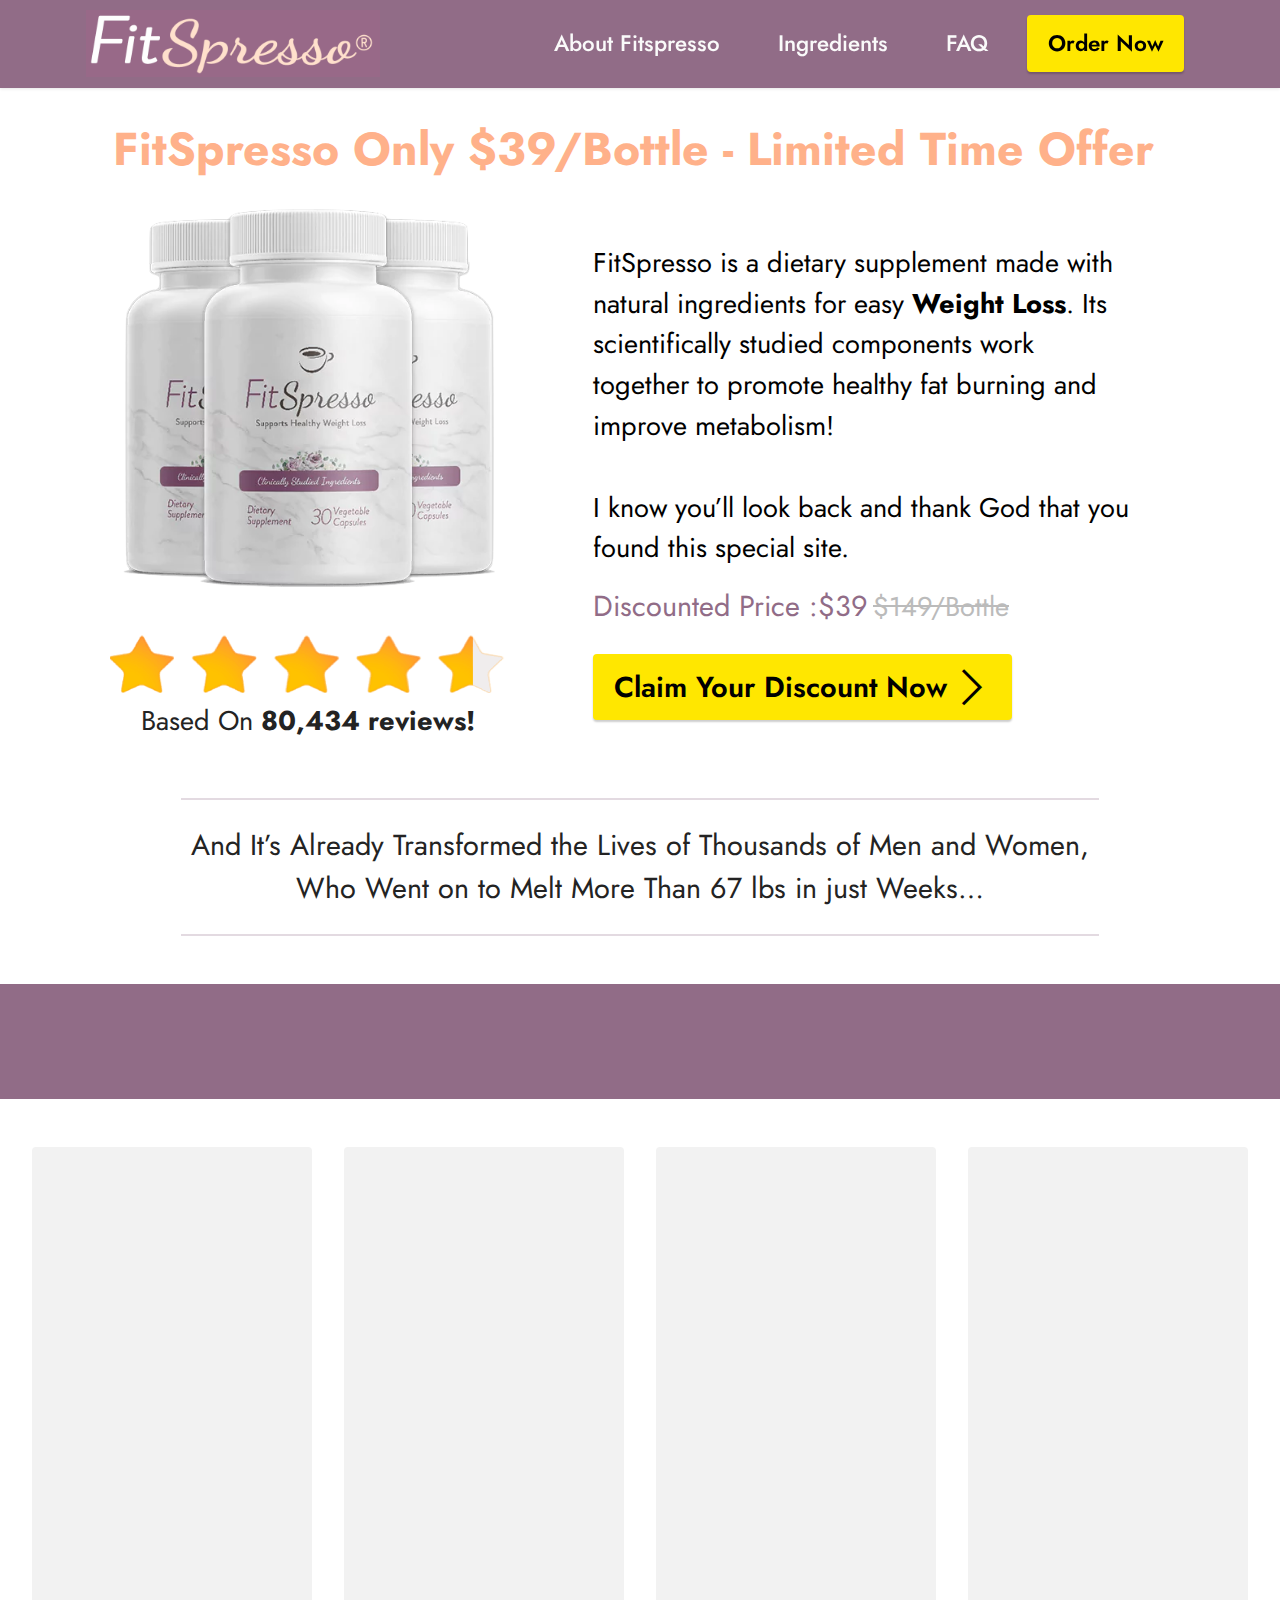
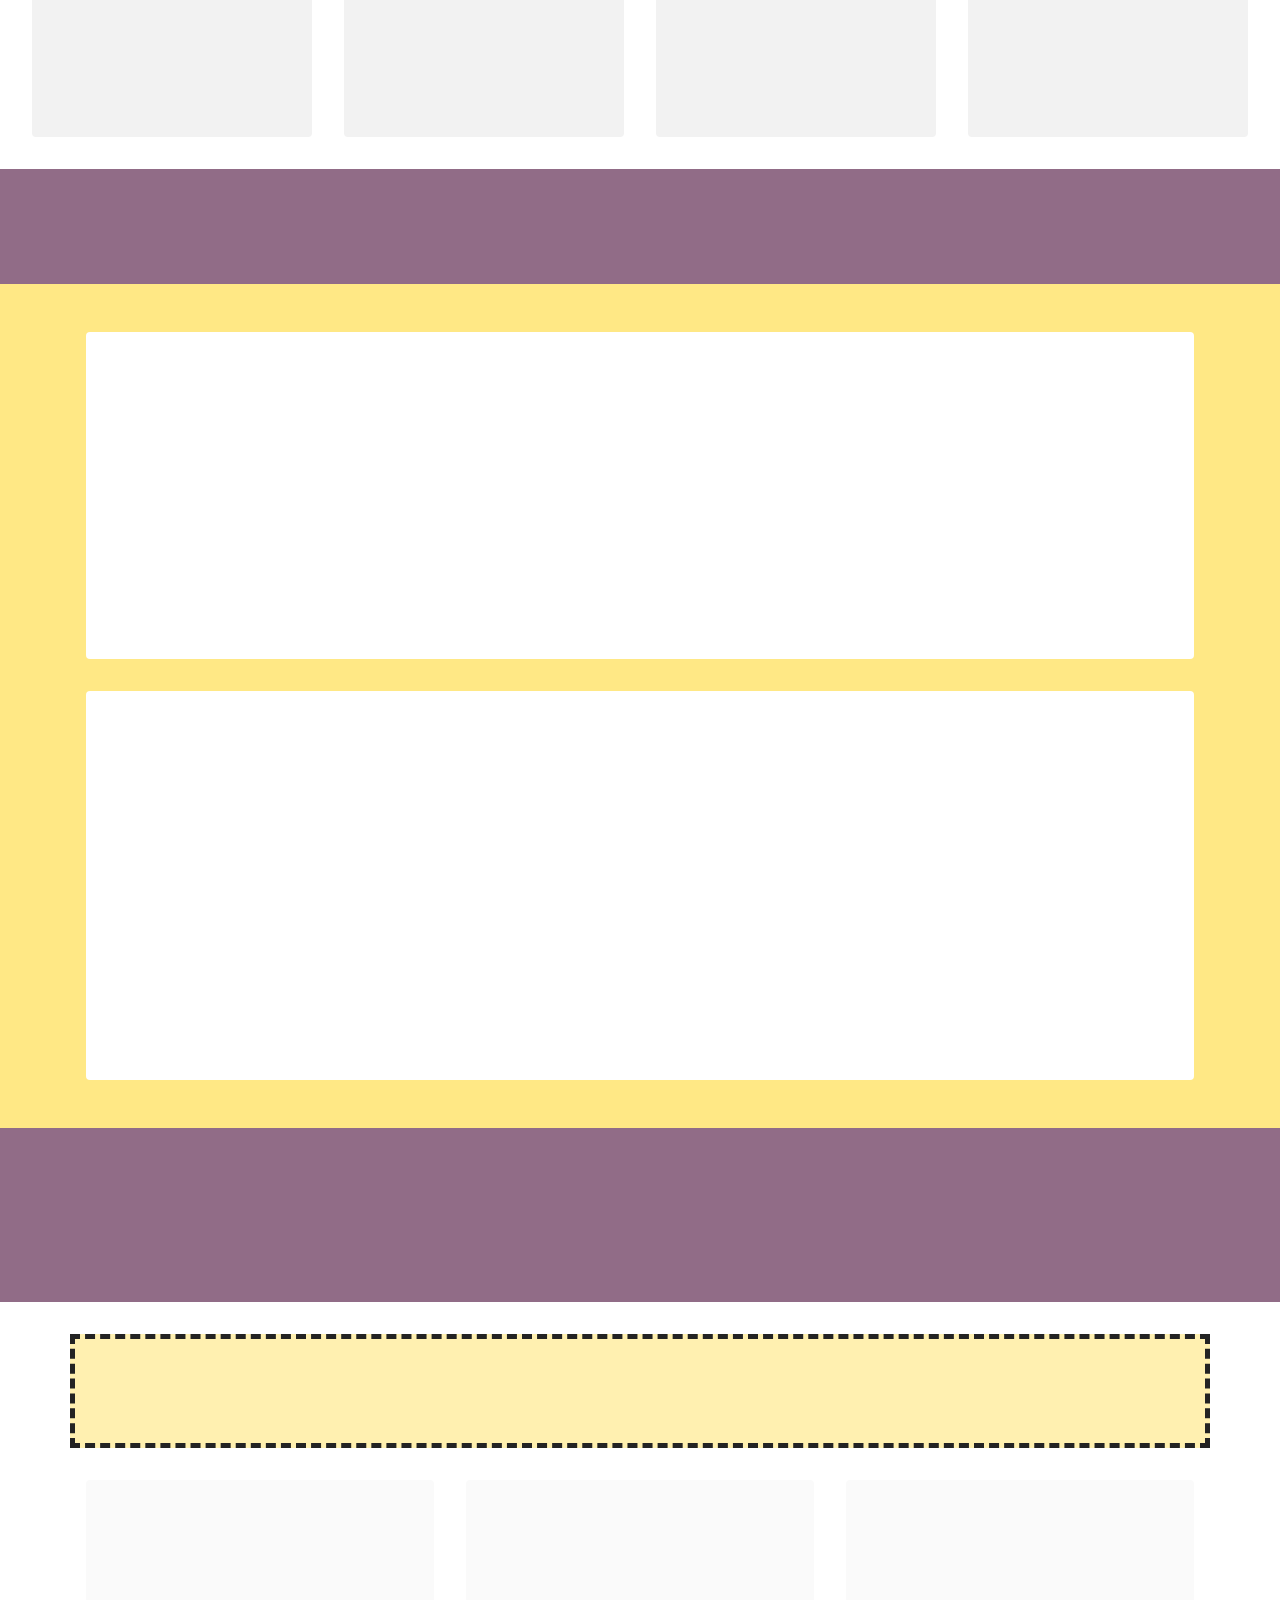
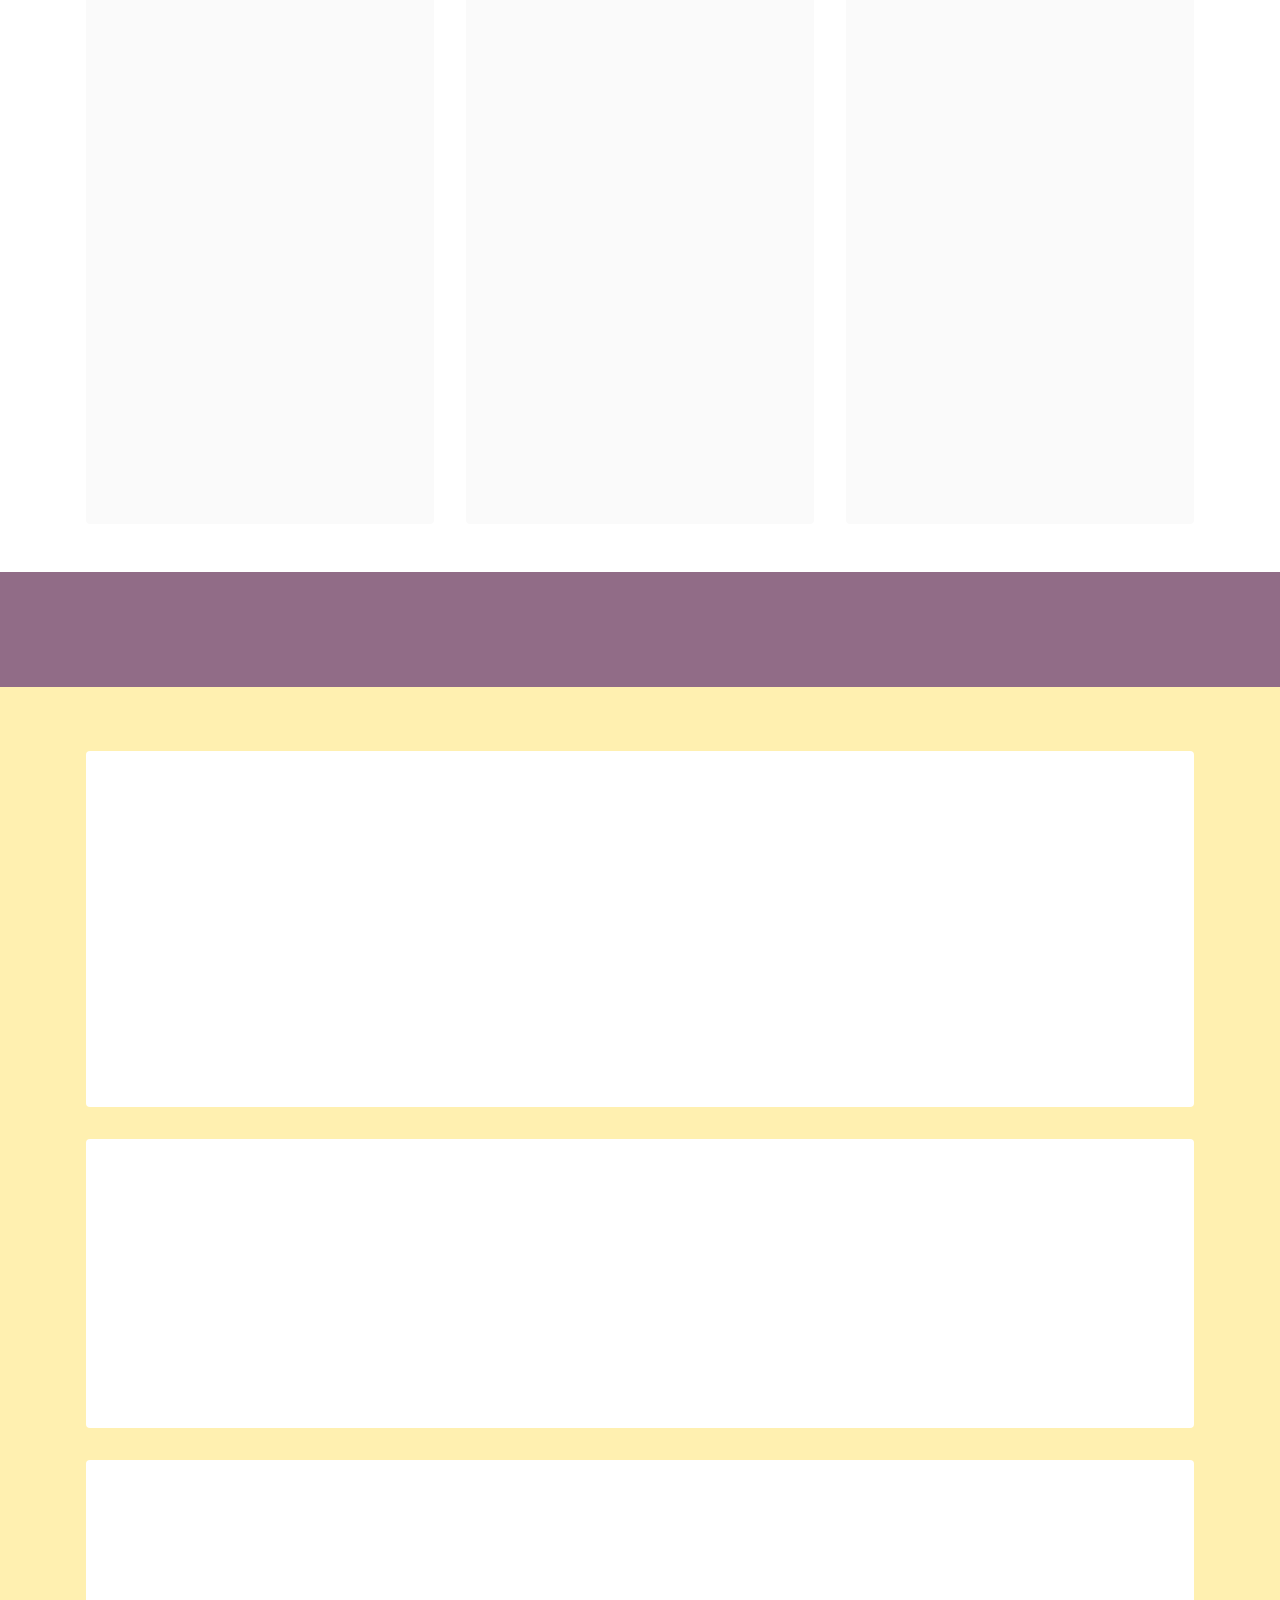
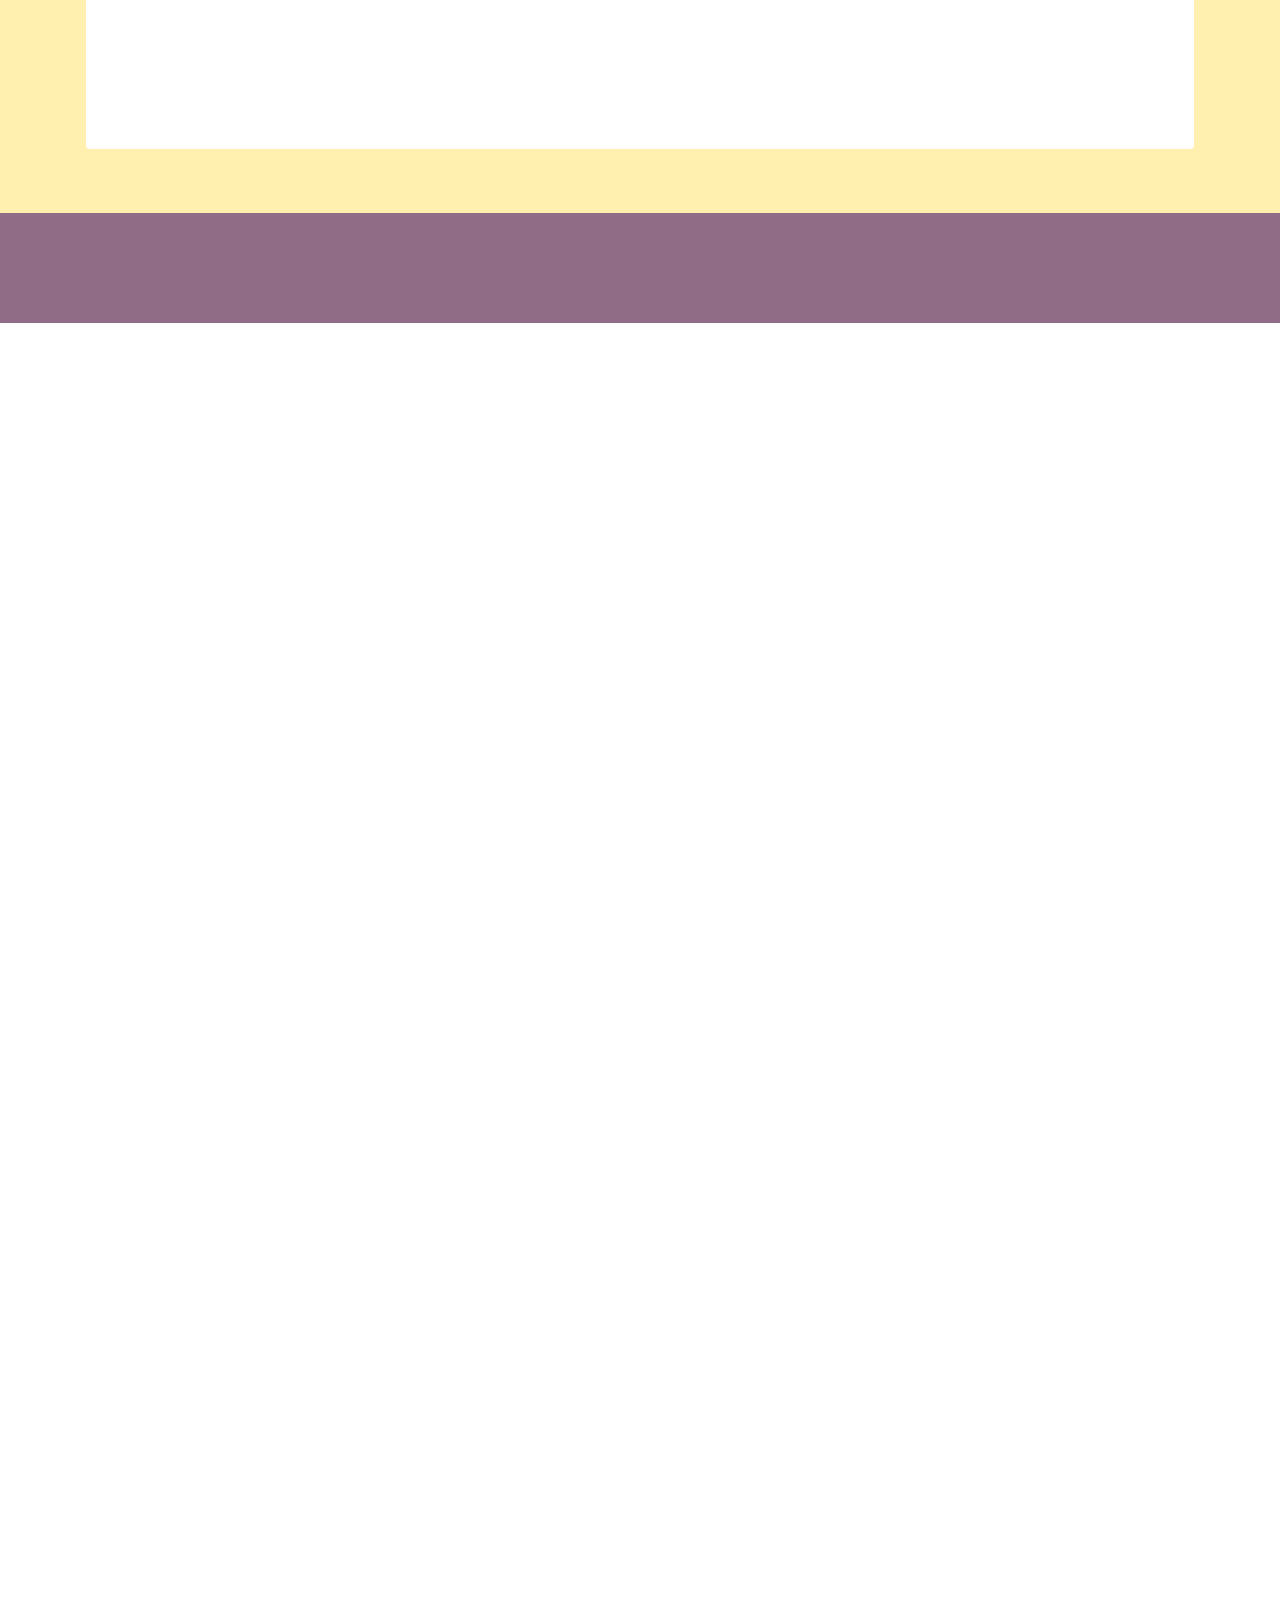
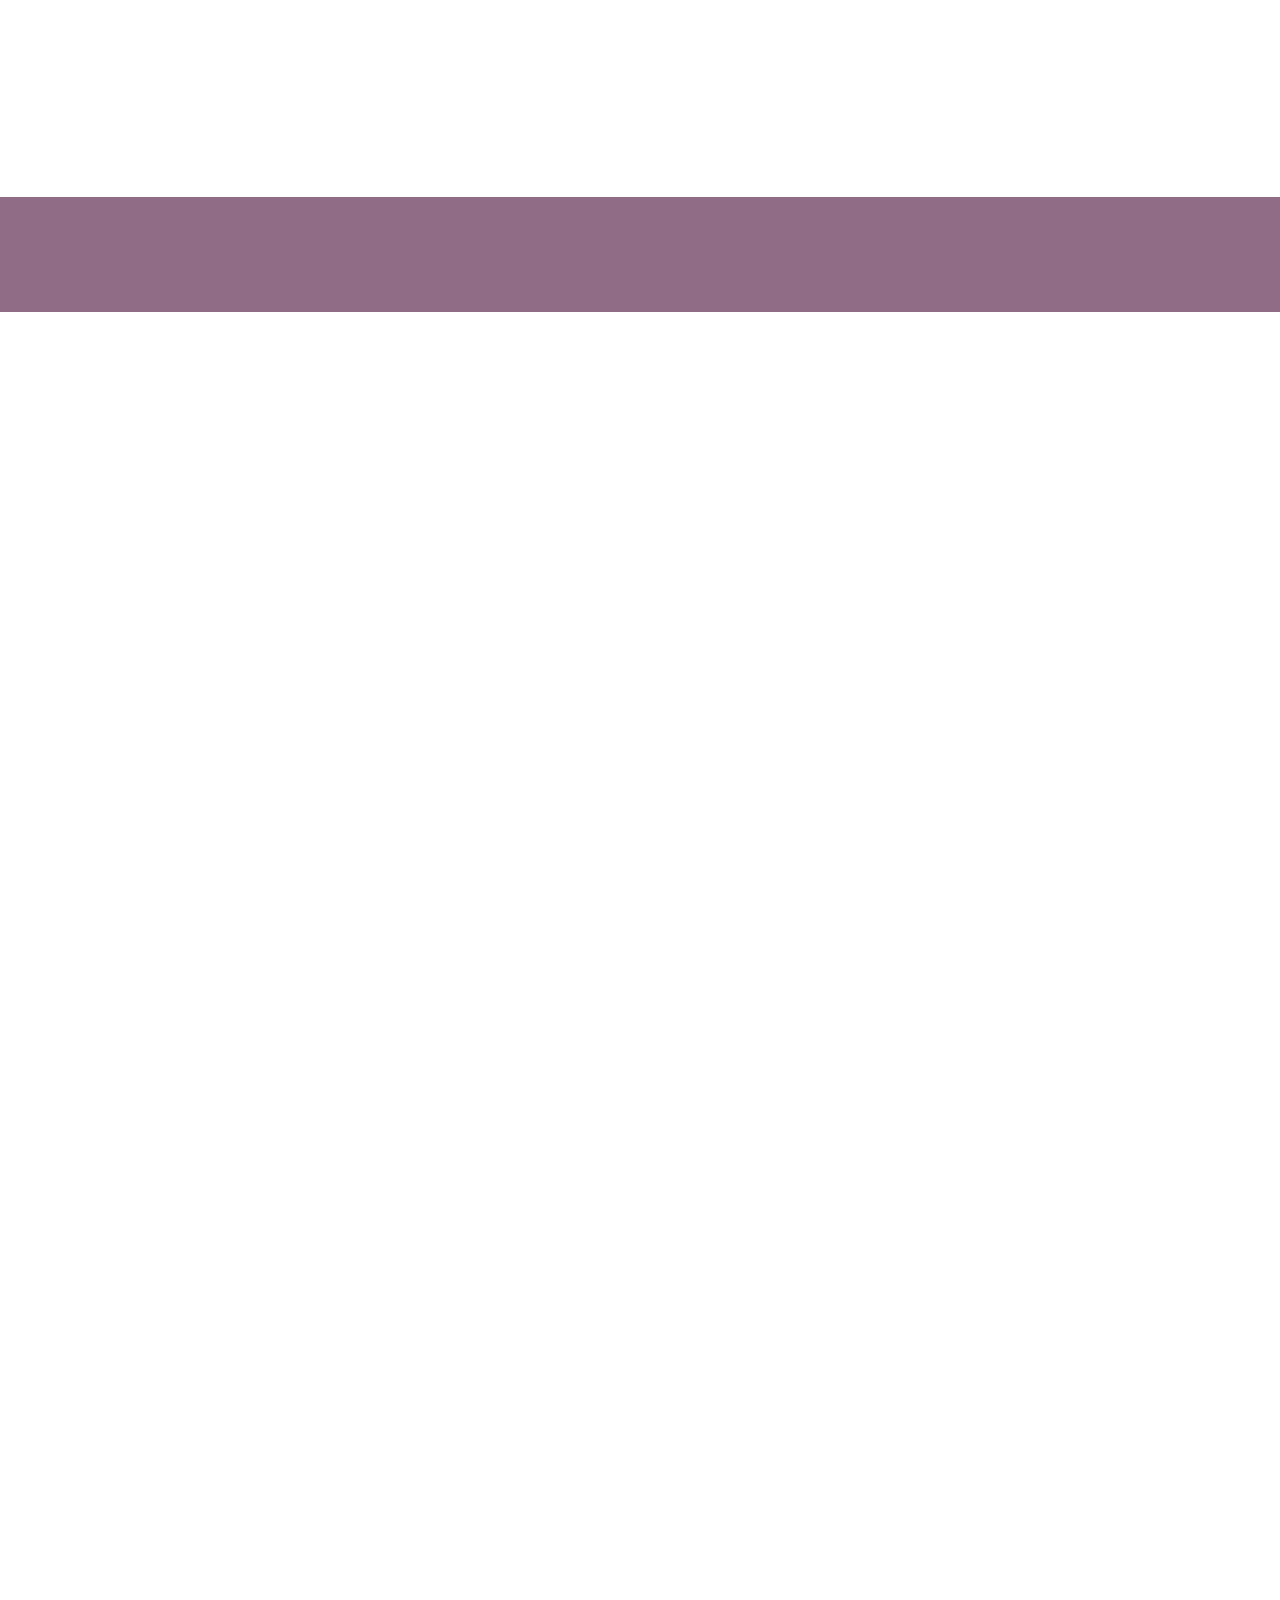
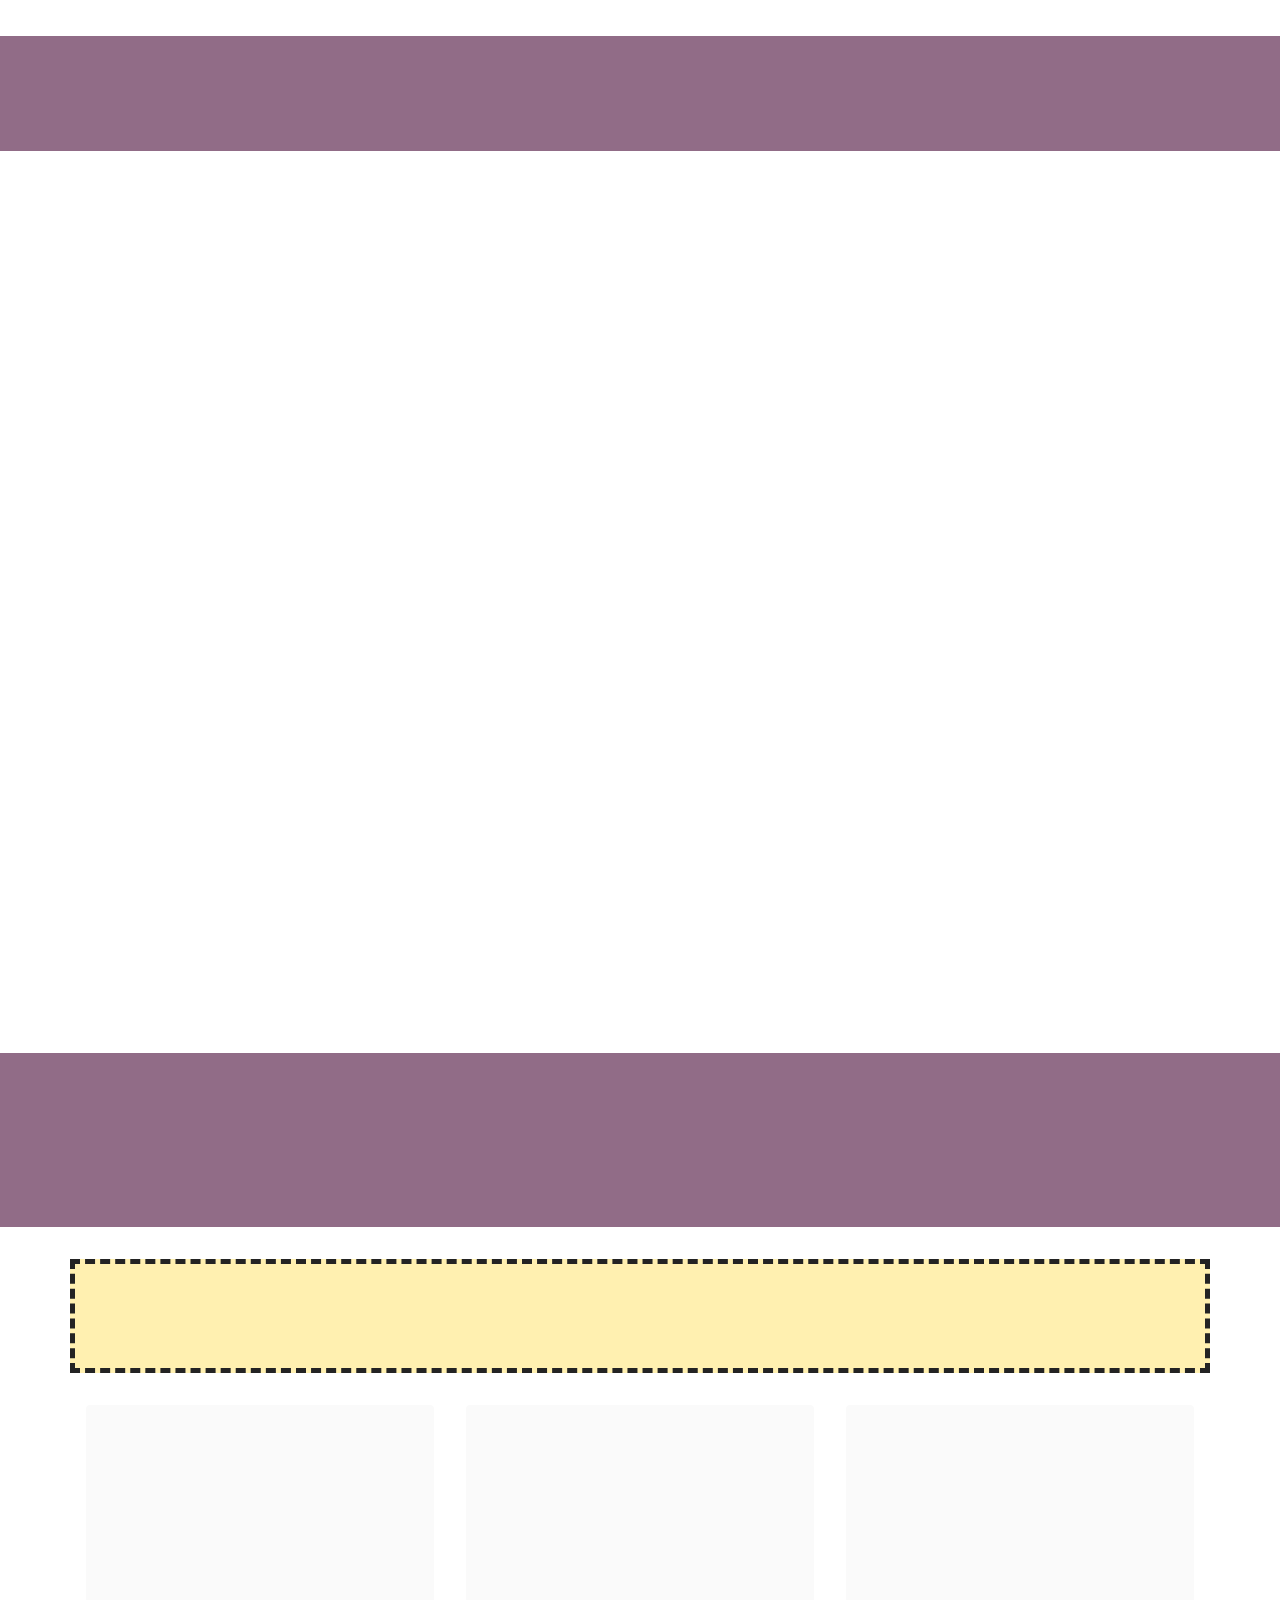
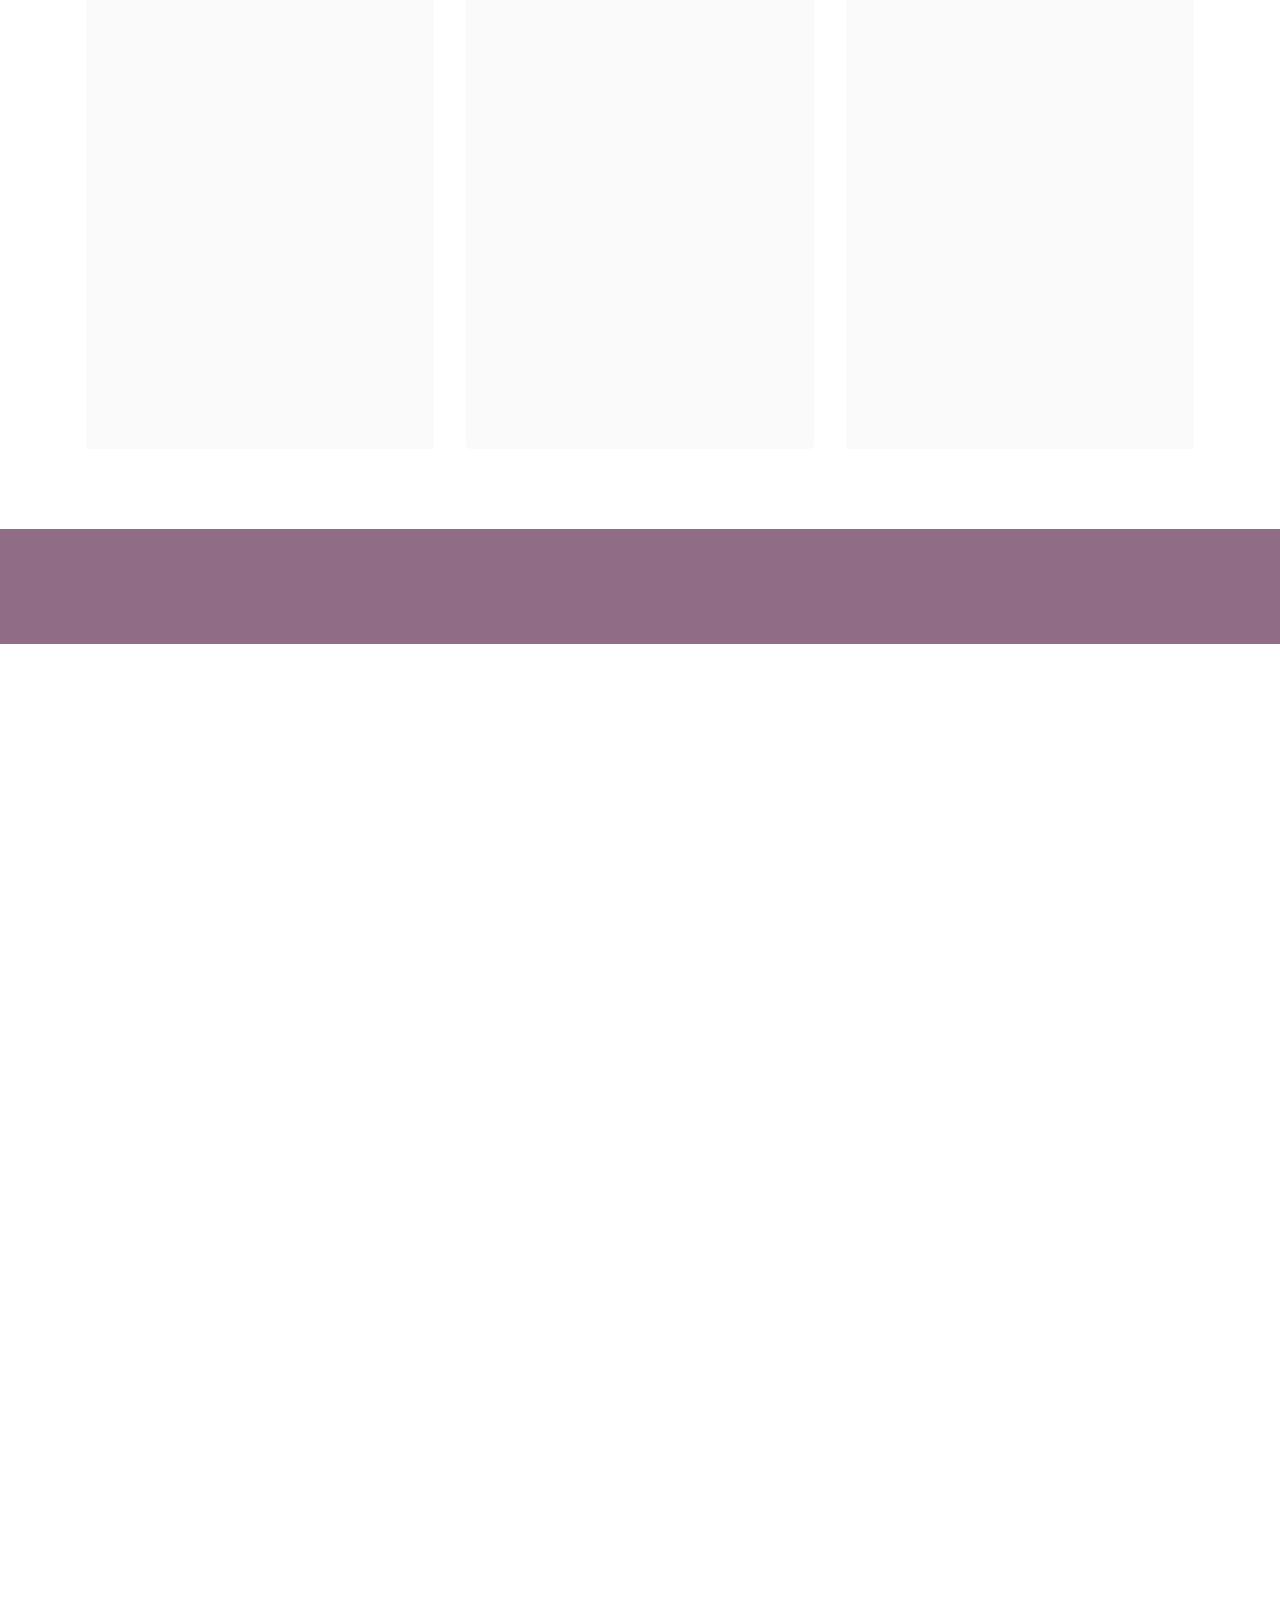
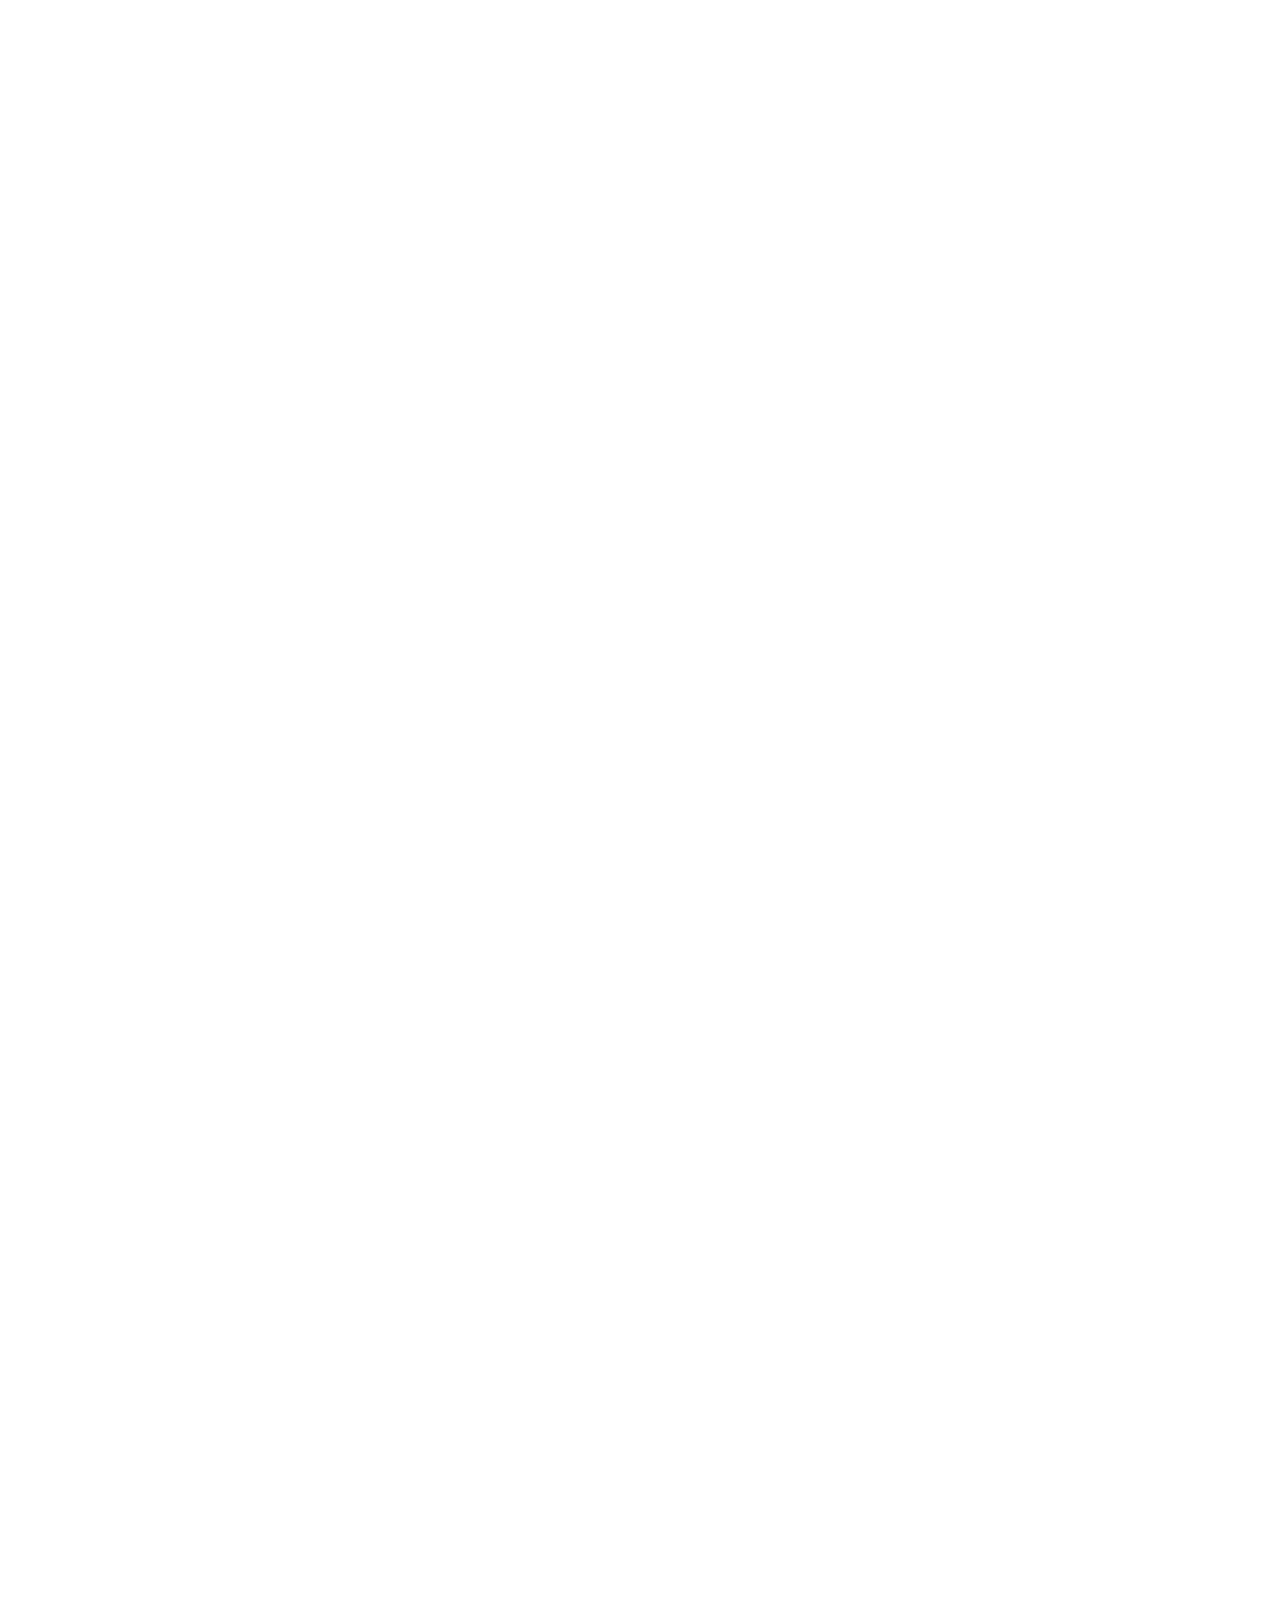
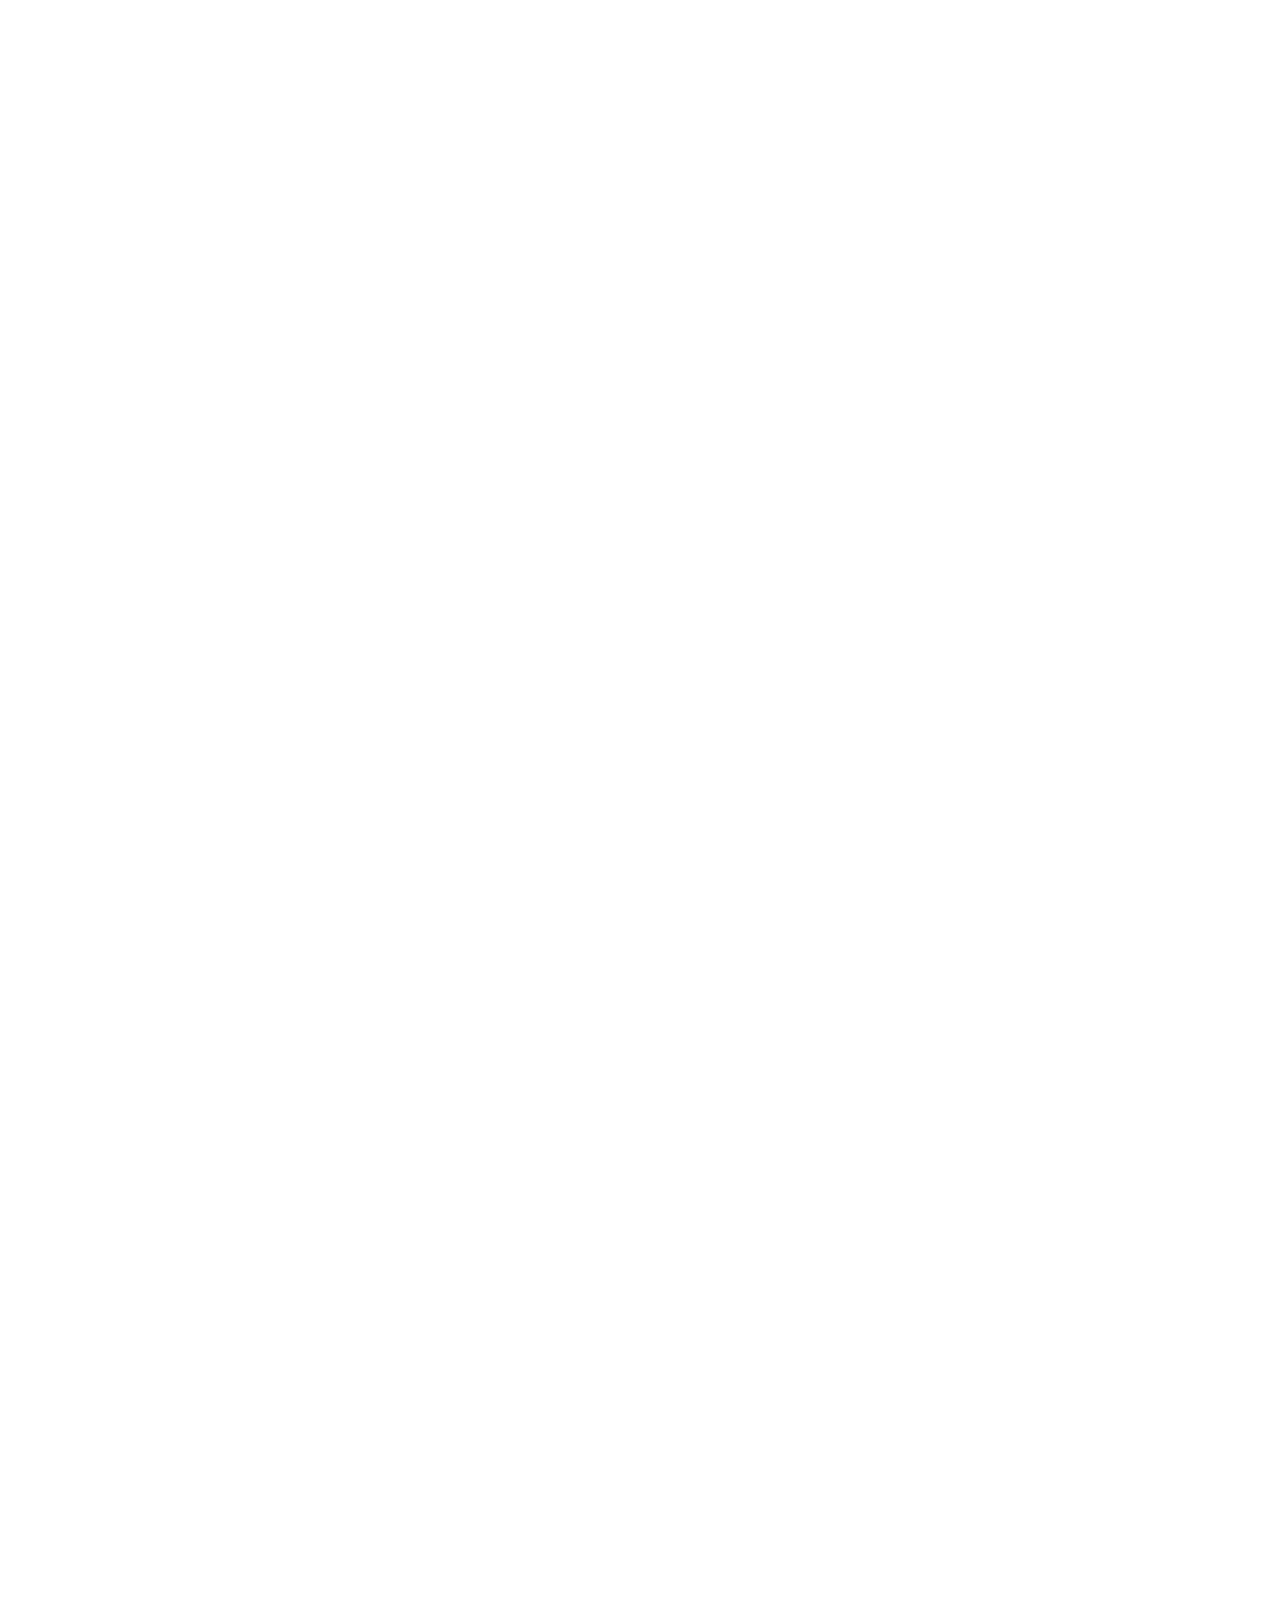
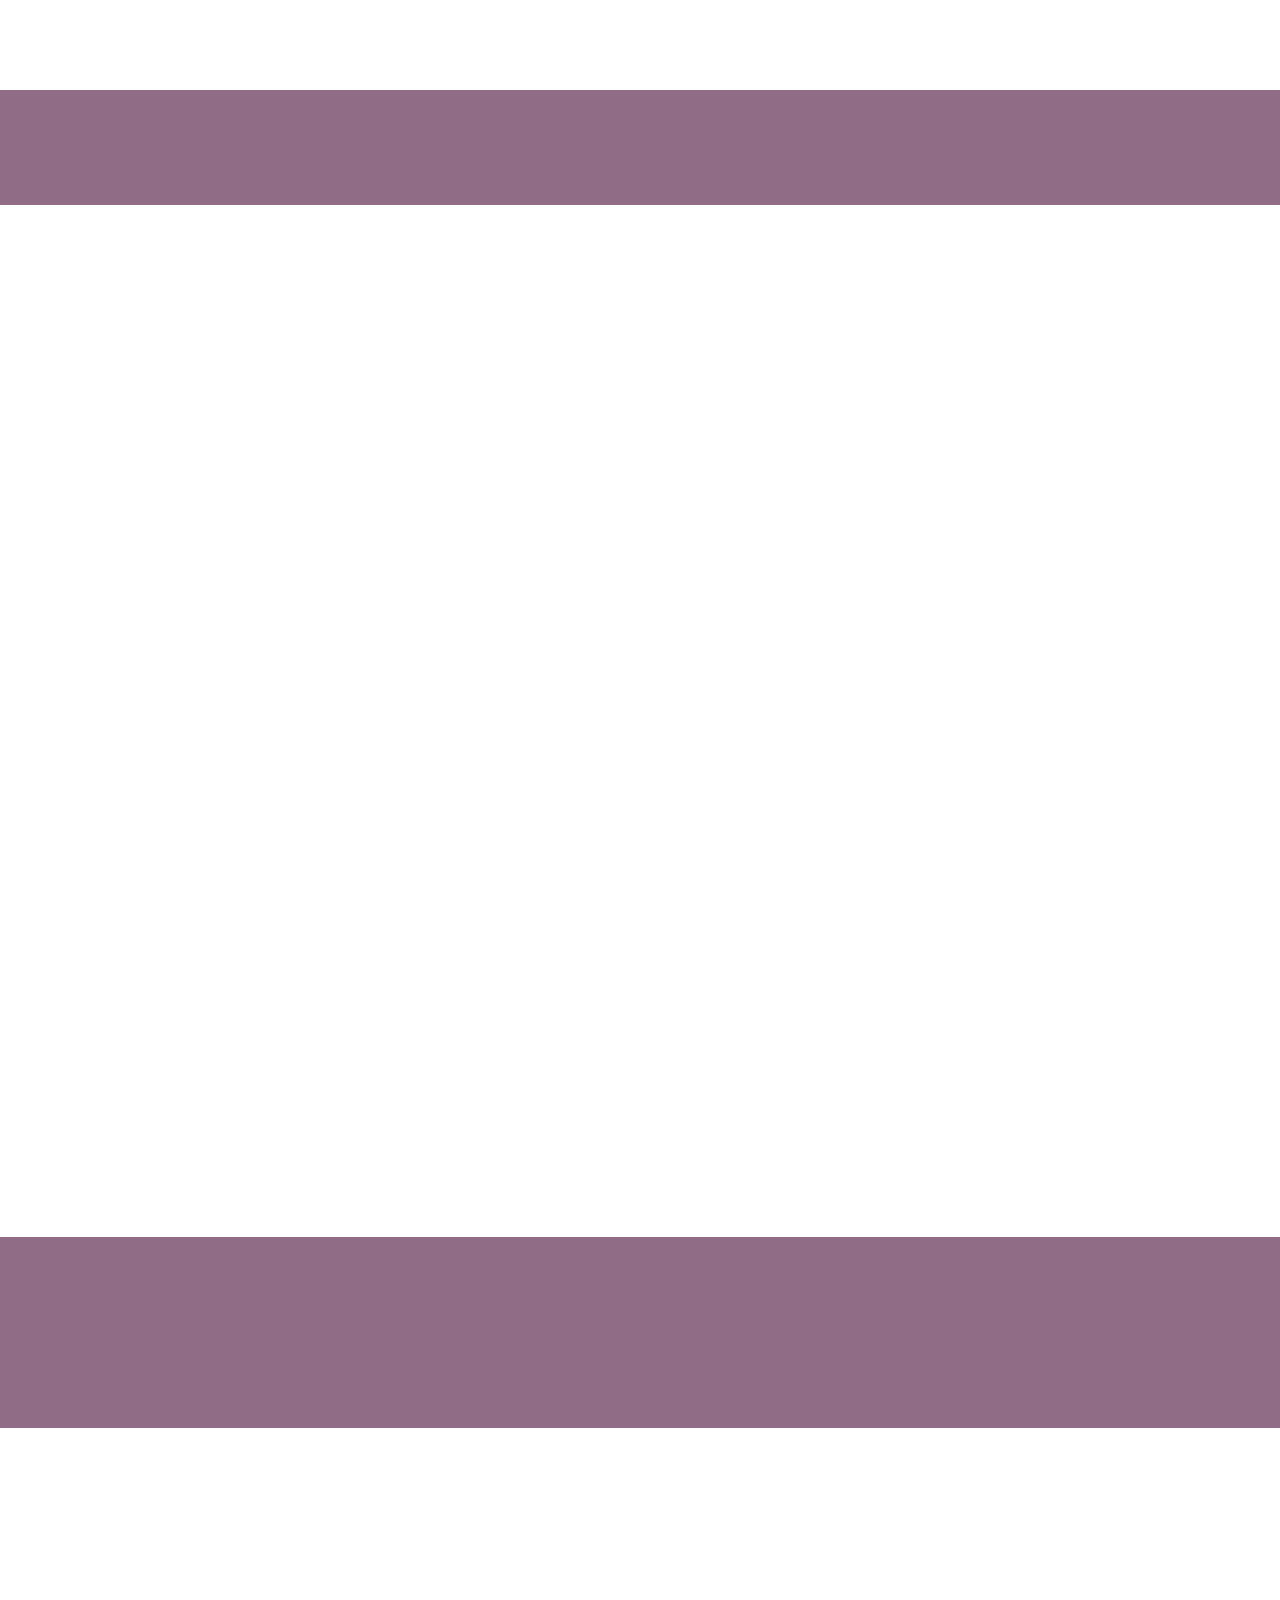
==== commit c8a5bc0f: "Update index.html" ====
--- a/index.html
+++ b/index.html
@@ -179,7 +179,7 @@
     <div class="container">
         <div class="row justify-content-center">
             <div class="title col-md-12 col-lg-14">
-                <h1 class="mbr-section-title mbr-fonts-style align-center mb-4 display-2"><strong>FitSpresso Only $49/Bottle - Limited Time Offer&nbsp;<br></strong></h1>
+                <h1 class="mbr-section-title mbr-fonts-style align-center mb-4 display-2"><strong>FitSpresso Only $39/Bottle - Limited Time Offer&nbsp;<br></strong></h1>
                 
                 
             </div>
@@ -210,7 +210,7 @@
                         
                         <p class="mbr-text mbr-fonts-style display-7">FitSpresso</strong> is a dietary supplement made with natural ingredients for easy <strong>Weight Loss</strong>. Its scientifically studied components work together to promote healthy fat burning and improve metabolism!<br><br>I know you’ll look back and thank God that you found this special site.<br></p>
                         <div class="cost">
-                            <span class="currentcost mbr-fonts-style pr-2 display-5">Discounted Price :$49</span>
+                            <span class="currentcost mbr-fonts-style pr-2 display-5">Discounted Price :$39</span>
                             <span class="oldcost mbr-fonts-style display-7">$149/Bottle</span>
                         </div>
                         <div class="mbr-section-btn pt-3"><a href="https://getfitspresso.org/video/int/bg?aff_id=1726&subid=nk0" class="btn btn-danger display-5"><span class="mobi-mbri mobi-mbri-arrow-next mbr-iconfont mbr-iconfont-btn"></span>Claim Your Discount Now</a></div>
@@ -1632,8 +1632,8 @@
     <div class="align-center container">
         <div class="row justify-content-center">
             <div class="col-12 col-lg-11">
-                <p class="mbr-section-title mbr-fonts-style mbr-white mb-3 display-2"><strong>Only For: $49/Bottle (For Today)</strong></p>
-                <p class="mbr-text mbr-fonts-style mbr-white display-5"><s>Regular Price: $149/Bottle</s> </p>
+                <p class="mbr-section-title mbr-fonts-style mbr-white mb-3 display-2"><strong>Only For: $39/Bottle (For Today)</strong></p>
+                <p class="mbr-text mbr-fonts-style mbr-white display-5"><s>Regular Price: $128/Bottle</s> </p>
                 <div class="mbr-section-btn mt-3"><a class="btn btn-danger display-2" href="https://getfitspresso.org/video/int/bg?aff_id=1726&subid=nk0"><span class="mbri-cart-add mbr-iconfont mbr-iconfont-btn"></span>Get Your 67% Discount Now</a></div>
             </div>
         </div>
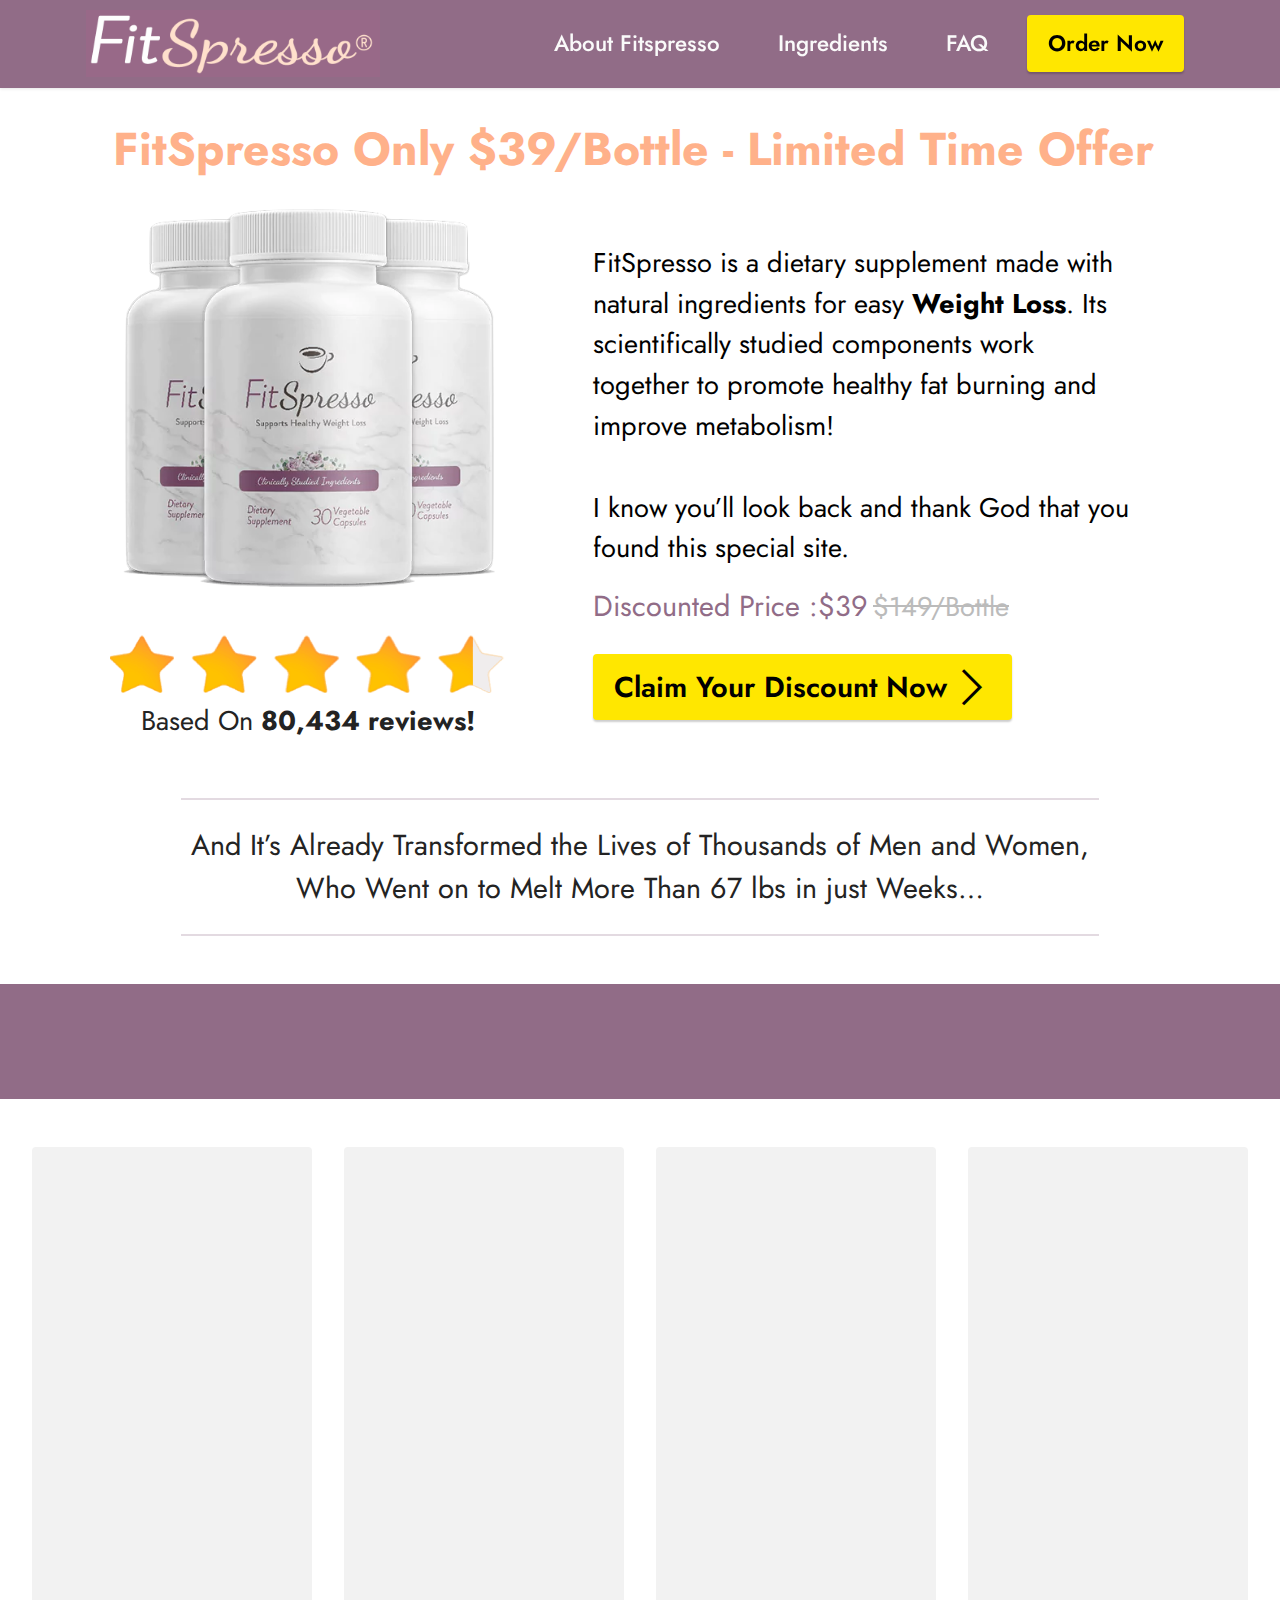
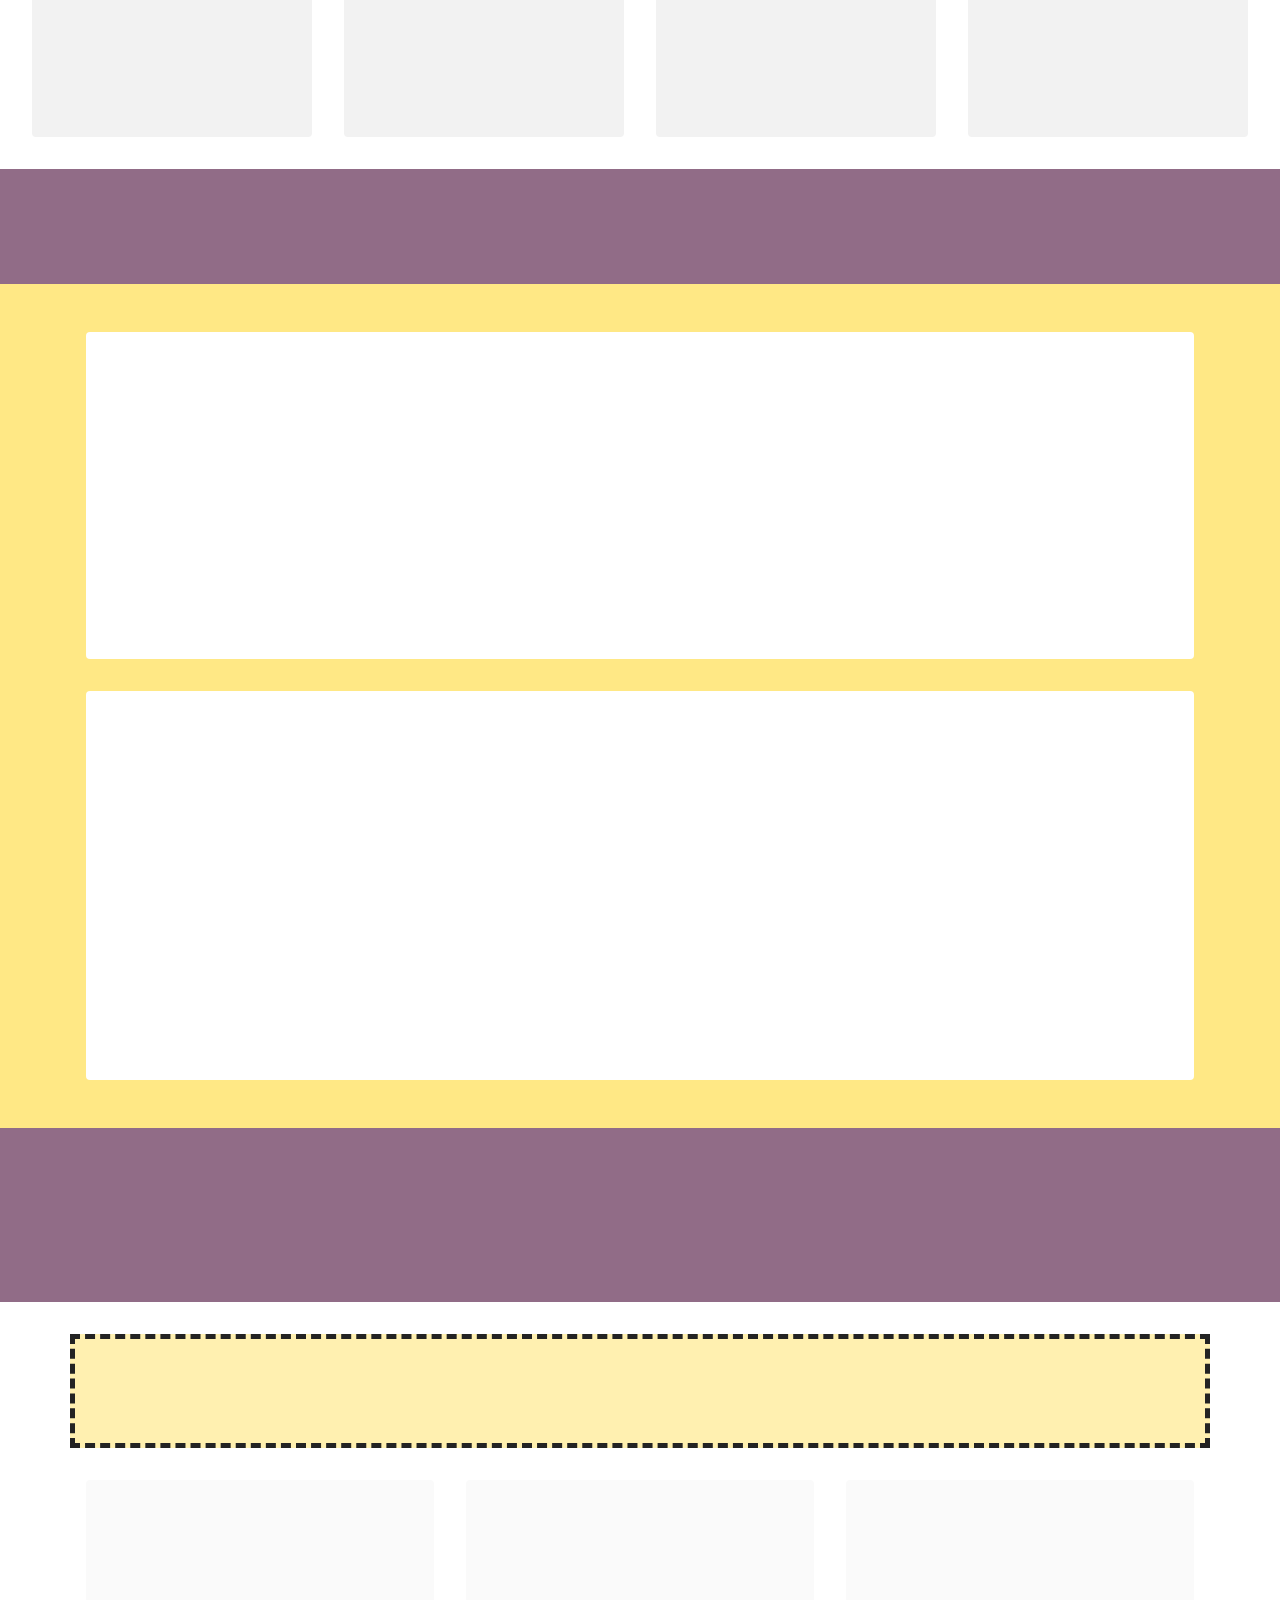
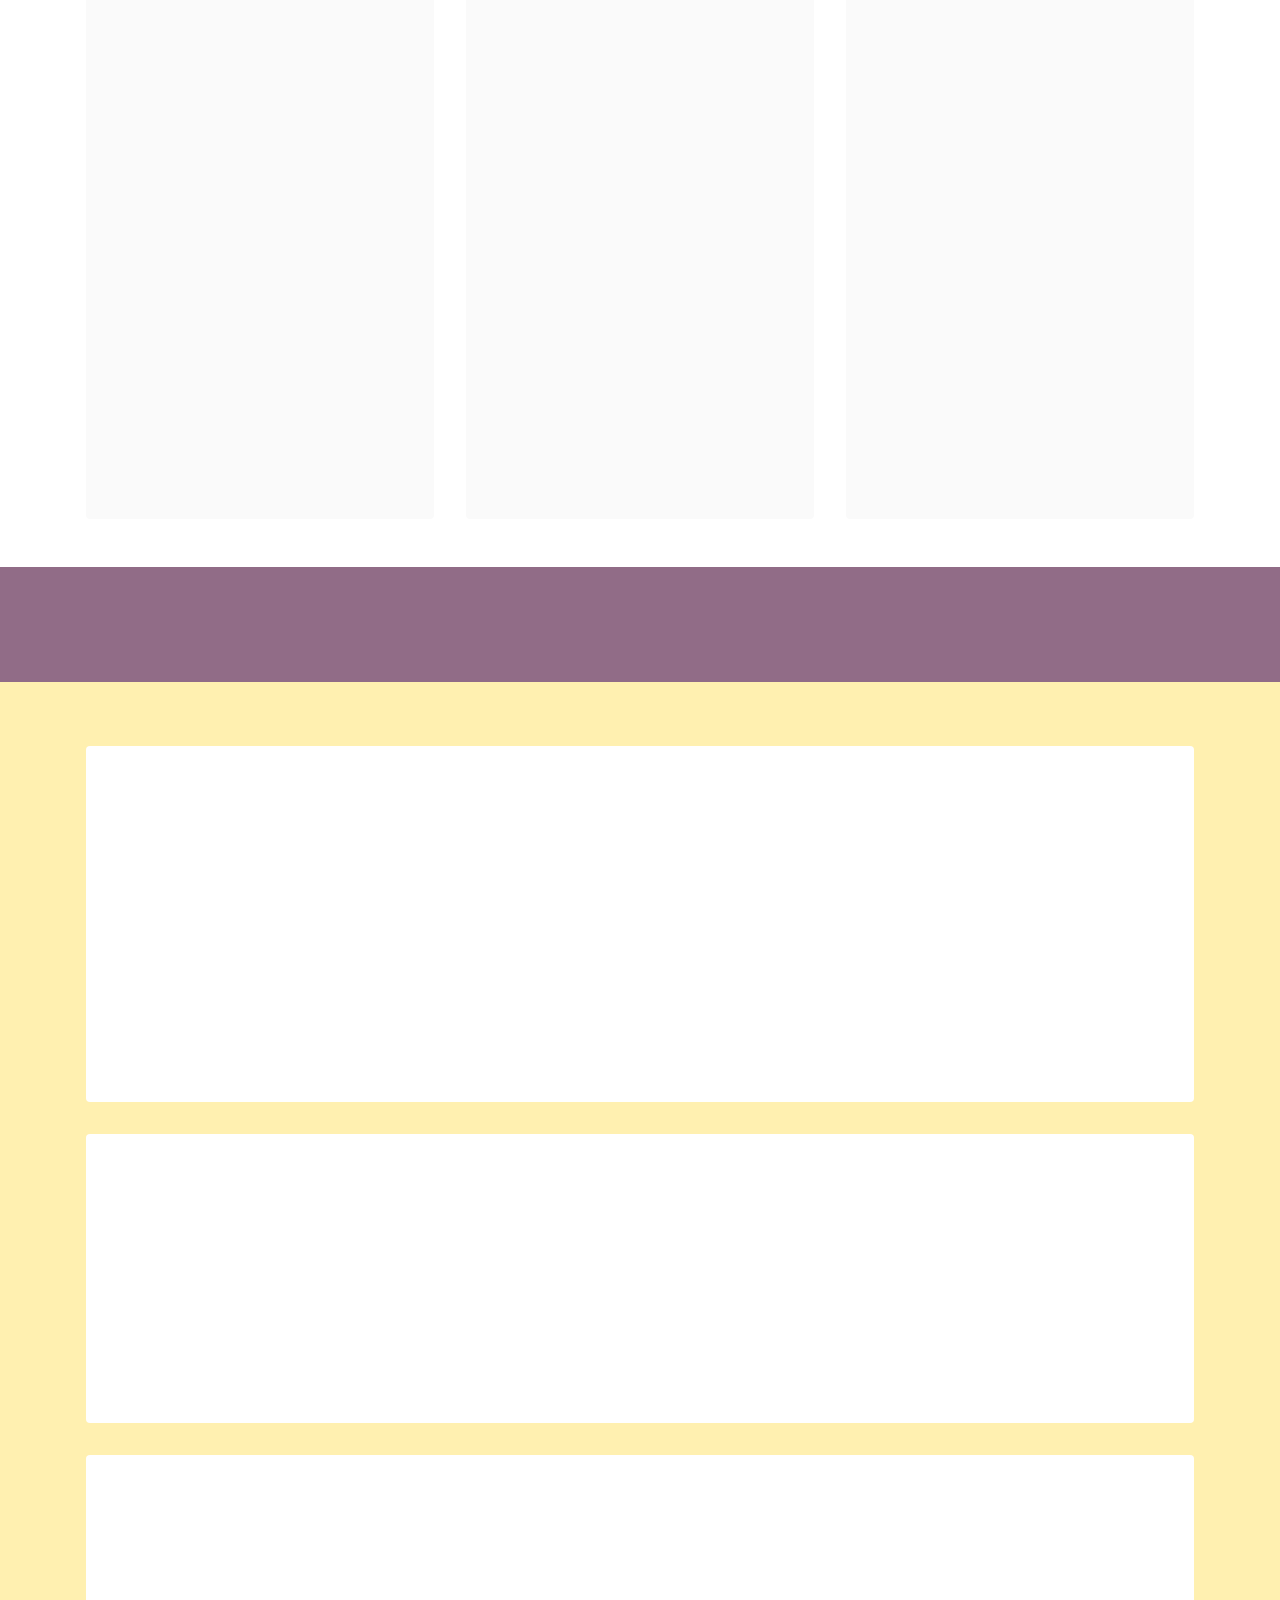
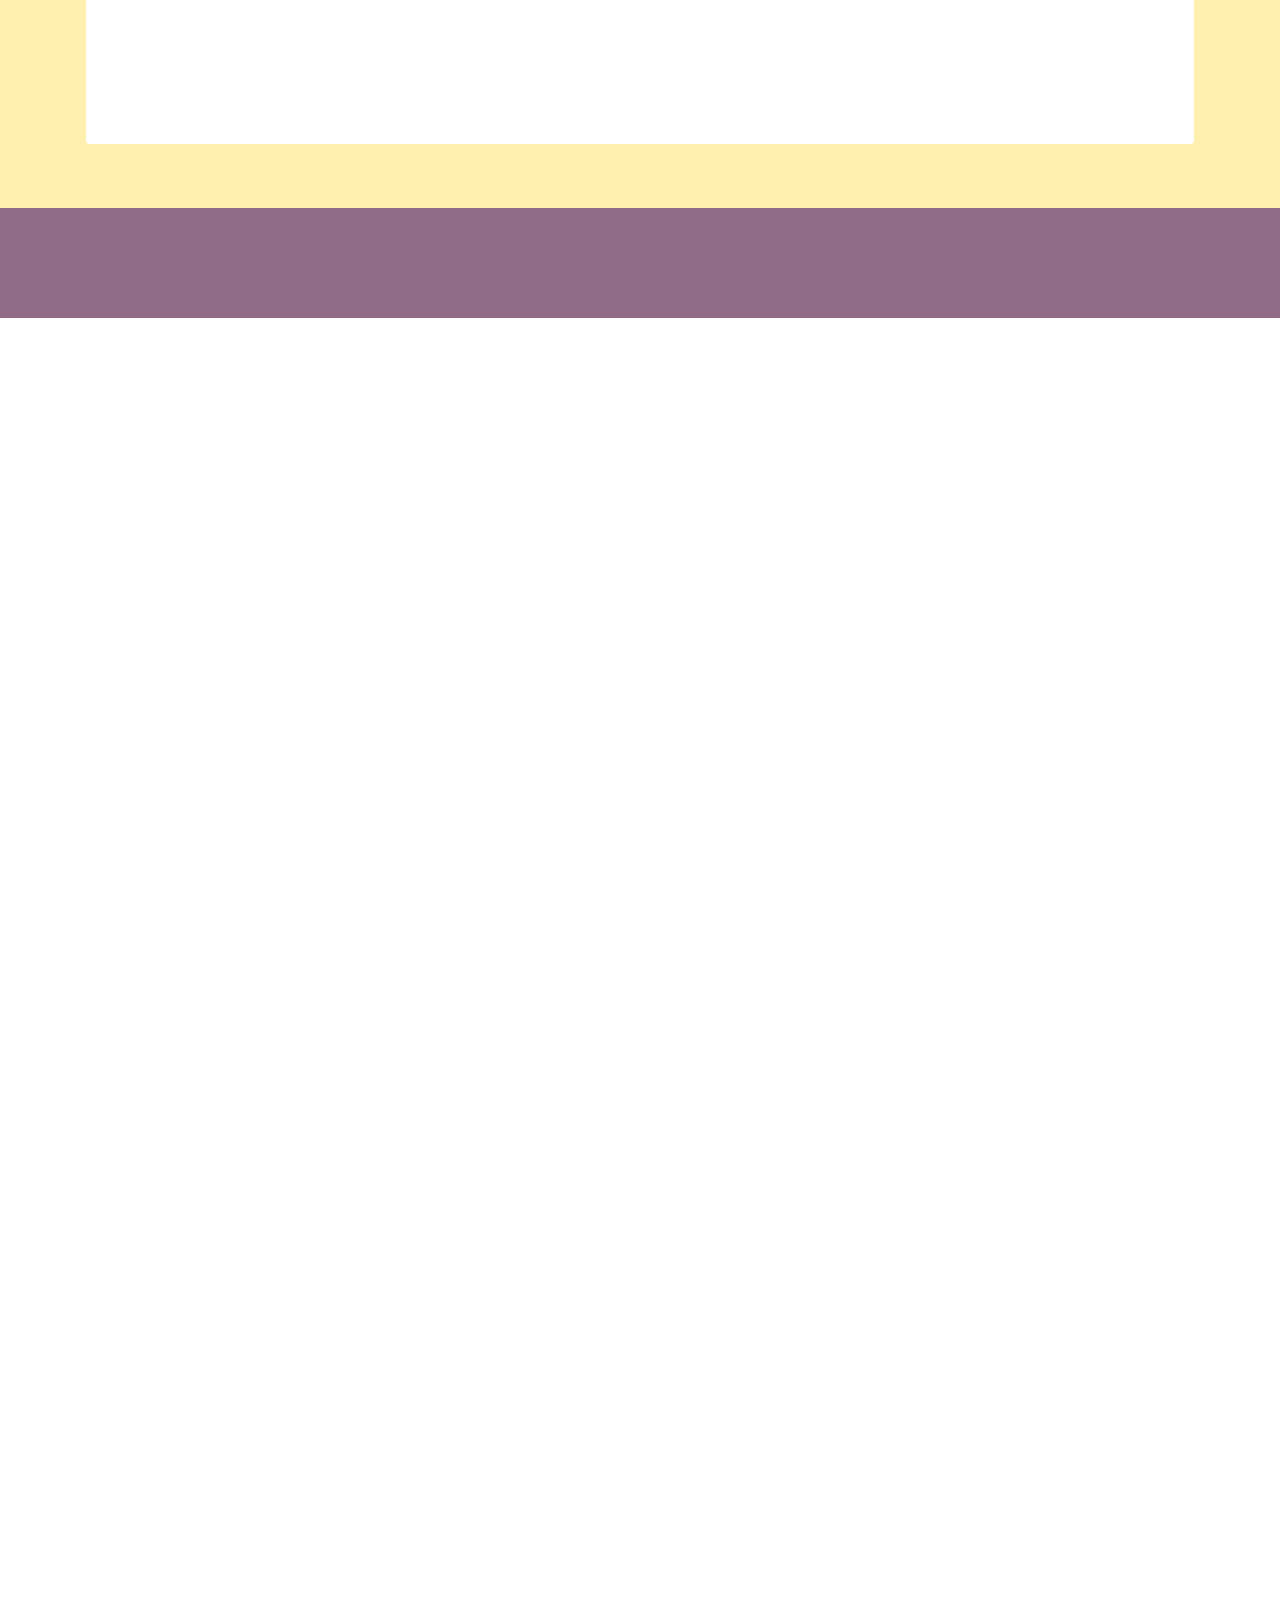
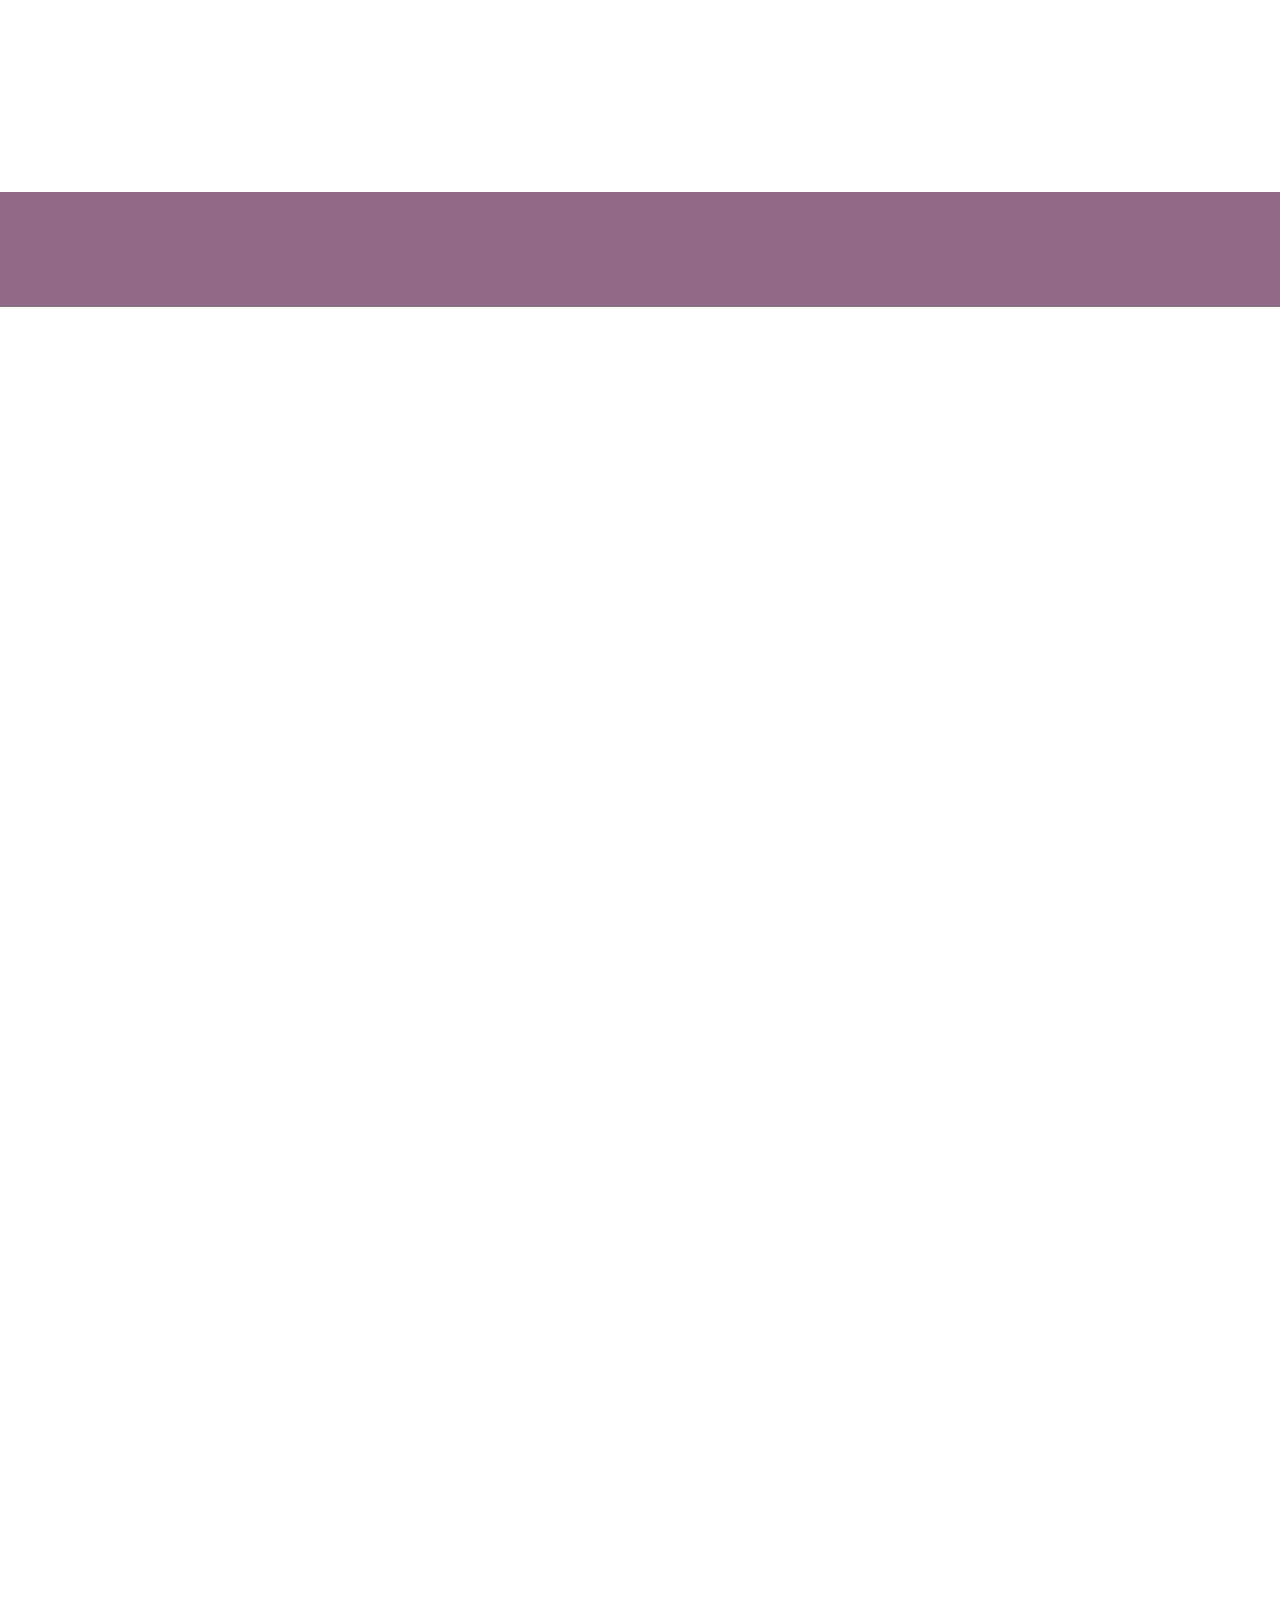
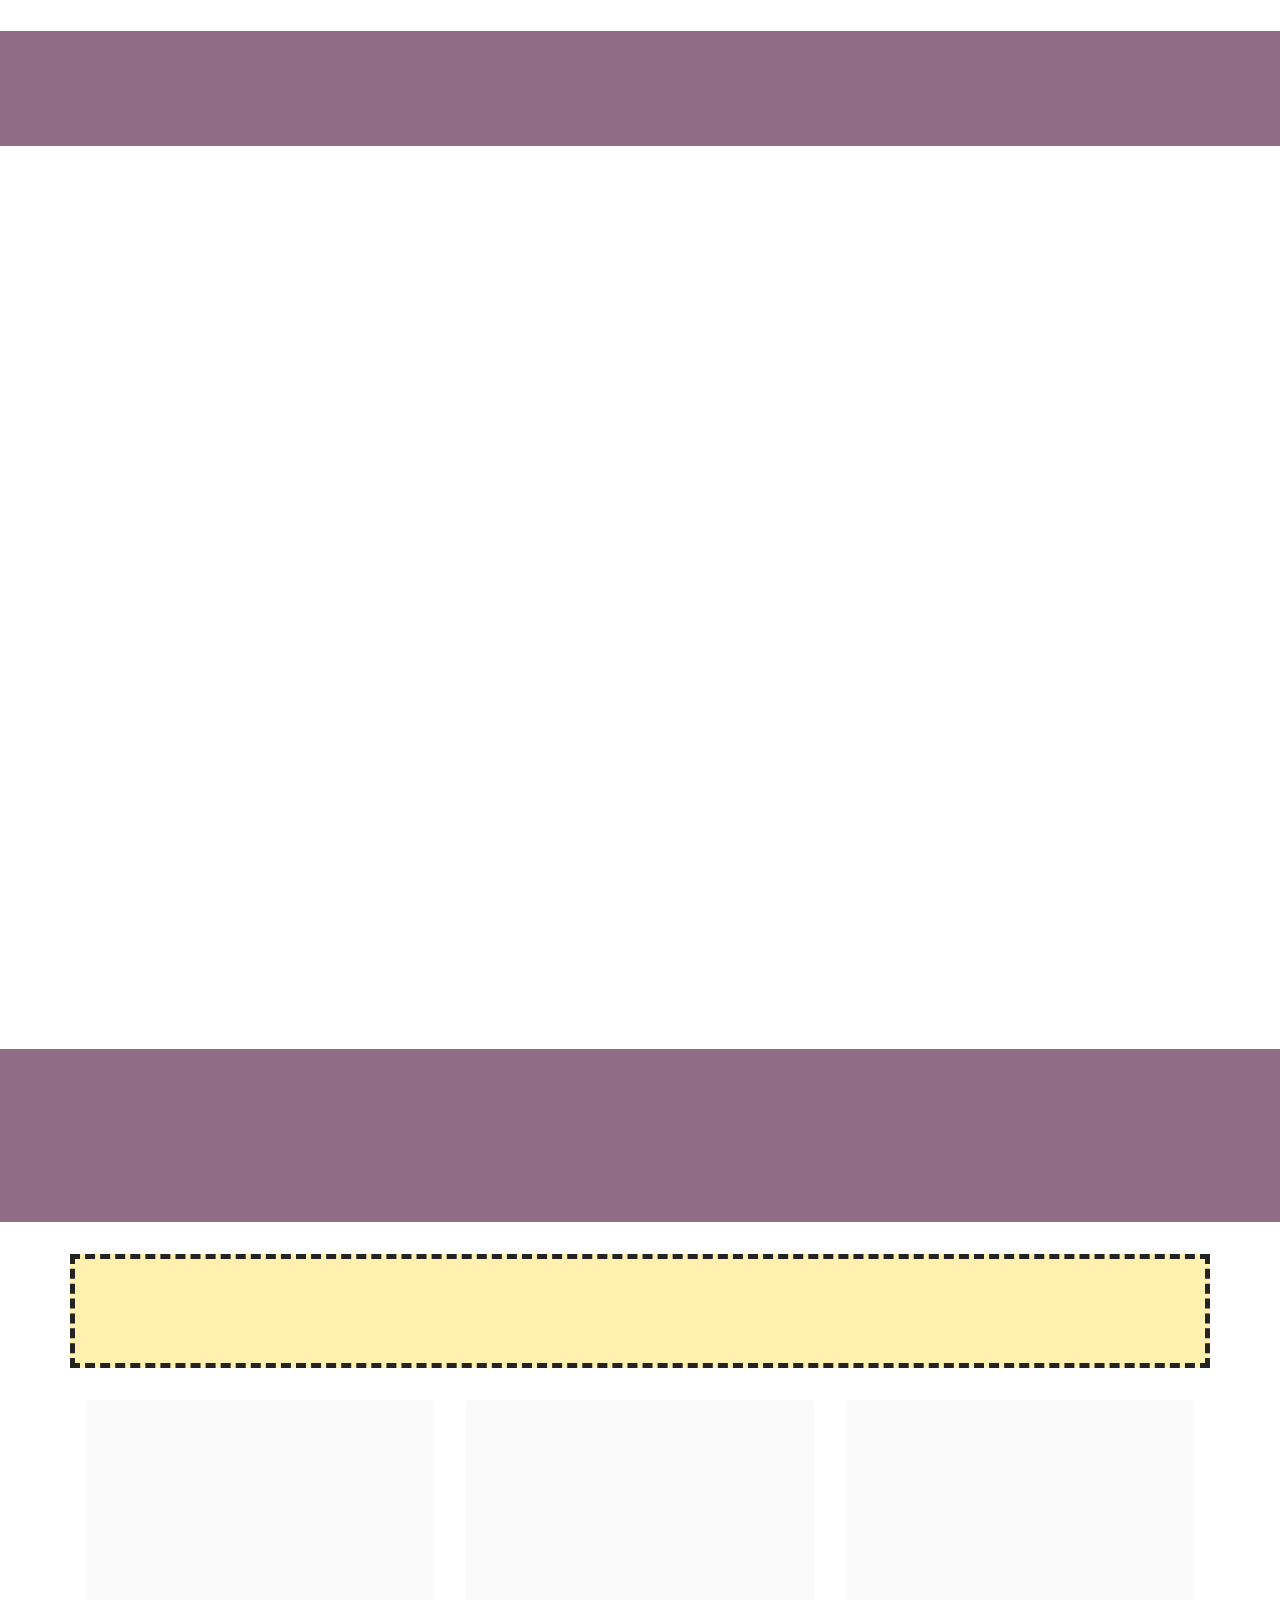
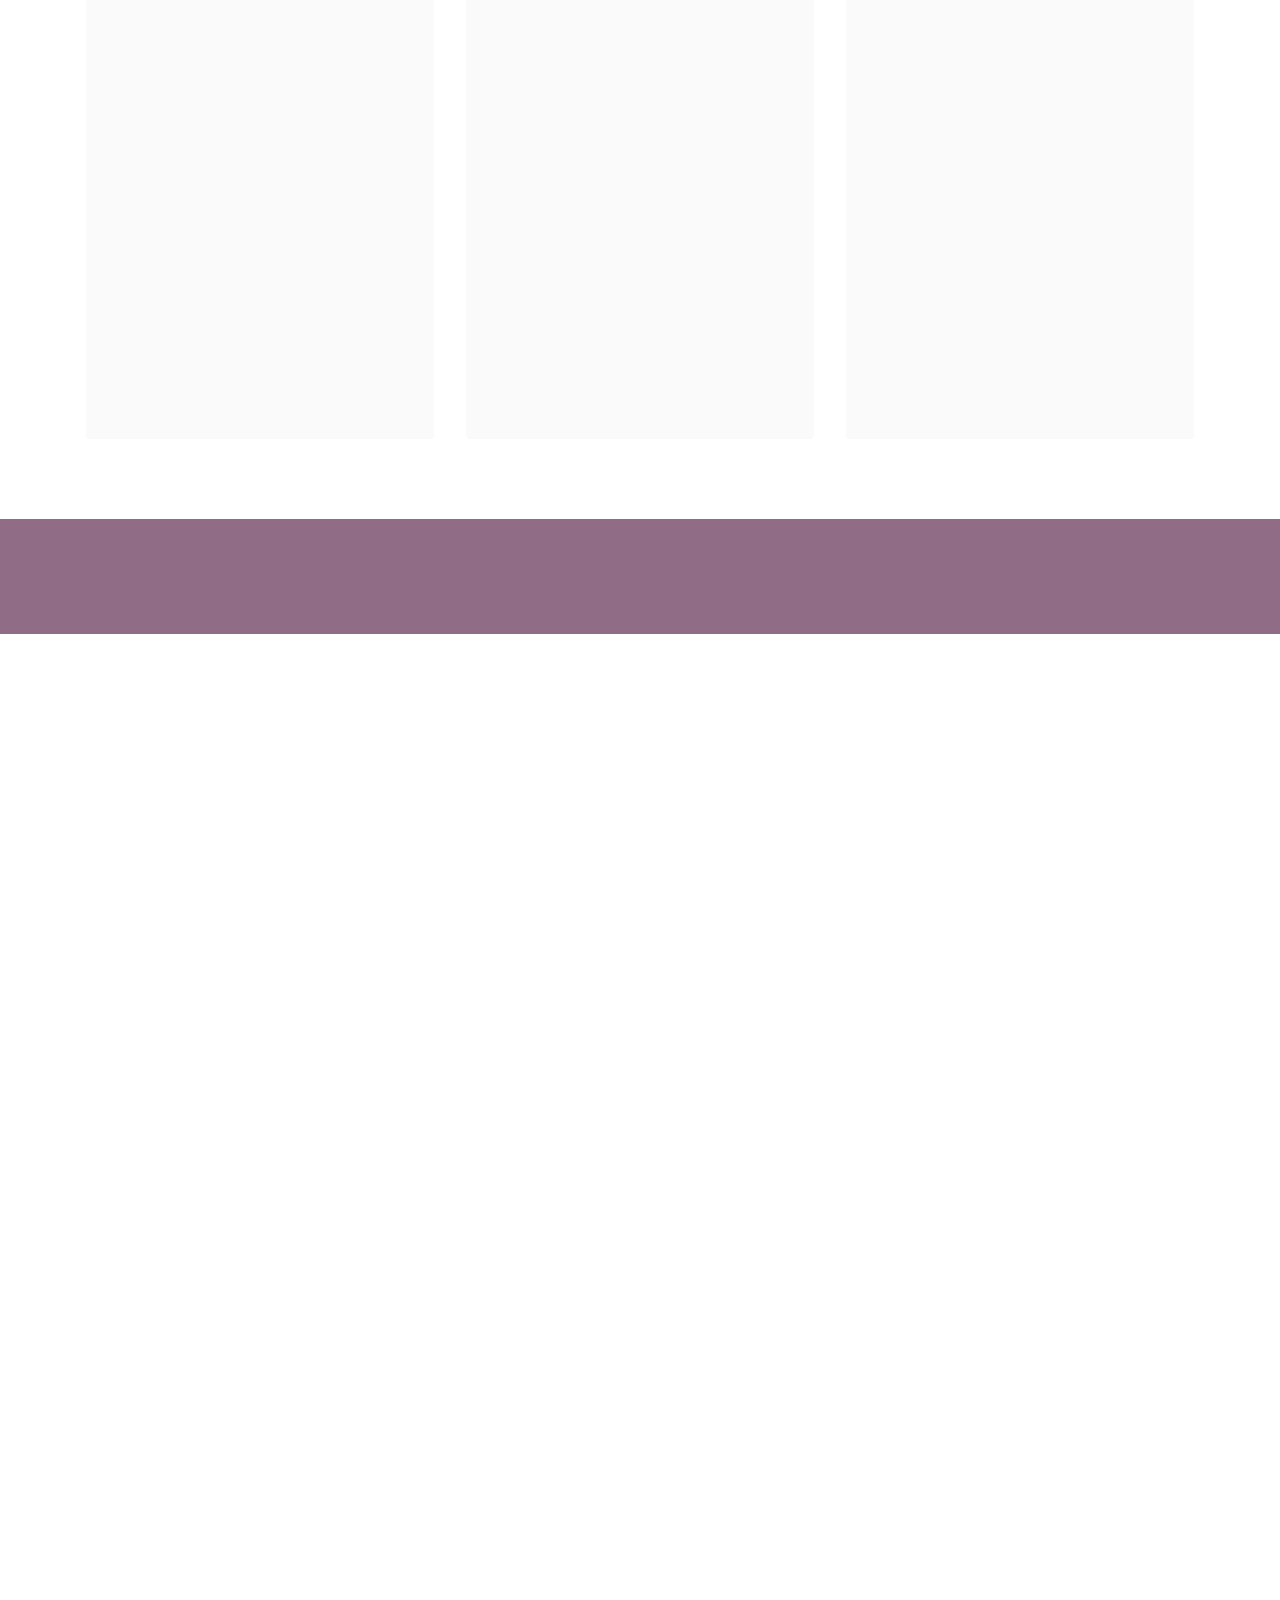
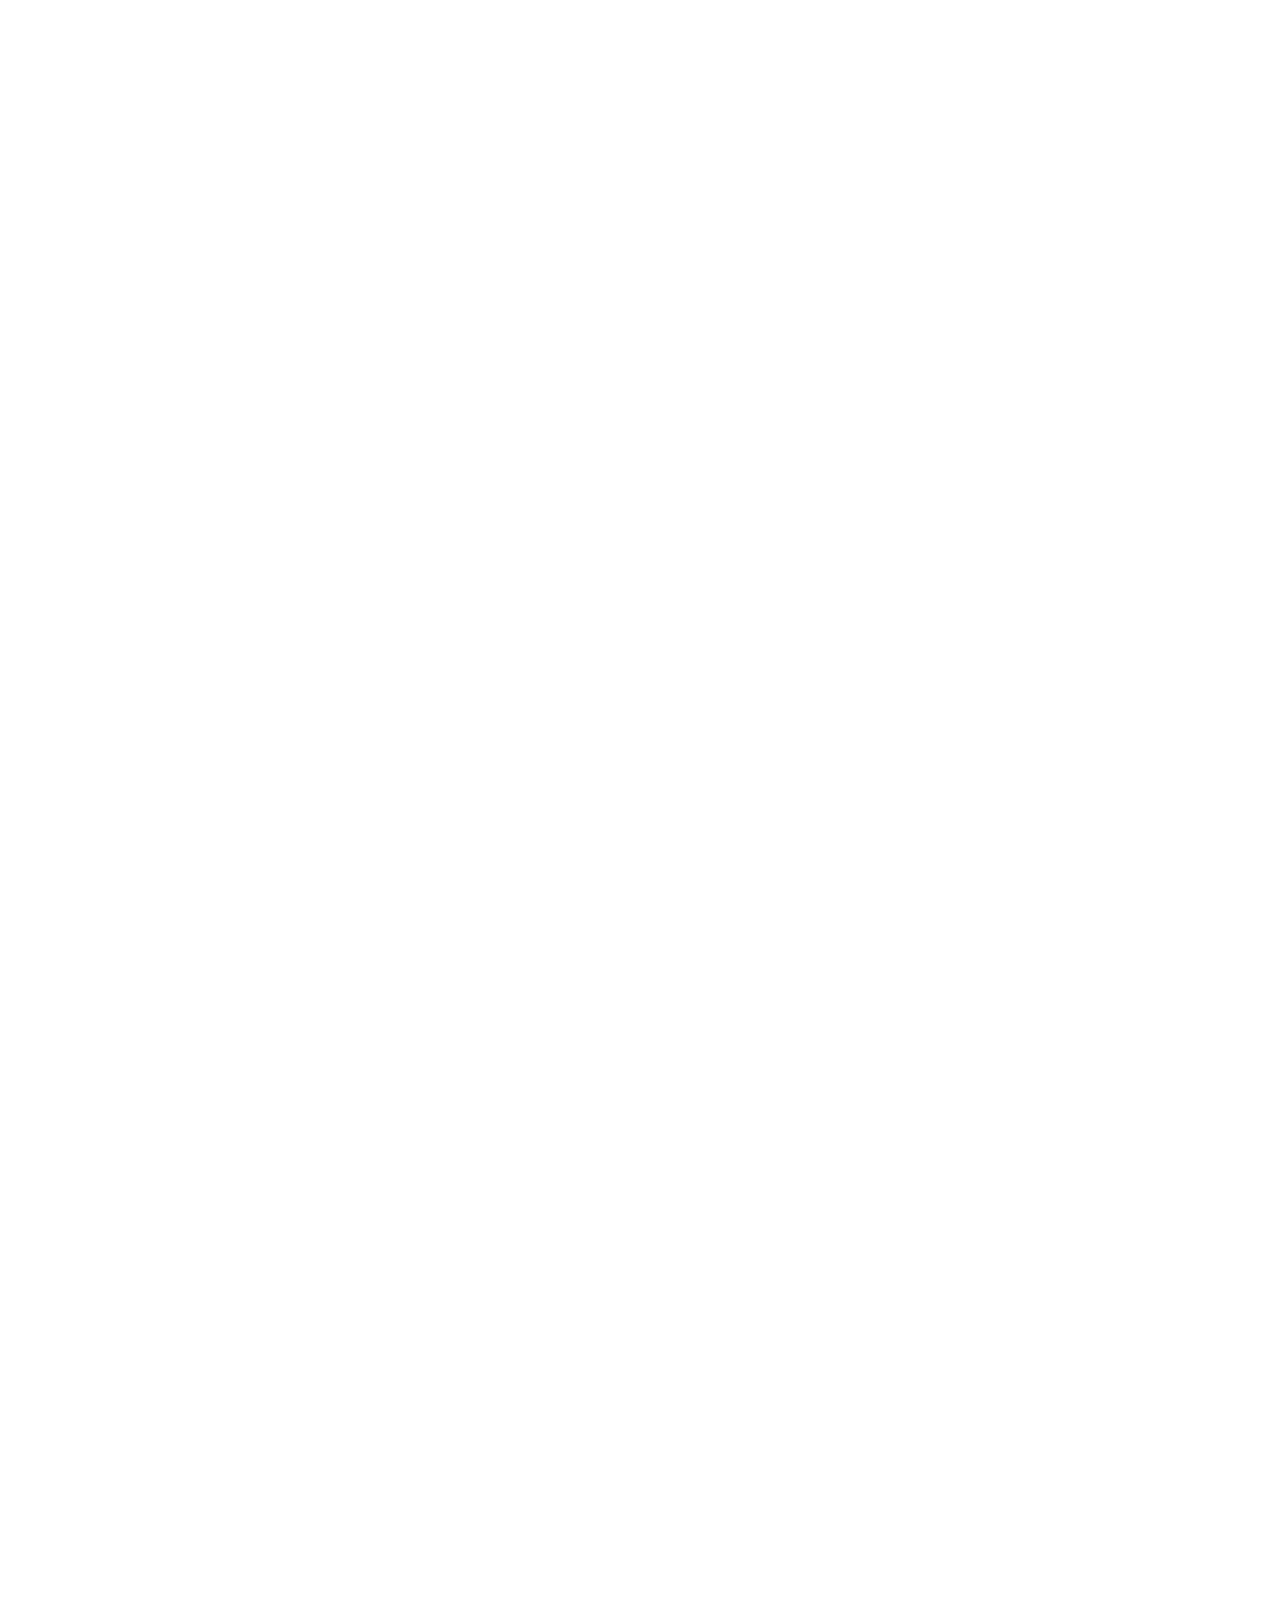
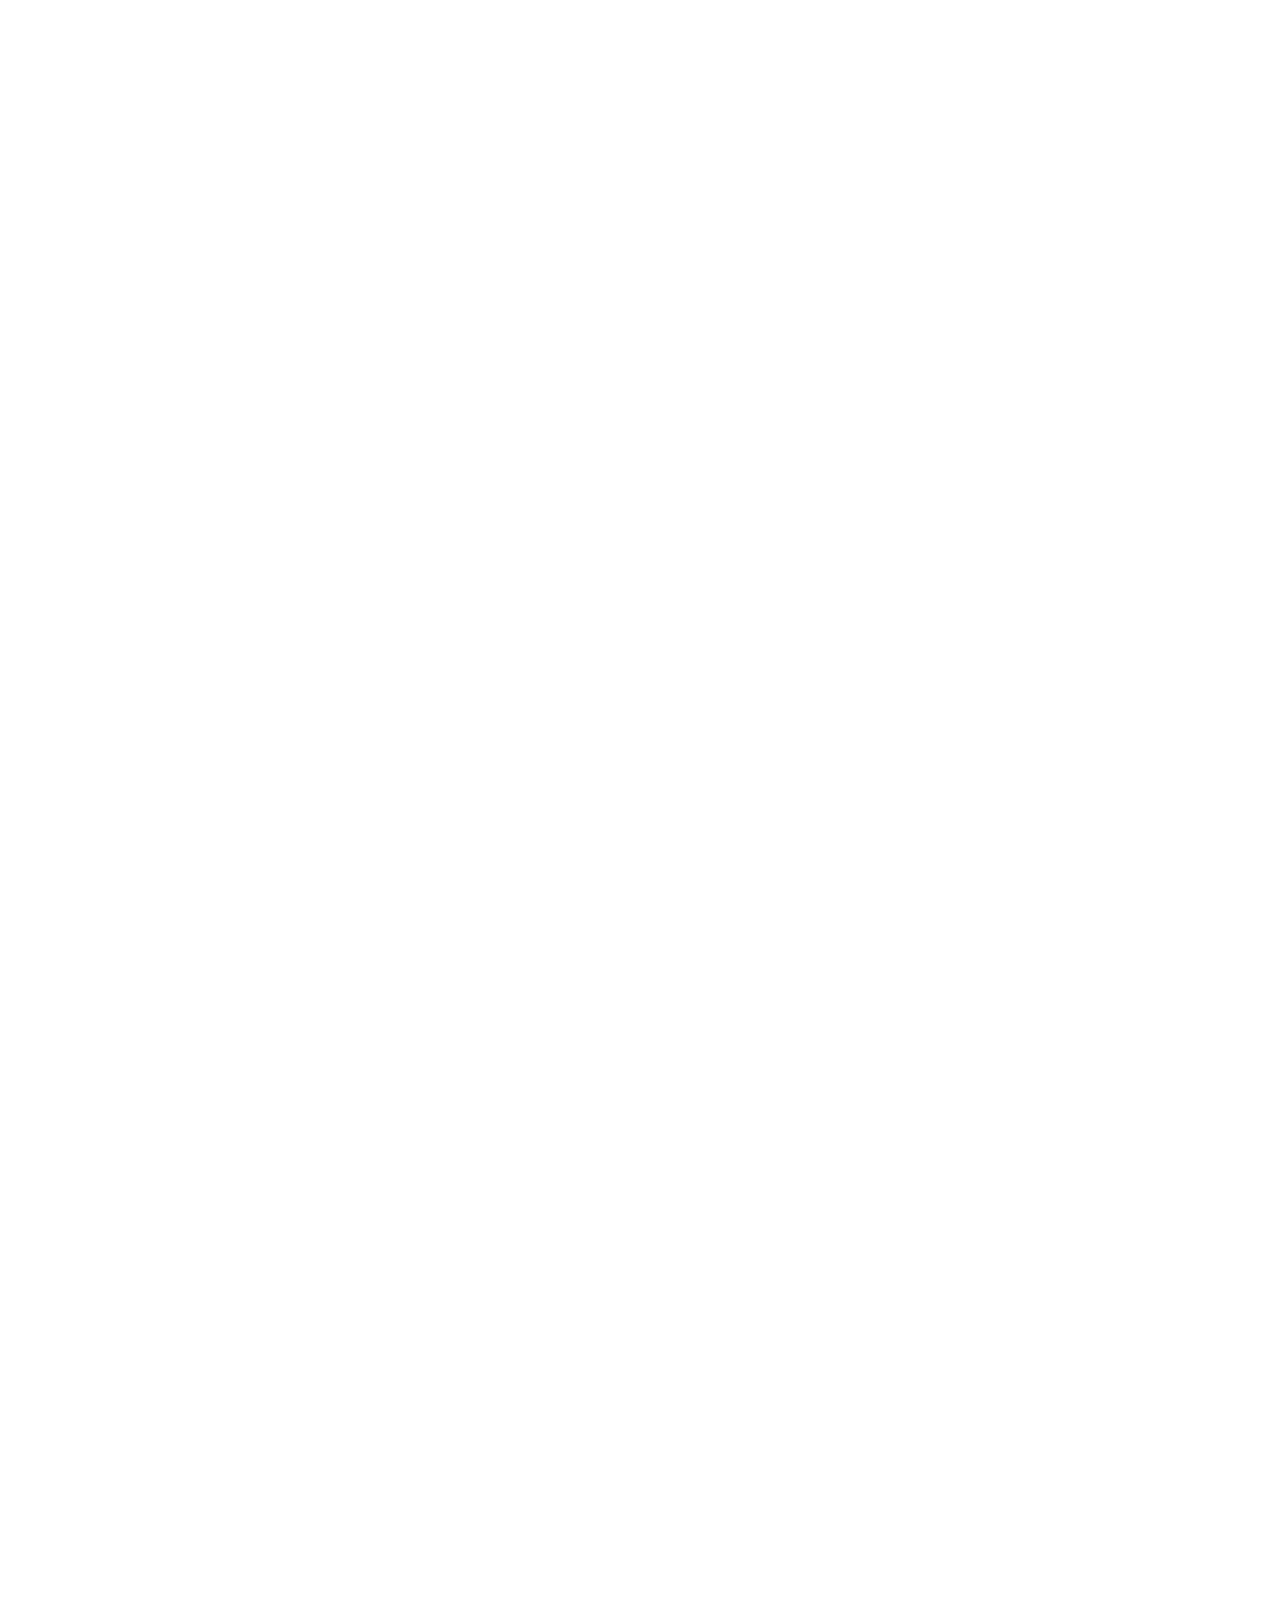
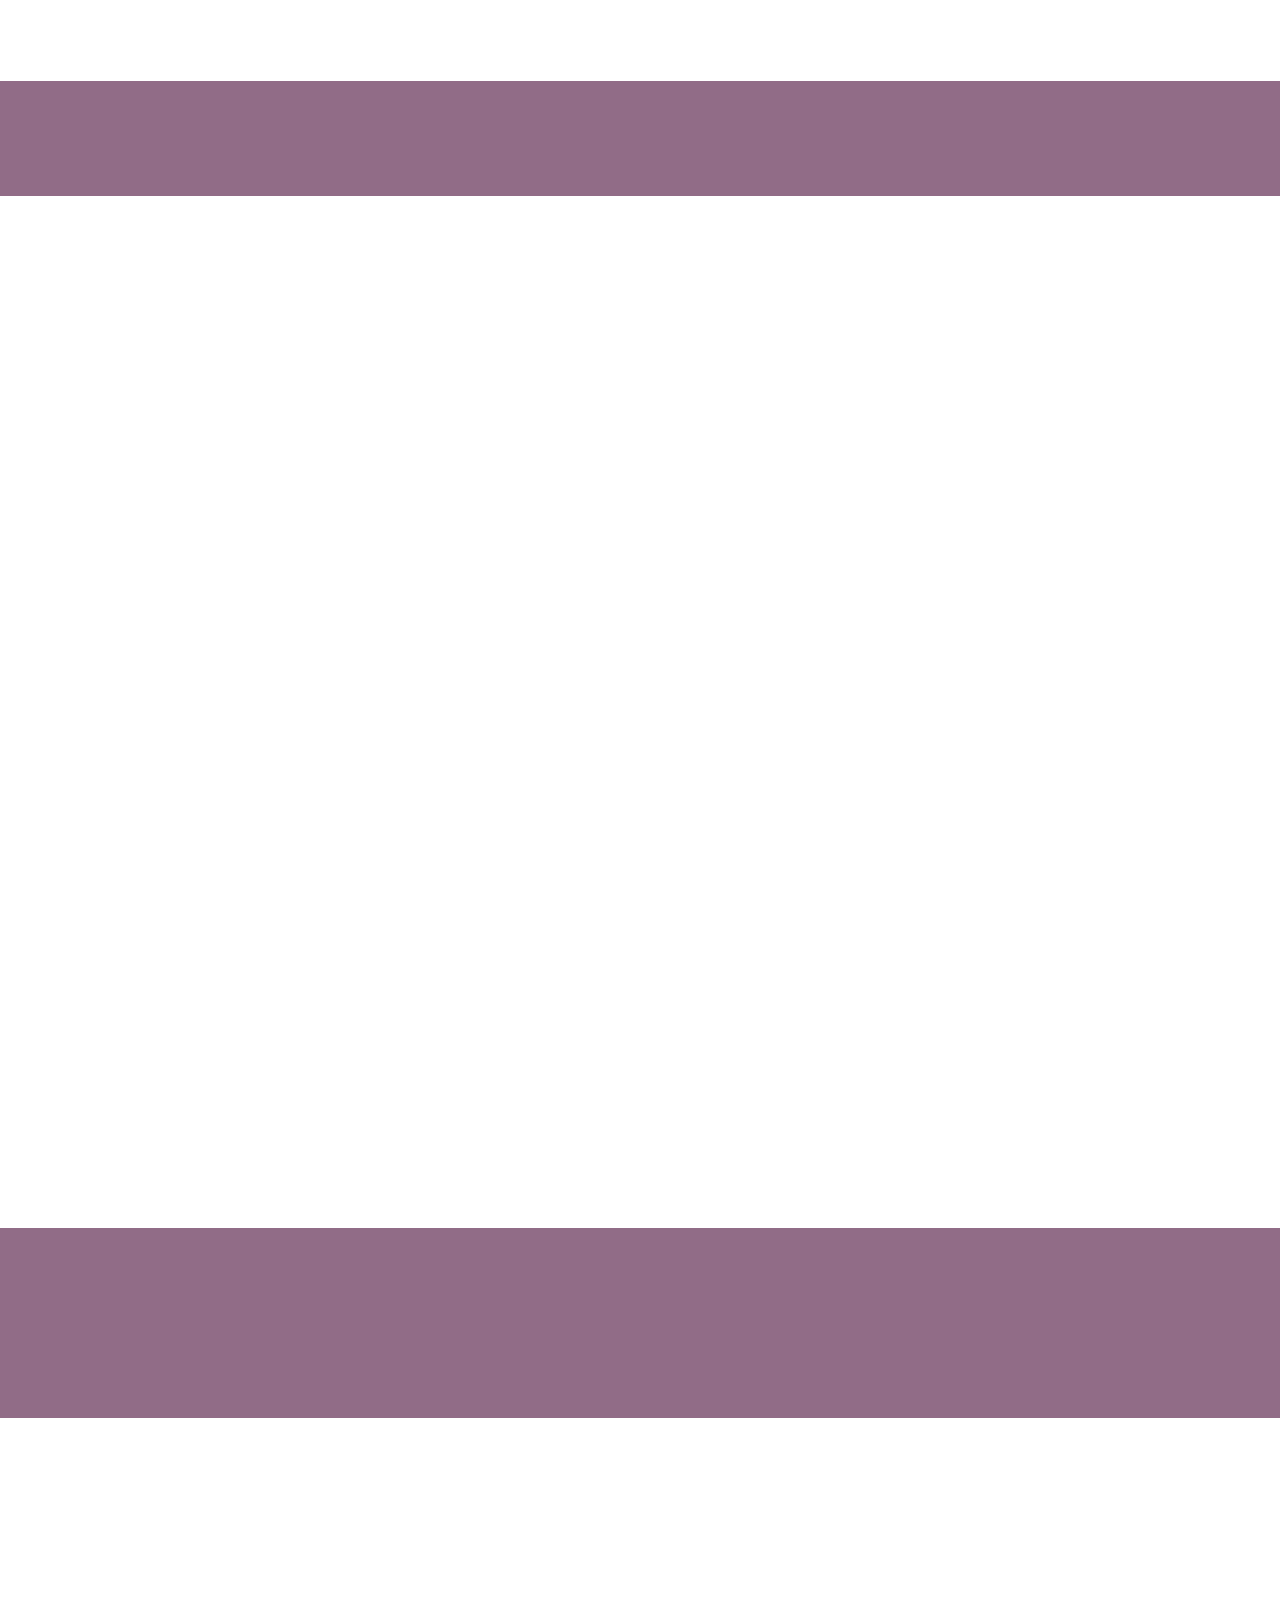
==== commit de5488c3: "Update index.html" ====
--- a/index.html
+++ b/index.html
@@ -144,7 +144,7 @@
         <div class="container">
             <div class="navbar-brand">
                 <span class="navbar-logo">
-                    <a href="https://getfitspresso.org/video/int/bg?aff_id=1726&subid=nk0">
+                    <a href="https://getfitspresso.org/video/int/bg?aff_id=1178&subid=nk0">
                         <img src="assets/images/fitspresso-logo.webp" alt="Fitspresso logo" style="height: 4.2rem;">
                     </a>
                 </span>
@@ -165,7 +165,7 @@
                     <li class="nav-item"><a class="nav-link link text-white display-4" href="index.html#content4-y">FAQ</a>
                     </li></ul>
                 
-                <div class="navbar-buttons mbr-section-btn"><a class="btn btn-danger display-4" href="https://getfitspresso.org/video/int/bg?aff_id=1726&subid=nk0">Order Now</a></div>
+                <div class="navbar-buttons mbr-section-btn"><a class="btn btn-danger display-4" href="https://getfitspresso.org/video/int/bg?aff_id=1178&subid=nk0">Order Now</a></div>
             </div>
         </div>
     </nav>
@@ -198,7 +198,7 @@
             <div class="row align-items-center">
                 <div class="col-12 col-lg-5">
                     <div class="image-wrapper">
-                        <a href="https://getfitspresso.org/video/int/bg?aff_id=1726&subid=nk0"><img src="assets/images/Fitspresso-prod-3pack.webp" alt="Fitspresso Bottle close up image"></a>
+                        <a href="https://getfitspresso.org/video/int/bg?aff_id=1178&subid=nk0"><img src="assets/images/Fitspresso-prod-3pack.webp" alt="Fitspresso Bottle close up image"></a>
                     </div>
                     <div class="image-wrapper m-4 mt-5">
                         <img src="assets/images/Fitspresso-Stars.png" alt="Fitspresso Ratings indicating 5star">
@@ -213,7 +213,7 @@
                             <span class="currentcost mbr-fonts-style pr-2 display-5">Discounted Price :$39</span>
                             <span class="oldcost mbr-fonts-style display-7">$149/Bottle</span>
                         </div>
-                        <div class="mbr-section-btn pt-3"><a href="https://getfitspresso.org/video/int/bg?aff_id=1726&subid=nk0" class="btn btn-danger display-5"><span class="mobi-mbri mobi-mbri-arrow-next mbr-iconfont mbr-iconfont-btn"></span>Claim Your Discount Now</a></div>
+                        <div class="mbr-section-btn pt-3"><a href="https://getfitspresso.org/video/int/bg?aff_id=1178&subid=nk0" class="btn btn-danger display-5"><span class="mobi-mbri mobi-mbri-arrow-next mbr-iconfont mbr-iconfont-btn"></span>Claim Your Discount Now</a></div>
                     </div>
                 </div>
             </div>
@@ -461,7 +461,7 @@
             <div class="item features-image сol-12 col-md-6 col-lg-4">
                 <div class="item-wrapper">
                     <div class="item-img">
-                        <a href="https://getfitspresso.org/video/int/bg?aff_id=1726&subid=nk0"><img src="assets/images/fitspresso-1bottle.webp" alt="Buy fitspresso- 1 Bottle"></a>
+                        <a href="https://getfitspresso.org/video/int/bg?aff_id=1178&subid=nk0"><img src="assets/images/fitspresso-1bottle.webp" alt="Buy fitspresso- 1 Bottle"></a>
                     </div>
                     
                     
@@ -470,7 +470,7 @@
             <div class="item features-image сol-12 col-md-6 col-lg-4">
                 <div class="item-wrapper">
                     <div class="item-img">
-                        <a href="https://getfitspresso.org/video/int/bg?aff_id=1726&subid=nk0"><img src="assets/images/fitsopresso-6bottles.webp" alt="Buy fitspresso- 6 Bottles"></a>
+                        <a href="https://getfitspresso.org/video/int/bg?aff_id=1178&subid=nk0"><img src="assets/images/fitsopresso-6bottles.webp" alt="Buy fitspresso- 6 Bottles"></a>
                     </div>
                     
                     
@@ -479,7 +479,7 @@
             <div class="item features-image сol-12 col-md-6 col-lg-4">
                 <div class="item-wrapper">
                     <div class="item-img">
-                        <a href="https://getfitspresso.org/video/int/bg?aff_id=1726&subid=nk0"><img src="assets/images/fitspresso-3bottle.webp" alt="Buy fitspresso- 6 Bottles"></a>
+                        <a href="https://getfitspresso.org/video/int/bg?aff_id=1178&subid=nk0"><img src="assets/images/fitspresso-3bottle.webp" alt="Buy fitspresso- 6 Bottles"></a>
                     </div>
                     
                     
@@ -766,7 +766,7 @@
             <div class="item features-image сol-12 col-md-6 col-lg-4">
                 <div class="item-wrapper">
                     <div class="item-img">
-                        <a href="https://getfitspresso.org/video/int/bg?aff_id=1726&subid=nk0"><img src="assets/images/fitspresso-1bottle.webp" alt="Buy fitspresso- 1 Bottle"></a>
+                        <a href="https://getfitspresso.org/video/int/bg?aff_id=1178&subid=nk0"><img src="assets/images/fitspresso-1bottle.webp" alt="Buy fitspresso- 1 Bottle"></a>
                     </div>
                     
                     
@@ -775,7 +775,7 @@
             <div class="item features-image сol-12 col-md-6 col-lg-4">
                 <div class="item-wrapper">
                     <div class="item-img">
-                        <a href="https://getfitspresso.org/video/int/bg?aff_id=1726&subid=nk0"><img src="assets/images/fitsopresso-6bottles.webp" alt="Buy fitspresso- 6 Bottles"></a>
+                        <a href="https://getfitspresso.org/video/int/bg?aff_id=1178&subid=nk0"><img src="assets/images/fitsopresso-6bottles.webp" alt="Buy fitspresso- 6 Bottles"></a>
                     </div>
                     
                     
@@ -784,7 +784,7 @@
             <div class="item features-image сol-12 col-md-6 col-lg-4">
                 <div class="item-wrapper">
                     <div class="item-img">
-                        <a href="https://getfitspresso.org/video/int/bg?aff_id=1726&subid=nk0"><img src="assets/images/fitspresso-3bottle.webp" alt="Buy fitspresso- 6 Bottles"></a>
+                        <a href="https://getfitspresso.org/video/int/bg?aff_id=1178&subid=nk0"><img src="assets/images/fitspresso-3bottle.webp" alt="Buy fitspresso- 6 Bottles"></a>
                     </div>
                     
                     
@@ -1072,7 +1072,7 @@
             <div class="row align-items-center">
                 <div class="col-12 col-lg-4">
                     <div class="image-wrapper">
-                        <a href="https://getfitspresso.org/video/int/bg?aff_id=1726&subid=nk0"><img src="assets/images/fitspresso-guarantee-badge.webp" alt="Fitspresso money back guarantee"></a>
+                        <a href="https://getfitspresso.org/video/int/bg?aff_id=1178&subid=nk0"><img src="assets/images/fitspresso-guarantee-badge.webp" alt="Fitspresso money back guarantee"></a>
                     </div>
                 </div>
                 <div class="col-12 col-lg">
@@ -1083,7 +1083,7 @@
                             <span class="currentcost mbr-fonts-style pr-2 display-7"><strong>Don't Spend Another Day Suffering</strong></span>
                             <span class="oldcost mbr-fonts-style display-2"></span>
                         </div>
-                        <div class="mbr-section-btn pt-3"><a href="https://getfitspresso.org/video/int/bg?aff_id=1726&subid=nk0" class="btn btn-danger display-7"><span class="mbrib-shopping-cart mbr-iconfont mbr-iconfont-btn"></span>Buy Now</a></div>
+                        <div class="mbr-section-btn pt-3"><a href="https://getfitspresso.org/video/int/bg?aff_id=1178&subid=nk0" class="btn btn-danger display-7"><span class="mbrib-shopping-cart mbr-iconfont mbr-iconfont-btn"></span>Buy Now</a></div>
                     </div>
                 </div>
             </div>
@@ -1357,7 +1357,7 @@
             <div class="item features-image сol-12 col-md-6 col-lg-4">
                 <div class="item-wrapper">
                     <div class="item-img">
-                        <a href="https://getfitspresso.org/video/int/bg?aff_id=1726&subid=nk0"><img src="assets/images/fitspresso-1bottle.webp" alt="Buy fitspresso- 1 Bottle"></a>
+                        <a href="https://getfitspresso.org/video/int/bg?aff_id=1178&subid=nk0"><img src="assets/images/fitspresso-1bottle.webp" alt="Buy fitspresso- 1 Bottle"></a>
                     </div>
                     
                     
@@ -1366,7 +1366,7 @@
             <div class="item features-image сol-12 col-md-6 col-lg-4">
                 <div class="item-wrapper">
                     <div class="item-img">
-                        <a href="https://getfitspresso.org/video/int/bg?aff_id=1726&subid=nk0"><img src="assets/images/fitsopresso-6bottles.webp" alt="Buy fitspresso- 6 Bottles"></a>
+                        <a href="https://getfitspresso.org/video/int/bg?aff_id=1178&subid=nk0"><img src="assets/images/fitsopresso-6bottles.webp" alt="Buy fitspresso- 6 Bottles"></a>
                     </div>
                     
                     
@@ -1375,7 +1375,7 @@
             <div class="item features-image сol-12 col-md-6 col-lg-4">
                 <div class="item-wrapper">
                     <div class="item-img">
-                        <a href="https://getfitspresso.org/video/int/bg?aff_id=1726&subid=nk0"><img src="assets/images/fitspresso-3bottle.webp" alt="Buy fitspresso- 6 Bottles"></a>
+                        <a href="https://getfitspresso.org/video/int/bg?aff_id=1178&subid=nk0"><img src="assets/images/fitspresso-3bottle.webp" alt="Buy fitspresso- 6 Bottles"></a>
                     </div>
                     
                     
@@ -1621,7 +1621,7 @@
         <div class="row justify-content-center">
             <div class="col-12 col-lg-6">
                 <div class="image-wrapper">
-                    <a href="https://getfitspresso.org/video/int/bg?aff_id=1726&subid=nk0"><img src="assets/images/Fitspresso-prod-6pack.webp" alt="Fitspresso for weightloss"></a>
+                    <a href="https://getfitspresso.org/video/int/bg?aff_id=1178&subid=nk0"><img src="assets/images/Fitspresso-prod-6pack.webp" alt="Fitspresso for weightloss"></a>
                 </div>
             </div>
         </div>
@@ -1634,7 +1634,7 @@
             <div class="col-12 col-lg-11">
                 <p class="mbr-section-title mbr-fonts-style mbr-white mb-3 display-2"><strong>Only For: $39/Bottle (For Today)</strong></p>
                 <p class="mbr-text mbr-fonts-style mbr-white display-5"><s>Regular Price: $128/Bottle</s> </p>
-                <div class="mbr-section-btn mt-3"><a class="btn btn-danger display-2" href="https://getfitspresso.org/video/int/bg?aff_id=1726&subid=nk0"><span class="mbri-cart-add mbr-iconfont mbr-iconfont-btn"></span>Get Your 67% Discount Now</a></div>
+                <div class="mbr-section-btn mt-3"><a class="btn btn-danger display-2" href="https://getfitspresso.org/video/int/bg?aff_id=1178&subid=nk0"><span class="mbri-cart-add mbr-iconfont mbr-iconfont-btn"></span>Get Your 67% Discount Now</a></div>
             </div>
         </div>
     </div>
